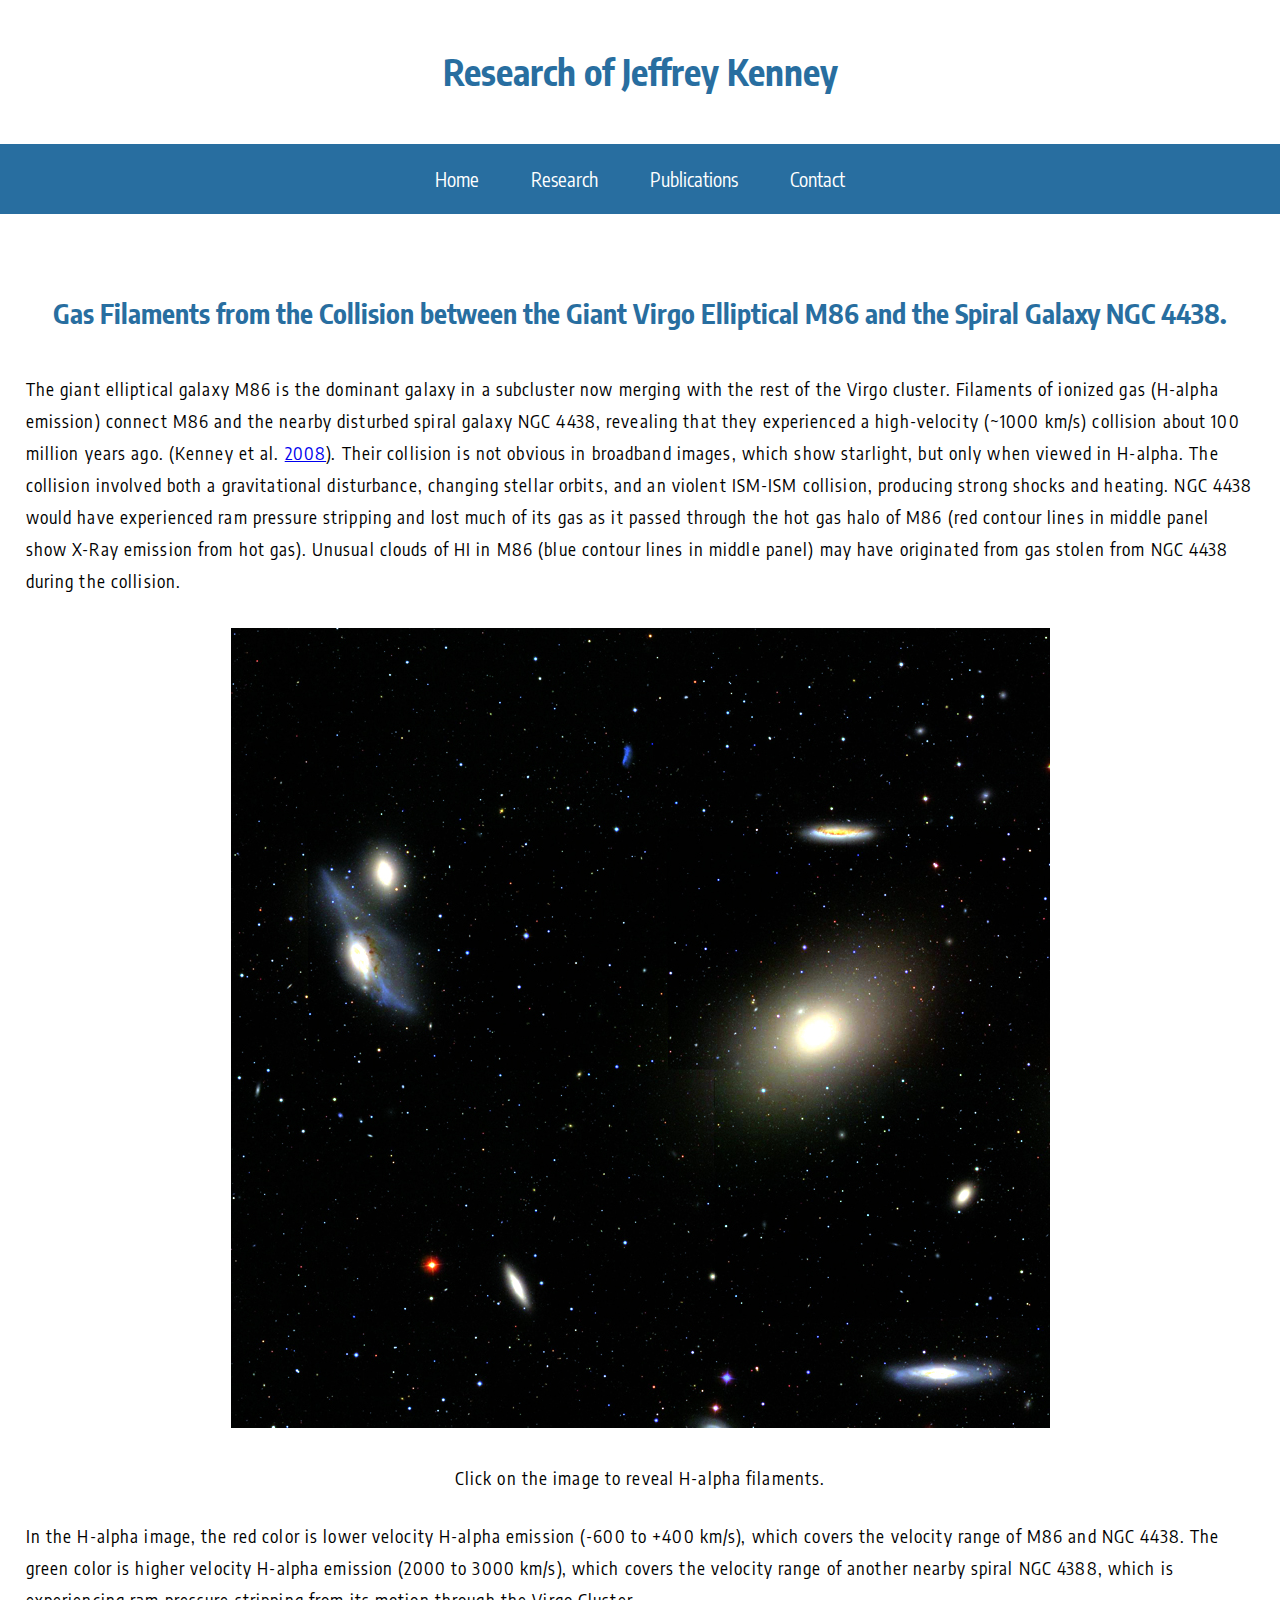
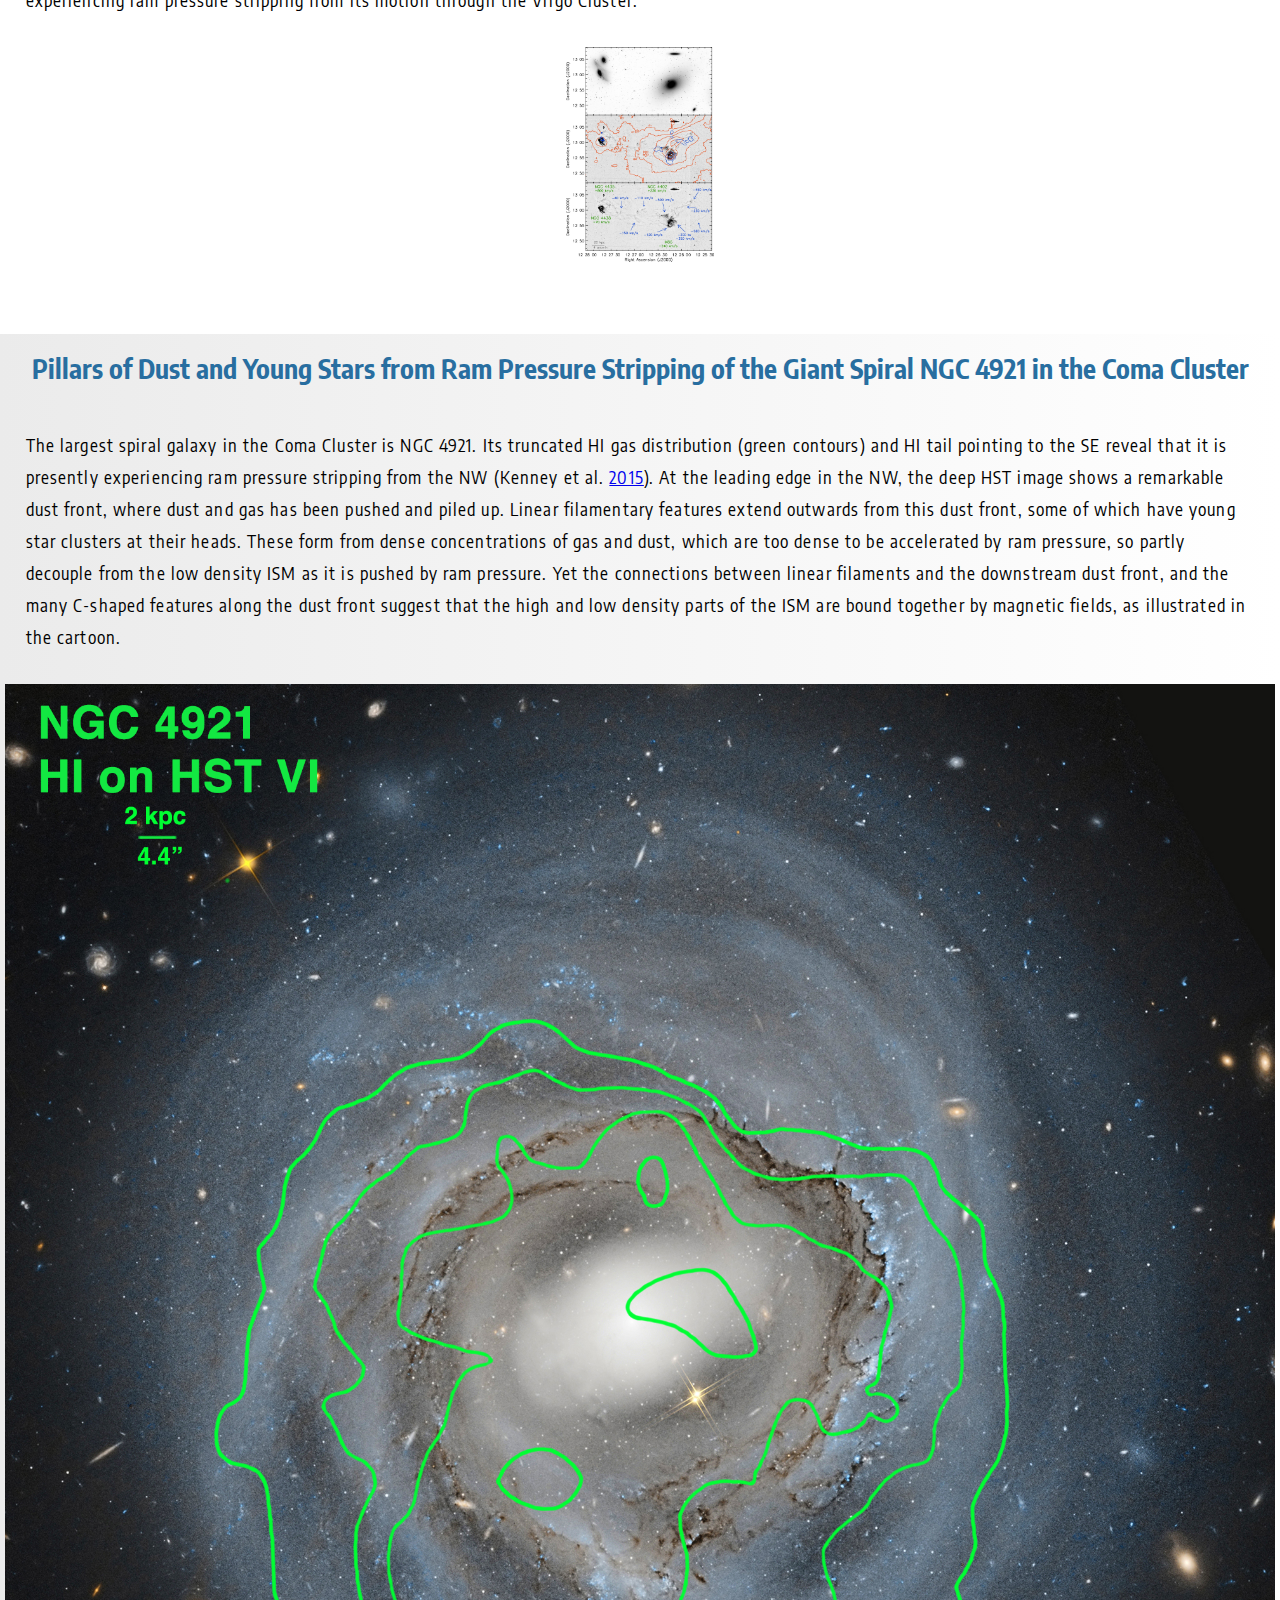
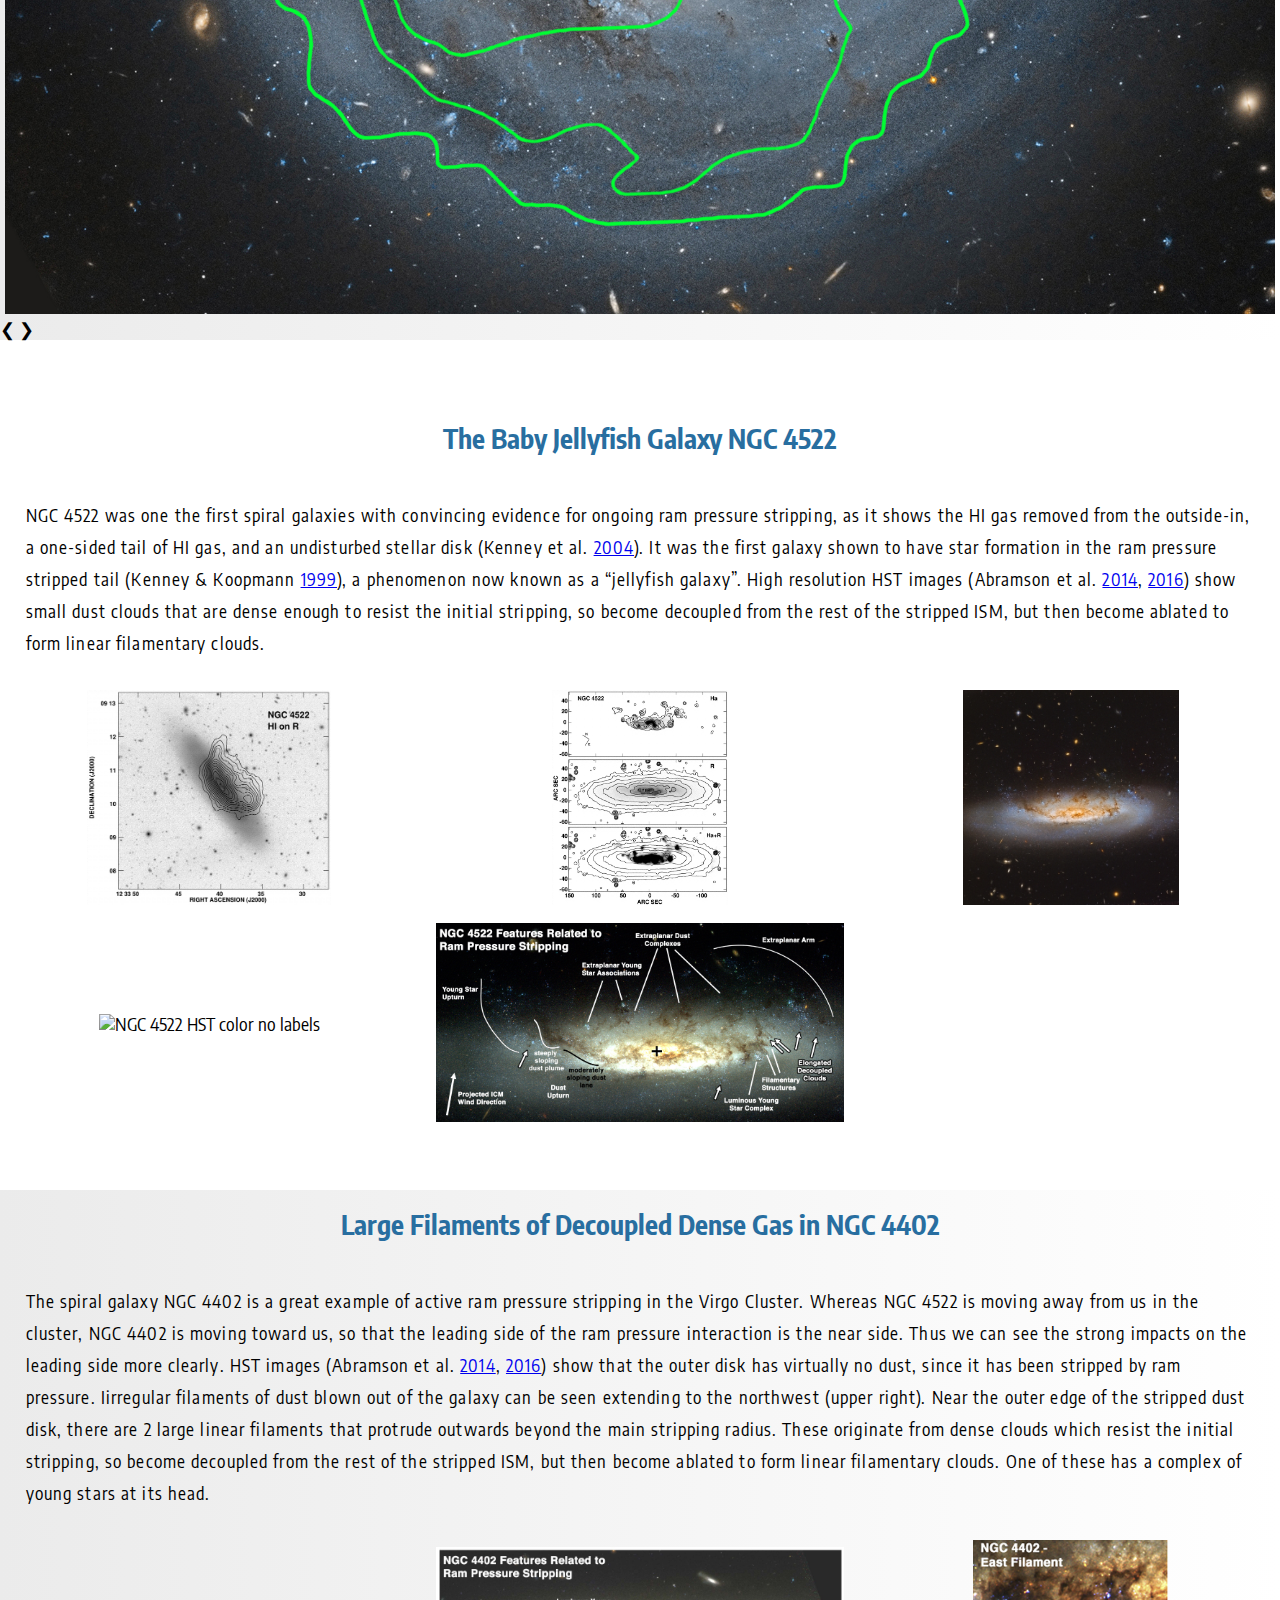
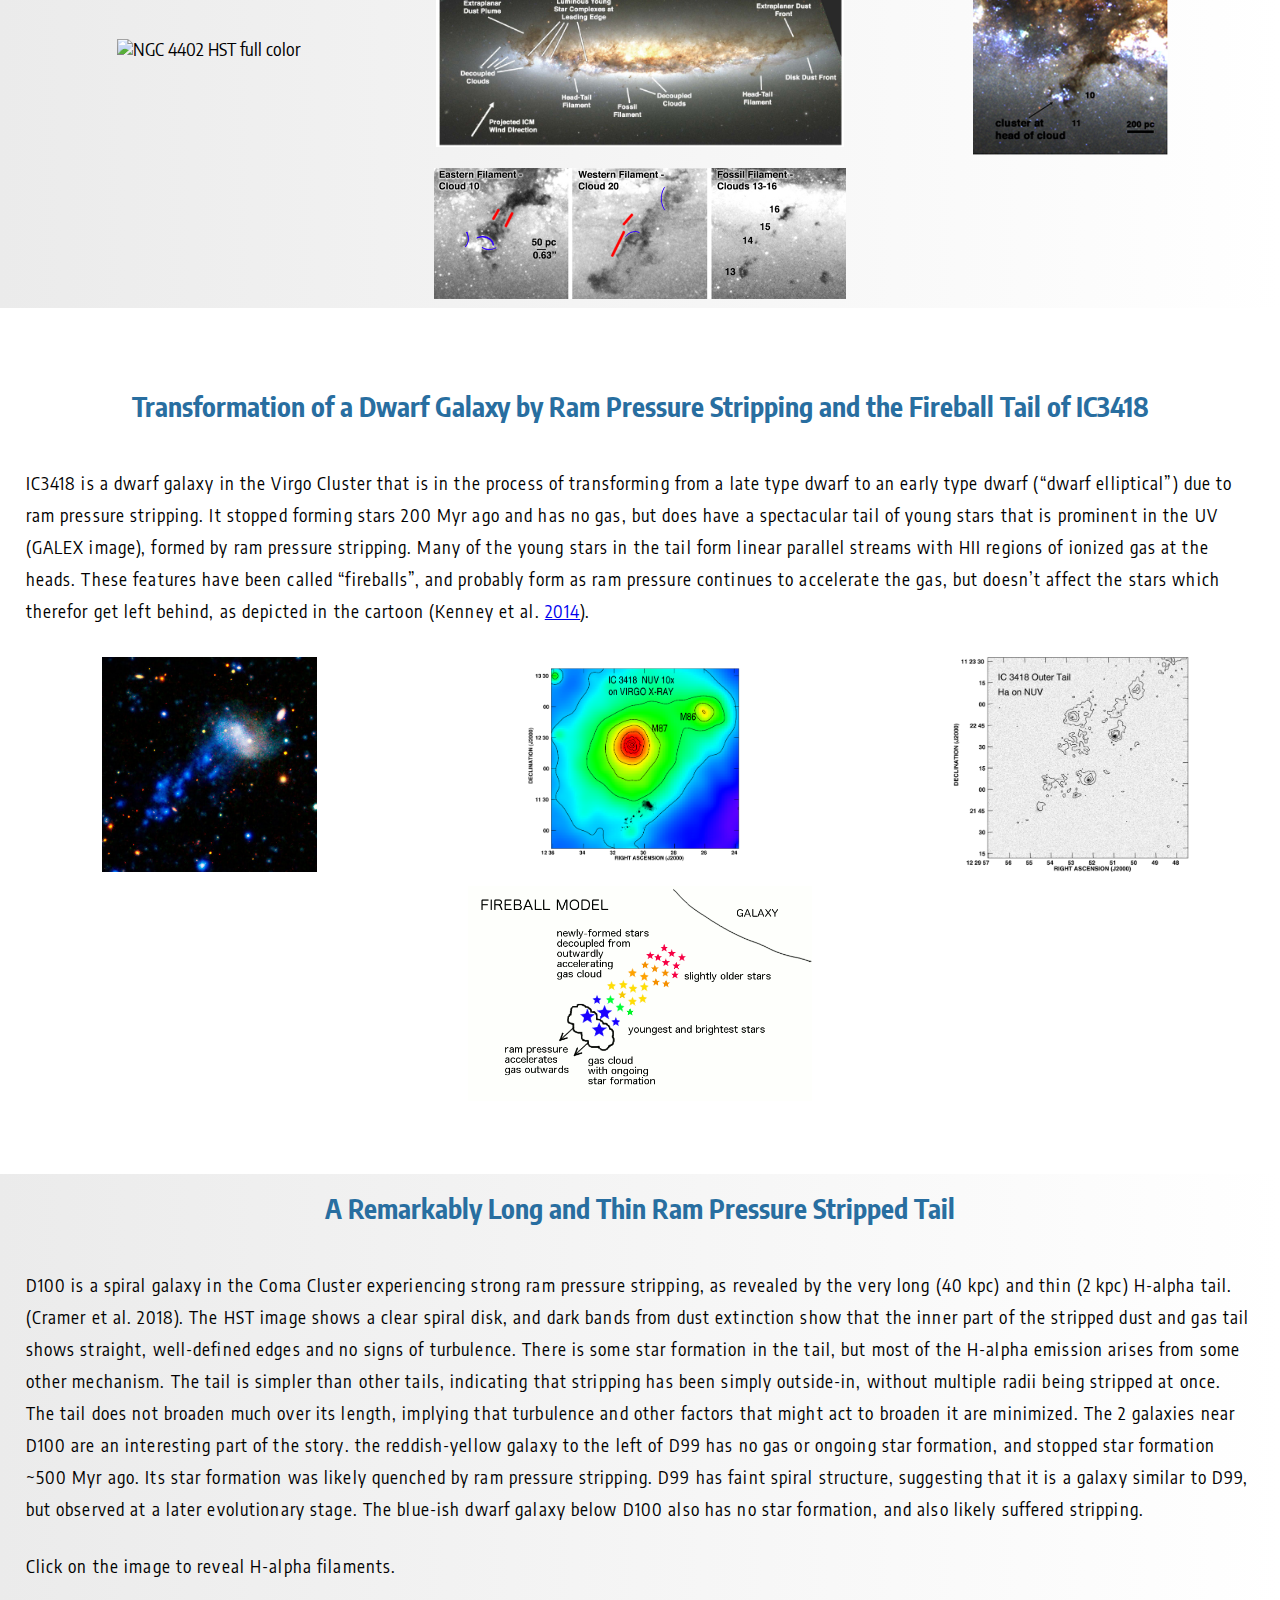
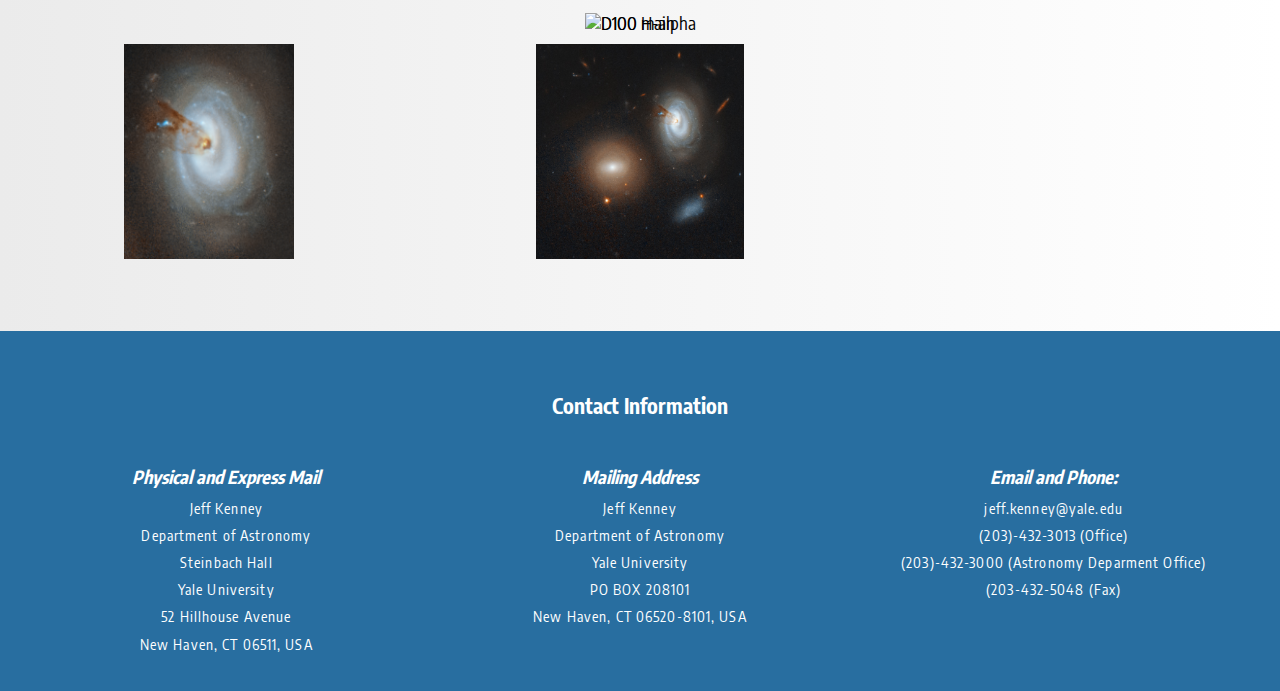
==== pages/projects.html @ bc6828a7 "Implemented slide show for images." ====
<!DOCTYPE html>

<html lang="en">

<head>

	<!-- Meta and title -->
	<meta charset="utf-8" />
	<meta name="viewport" content="width=device-width, initial-scale=1">
	<title>Research Projects of Jeffrey Kenney</title>

	<!-- Styles -->
	<link rel="stylesheet" type="text/css" href="../css/normalize.css">
	<link href="https://fonts.googleapis.com/css?family=Encode+Sans+Condensed" rel="stylesheet">
	<link rel="stylesheet" type="text/css" href="../css/style.css">
	<link rel="stylesheet" type="text/css" media="screen and (max-device-width:500px)" href="../css/media-500.css">
	<link rel="stylesheet" type="text/css" media="screen and (min-device-width:501px) and (max-width:800px)" href="../css/media-500-800.css">

	<!-- Scripts -->
	<script type="text/javascript" src="../scripts/script.js"></script>

</head>


<body id="body">

	<header role="banner">

		<div class="head-title center">
			<h1> Research of Jeffrey Kenney </h1>
		</div>

	</header>

	<!-- Navigation  -->
	<nav id="nav-bar">
		<a href="index.html"> Home </a>
		<a href="projects.html"> Research </a>
		<a href="publications.html"> Publications </a>
		<a href="#contact"> Contact </a>
	</nav>

	<main role="main">

		<!-- M86 -->
		<section id="M86">
			<!-- Project description -->
			<div>
				<h2 class="center"> Gas Filaments from the Collision between the Giant Virgo Elliptical M86 and the Spiral Galaxy NGC 4438. </h2>
				<p> The giant elliptical galaxy M86 is the dominant galaxy in a subcluster now merging with the rest of the Virgo cluster.
					Filaments of ionized gas (H-alpha emission) connect M86 and the nearby disturbed spiral galaxy NGC 4438, revealing that
					they experienced a high-velocity (~1000 km/s) collision about 100 million years ago. (Kenney et al.
					<a target="_blank" href="http://adsabs.harvard.edu/abs/2008ApJ...687L..69K">2008</a>). Their collision is not obvious in broadband images, which show starlight, but only when viewed in H-alpha.
					The collision involved both a gravitational disturbance, changing stellar orbits, and an violent ISM-ISM collision,
					producing strong shocks and heating. NGC 4438 would have experienced ram pressure stripping and lost much of its gas
					as it passed through the hot gas halo of M86 (red contour lines in middle panel show X-Ray emission from hot gas). Unusual
					clouds of HI in M86 (blue contour lines in middle panel) may have originated from gas stolen from NGC 4438 during the
					collision.
				</p>
			</div>
			<!-- Main H-alpha image -->
			<div class="h-alpha-pair center">
				<img class="top-img" src="../images/m86_2.jpg" onclick="toggleImage(0)" alt="M86 main">
				<img src="../images/m86_rg2.jpg" alt="M86 H-alpha">
			</div>
			<p class="center"> Click on the image to reveal H-alpha filaments. </p>
			<!-- Paragraph below image -->
			<p>
				In the H-alpha image, the red color is lower velocity H-alpha emission (-600 to +400 km/s), which covers the velocity range
				of M86 and NGC 4438. The green color is higher velocity H-alpha emission (2000 to 3000 km/s), which covers the velocity
				range of another nearby spiral NGC 4388, which is experiencing ram pressure stripping from its motion through the Virgo
				Cluster.
			</p>
			<!-- Additional Images for M86 -->
			<div class="grid-item-img auto-width center">
				<img src="../images/m86+ngc4438-3panel-large-fg2.jpeg" onclick="openModal(0);currentImg(0, 1)" alt="M86 3-pannel">
			</div>
			<!-- Modal popup -->
			<div id="modal-0">
				<!-- Close button -->
				<span class="close" onclick="closeModal(0)">&times;</span>
				<!-- Modal left / right navigation -->
				<span class="prev" onclick="changeImg(-1, 0)">&#10094;</span>
				<span class="next" onclick="changeImg(1, 0)">&#10095;</span>
				<!-- Modal Images -->
				<div class="modal-content-0">
					<img src="../images/m86+ngc4438-3panel-large-fg2.jpeg" alt="M86 3-pannel">
					<p> desription. </p>
				</div>
			</div>
		</section>

		<!-- NGC 4921 -->
		<section id="NGC4921">
			<!-- This is shown on page -->
			<div>
				<h2 class="center"> Pillars of Dust and Young Stars from Ram Pressure Stripping of the Giant Spiral NGC 4921 in the Coma Cluster </h2>
				<p> The largest spiral galaxy in the Coma Cluster is NGC 4921. Its truncated HI gas distribution (green contours) and HI
					tail pointing to the SE reveal that it is presently experiencing ram pressure stripping from the NW (Kenney et al.
					<a target="_blank" href="http://adsabs.harvard.edu/abs/2015AJ....150...59K">2015</a>). At the leading edge in the NW, the deep HST image shows a remarkable dust front, where dust and gas has been
					pushed and piled up. Linear filamentary features extend outwards from this dust front, some of which have young star
					clusters at their heads. These form from dense concentrations of gas and dust, which are too dense to be accelerated
					by ram pressure, so partly decouple from the low density ISM as it is pushed by ram pressure. Yet the connections between
					linear filaments and the downstream dust front, and the many C-shaped features along the dust front suggest that the
					high and low density parts of the ISM are bound together by magnetic fields, as illustrated in the cartoon.
				</p>
			</div>
			<!-- Container for scroll images -->
			<div class="scroll-container">
				<!-- Onclick opens the modal box (larger images) on click - arguement corresponds to the project id  -->
				<!-- Current image arguements - ID of the current image, modal of the project to open -->
				<img class="scroll-item-image-1 show-img" src="../images/ngc4921-color-hi-medium.jpg" onclick="openModal(1);currentImg(2, 1)" alt="NGC 4291 HI labeled">
				<img class="scroll-item-image-1" src="../images/n4921-hst-columbari-rotated+labels-small.jpg" onclick="openModal(1);currentImg(3, 1)" alt="NGC 4291 zoom sections">
				<img class="scroll-item-image-1" src="../images/ngc4921-fig2.jpg" onclick="openModal(1);currentImg(4, 1)" alt="NGC 4291 dust front">
				<img class="scroll-item-image-1" src="../images/ngc4921-fig3.jpg" onclick="openModal(1);currentImg(5, 1)" alt="NGC 4291 dust front">
				<img class="scroll-item-image-1" src="../images/ngc4921-fig4.jpg" onclick="openModal(1);currentImg(6, 1)" alt="NGC 4291 dust front">
				<img class="scroll-item-image-1" src="../images/ngc4921-filament-decoupling-Bfields-cartoon.jpg" onclick="openModal(1);currentImg(7, 1)" alt="NGC 4291 decoupling magnetic fields cartoon">
			</div>
			<!-- Buttons to move left / right in slideshow -->
			<span class="display-left" onclick="changeSlide(-1, 1)">&#10094;</span>
			<span class="display-right" onclick="changeSlide(+1, 1)">&#10095;</span>
			<!-- Popup (modal) image on click (hidden) -->
			<div id="modal-1">
				<!-- Close button -->
				<span class="close" onclick="closeModal(1)">&times;</span>
				<!-- Modal left / right navigation -->
				<span class="prev" onclick="changeImg(-1, 1)">&#10094;</span>
				<span class="next" onclick="changeImg(1, 1)">&#10095;</span>
				<!-- Modal Images and captions -->
				<!-- A container for modal picture and description -->
				<div class="modal-content-1">
					<img src="../images/ngc4921_colombari_rotated.jpg" alt="NGC 4291 HST">
					<p> A Hubble Space Telescope image of NGC 4921. </p>
				</div>
				<div class="modal-content-1">
					<img src="../images/ngc4921-color-hi-medium.jpg" alt="NGC 4291 HI labeled">
					<p> Hubble Space Telescope image of NGC 4921 with labeled HI regions. </p>
				</div>
				<div class="modal-content-1">
					<img src="../images/n4921-hst-columbari-rotated+labels-small.jpg" alt="NGC 4291 zoom sections">
					<p> Hubble Space Telescope image with indicated zoom-in regions. </p>
				</div>
				<div class="modal-content-1">
					<img src="../images/ngc4921-fig2.jpg" alt="NGC 4291 dust front">
					<p> Zoom in on the dust front showing the filaments. </p>
				</div>
				<div class="modal-content-1">
					<img src="../images/ngc4921-fig3.jpg" alt="NGC 4291 dust front">
					<p> Super zoom-ins on the galaxies dust filaments. </p>
				</div>
				<div class="modal-content-1">
					<img src="../images/ngc4921-fig4.jpg" alt="NGC 4291 dust front">
					<p> Super zoom-ins on the galaxies dust filaments </p>
				</div>
				<div class="modal-content-1">
					<img src="../images/ngc4921-filament-decoupling-Bfields-cartoon.jpg" alt="NGC 4291 decoupling magnetic fields cartoon">
					<p> Cartoon of filament and magnetic field decoupling.  </p>
				</div>
			</div>
		</section>

		<!-- NGC 4522 -->
		<section id="NGC4522">
			<div>
				<h2 class="center"> The Baby Jellyfish Galaxy NGC 4522 </h2>
				<p> NGC 4522 was one the first spiral galaxies with convincing evidence for ongoing ram pressure stripping, as it shows the
					HI gas removed from the outside-in, a one-sided tail of HI gas, and an undisturbed stellar disk (Kenney et al.
					<a target="_blank" href="http://adsabs.harvard.edu/abs/2004AJ....127.3361K">2004</a>). It was the first galaxy shown to have star formation in the ram pressure stripped tail (Kenney &amp; Koopmann
					<a target="_blank" href="http://adsabs.harvard.edu/abs/1999AJ....117..181K">1999</a>), a phenomenon now known as a “jellyfish galaxy”. High resolution HST images (Abramson et al.
					<a target="_blank" href="http://adsabs.harvard.edu/abs/2014AJ....147...63A">2014</a>,
					<a target="_blank" href="http://adsabs.harvard.edu/abs/2016AJ....152...32A">2016</a>) show small dust clouds that are dense enough to resist the initial stripping, so become decoupled from the
					rest of the stripped ISM, but then become ablated to form linear filamentary clouds.
				</p>
			</div>
			<!-- Images for NGC 4522 -->
			<div class="grid-container">
				<div class="grid-item-img">
					<img src="../images/ngc4522-HI+Roptical.gif" onclick="openModal(2);currentImg(1, 2)" alt="NGC 4522 HI">
				</div>
				<div class="grid-item-img">
					<img src="../images/n4522-kk99-ha+r-3panel.gif" onclick="openModal(2);currentImg(2, 2)" alt="NGC 4522 H-alpha + R 3-panel">
				</div>
				<div class="grid-item-img">
					<img src="../images/n4522-hstimage-colombari-right-orientation.jpg" onclick="openModal(2);currentImg(3, 2)"
					 alt="NGC 4522 HST">
				</div>
				<div class="grid-item-img">
					<img src="../images/n4522-hst-color-nolabel-bigger.jpg" onclick="openModal(2);currentImg(4, 2)" alt="NGC 4522 HST color no labels">
				</div>
				<div class="grid-item-img">
					<img src="../images/4522-structures-labelled.jpg" onclick="openModal(2);currentImg(5, 2)" alt="NGC 4522 structures labelled">
				</div>
			</div>
			<!-- Modal popup -->
			<div id="modal-2">
				<!-- Close button -->
				<span class="close" onclick="closeModal(2)">&times;</span>
				<!-- Modal left / right navigation -->
				<span class="prev" onclick="changeImg(-1, 2)">&#10094;</span>
				<span class="next" onclick="changeImg(1, 2)">&#10095;</span>
				<!-- Modal Images -->
				<div class="modal-content-2">
					<img src="../images/ngc4522-HI+Roptical.gif" alt="NGC 4522 HI">
					<p> desription. </p>
				</div>
				<div class="modal-content-2">
					<img src="../images/n4522-kk99-ha+r-3panel.gif" alt="NGC 4522 H-alpha + R 3-panel">
					<p> desription. </p>
				</div>
				<div class="modal-content-2">
					<img src="../images/n4522-hstimage-colombari-right-orientation.jpg" alt="NGC 4522 HST">
					<p> desription. </p>
				</div>
				<div class="modal-content-2">
					<img src="../images/n4522-hst-color-nolabel-bigger.jpg" alt="NGC 4522 HST color no labels">
					<p> desription. </p>
				</div>
				<div class="modal-content-2">
					<img src="../images/4522-structures-labelled.jpg" alt="NGC 4522 structures labelled">
					<p> desription. </p>
				</div>
			</div>
		</section>

		<!-- NGC 4402 -->
		<section id="NGC4402">
			<div>
				<h2 class="center"> Large Filaments of Decoupled Dense Gas in NGC 4402 </h2>
				<p> The spiral galaxy NGC 4402 is a great example of active ram pressure stripping in the Virgo Cluster. Whereas NGC 4522
					is moving away from us in the cluster, NGC 4402 is moving toward us, so that the leading side of the ram pressure interaction
					is the near side. Thus we can see the strong impacts on the leading side more clearly. HST images (Abramson et al.
					<a target="_blank" href="http://adsabs.harvard.edu/abs/2014AJ....147...63A">2014</a>,
					<a target="_blank" href="http://adsabs.harvard.edu/abs/2016AJ....152...32A">2016</a>) show that the outer disk has virtually no dust, since it has been stripped by ram pressure. Iirregular filaments
					of dust blown out of the galaxy can be seen extending to the northwest (upper right). Near the outer edge of the stripped
					dust disk, there are 2 large linear filaments that protrude outwards beyond the main stripping radius. These originate
					from dense clouds which resist the initial stripping, so become decoupled from the rest of the stripped ISM, but then
					become ablated to form linear filamentary clouds. One of these has a complex of young stars at its head.
				</p>
			</div>
			<!-- Images for NGC 4402 -->
			<div class="grid-container">
				<div class="grid-item-img">
					<img src="../images/n4402-hst-full-nolabel-color-bigger.jpg" onclick="openModal(3);currentImg(1, 3)" alt="NGC 4402 HST full color">
				</div>
				<div class="grid-item-img">
					<img src="../images/n4402-hst-labelled-rps-features.jpg" onclick="openModal(3);currentImg(2, 3)" alt="NGC 4402 HST features labelled">
				</div>
				<div class="grid-item-img">
					<img src="../images/ngc4402-hst-east-filament.jpg" onclick="openModal(3);currentImg(3, 3)" alt="NGC 4402 HST east filament">
				</div>
			</div>
			<div class="grid-item-img auto-width center">
				<img src="../images/ngc4402-hst-3filaments.jpg" onclick="openModal(3);currentImg(4, 3)" alt="NGC HST 3 filaments">
			</div>
			<!-- Modal popup -->
			<div id="modal-3">
				<!-- Close button -->
				<span class="close" onclick="closeModal(3)">&times;</span>
				<!-- Modal left / right navigation -->
				<span class="prev" onclick="changeImg(-1, 3)">&#10094;</span>
				<span class="next" onclick="changeImg(1, 3)">&#10095;</span>
				<!-- Modal Images -->
				<div class="modal-content-3">
					<img src="../images/n4402-hst-full-nolabel-color-bigger.jpg" alt="NGC 4402 HST full color">
					<p> description. </p>
				</div>
				<div class="modal-content-3">
					<img src="../images/n4402-hst-labelled-rps-features.jpg" alt="NGC 4402 HST features labelled">
					<p> description. </p>
				</div>
				<div class="modal-content-3">
					<img src="../images/ngc4402-hst-east-filament.jpg" alt="NGC 4402 HST east filament">
					<p> description. </p>
				</div>
				<div class="modal-content-3">
					<img src="../images/ngc4402-hst-3filaments.jpg" alt="NGC HST 3 filaments">
					<p> description. </p>
				</div>
			</div>
		</section>

		<!-- IC 3418 -->
		<section id="IC3418">
			<div>
				<h2 class="center"> Transformation of a Dwarf Galaxy by Ram Pressure Stripping and the Fireball Tail of IC3418 </h2>
				<p> IC3418 is a dwarf galaxy in the Virgo Cluster that is in the process of transforming from a late type dwarf to an early
					type dwarf (“dwarf elliptical”) due to ram pressure stripping. It stopped forming stars 200 Myr ago and has no gas,
					but does have a spectacular tail of young stars that is prominent in the UV (GALEX image), formed by ram pressure stripping.
					Many of the young stars in the tail form linear parallel streams with HII regions of ionized gas at the heads. These
					features have been called “fireballs”, and probably form as ram pressure continues to accelerate the gas, but doesn’t
					affect the stars which therefor get left behind, as depicted in the cartoon (Kenney et al.
					<a target="_blank" href="http://adsabs.harvard.edu/abs/2014ApJ...780..119K">2014</a>).
				</p>
			</div>
			<!-- Images for IC 3418 -->
			<div class="grid-container">
				<div class="grid-item-img">
					<img src="../images/IC_3418_UV+opt.jpg" onclick="openModal(4);currentImg(1, 4)" alt="IC 3418 UV and opical">
				</div>
				<div class="grid-item-img">
					<img src="../images/ic3418-in-virgo.PNG" onclick="openModal(4);currentImg(2, 4)" alt="IC 3418 in Virgo Cluster">
				</div>
				<div class="grid-item-img">
					<img src="../images/ic3418-Halpha+NUV-fireballs.jpg" onclick="openModal(4);currentImg(3, 4)" alt="IC 3418 H-alpha and near-UV and 'fireballs'">
				</div>
			</div>
			<div class="grid-item-img auto-width center">
				<img src="../images/ic3418-fireball-cartoon.gif" onclick="openModal(4);currentImg(4, 4)" alt="IC 3418 fireball cartoon">
			</div>
			<!-- Modal popup -->
			<div id="modal-4">
				<!-- Close button -->
				<span class="close" onclick="closeModal(4)">&times;</span>
				<!-- Modal left / right navigation -->
				<span class="prev" onclick="changeImg(-1, 4)">&#10094;</span>
				<span class="next" onclick="changeImg(1, 4)">&#10095;</span>
				<!-- Modal Images -->
				<div class="modal-content-4">
					<img src="../images/IC_3418_UV+opt.jpg" alt="IC 3418 UV and opical">
					<p> description. </p>
				</div>
				<div class="modal-content-4">
					<img src="../images/ic3418-in-virgo.PNG" alt="IC 3418 in Virgo Cluster">
					<p> description. </p>
				</div>
				<div class="modal-content-4">
					<img src="../images/ic3418-Halpha+NUV-fireballs.jpg" alt="IC 3418 H-alpha and near-UV and 'fireballs'">
					<p> description. </p>
				</div>
				<div class="modal-content-4">
					<img src="../images/ic3418-fireball-cartoon.gif" alt="IC 3418 fireball cartoon">
					<p> description. </p>
				</div>
			</div>
		</section>

		<!-- D100 - uncomment to implement -->
		<section id="D100">
			<div>
				<h2 class="center"> A Remarkably Long and Thin Ram Pressure Stripped Tail </h2>
				<p> D100 is a spiral galaxy in the Coma Cluster experiencing strong ram pressure stripping, as revealed by the very long
					(40 kpc) and thin (2 kpc) H-alpha tail. (Cramer et al. 2018). The HST image shows a clear spiral disk, and dark bands
					from dust extinction show that the inner part of the stripped dust and gas tail shows straight, well-defined edges and
					no signs of turbulence. There is some star formation in the tail, but most of the H-alpha emission arises from some
					other mechanism. The tail is simpler than other tails, indicating that stripping has been simply outside-in, without
					multiple radii being stripped at once. The tail does not broaden much over its length, implying that turbulence and
					other factors that might act to broaden it are minimized. The 2 galaxies near D100 are an interesting part of the story.
					the reddish-yellow galaxy to the left of D99 has no gas or ongoing star formation, and stopped star formation ~500 Myr
					ago. Its star formation was likely quenched by ram pressure stripping. D99 has faint spiral structure, suggesting that
					it is a galaxy similar to D99, but observed at a later evolutionary stage. The blue-ish dwarf galaxy below D100 also
					has no star formation, and also likely suffered stripping.
				</p>
			</div>
			<!-- Main H-alpha image -->
			<p> Click on the image to reveal H-alpha filaments. </p>
			<div class="h-alpha-pair center">
				<img class="top-img" src="../images/D100_wideCrop_180702.png" onclick="toggleImage(1)" alt="D100 main">
				<img src="../images/D100_wideCrop_Ha_180702.png" alt="D100 H-alpha">
			</div>
			<!-- Images for IC 3418 -->
			<div class="grid-container">
				<div class="grid-item-img">
					<img src="../images/d100_dust_tail.png" onclick="openModal(5);currentImg(1, 5)" alt="D100 dust tail">
				</div>
				<div class="grid-item-img">
					<img src="../images/d100+d99+dwarf-sub.jpg" onclick="openModal(5);currentImg(2, 5)" alt="D100 dwarf sub-focus">
				</div>
			</div>
			<!-- Modal popup -->
			<div id="modal-5">
				<!-- Close button and left / right nav -->
				<span class="close" onclick="closeModal(5)">&times;</span>
				<span class="prev" onclick="changeImg(-1, 5)">&#10094;</span>
				<span class="next" onclick="changeImg(1, 5)">&#10095;</span>
				<!-- Modal Images -->
				<div class="modal-content-5">
					<img src="../images/d100_dust_tail.png" alt="D100 dust tail">
					<p> description. </p>
				</div>
				<div class="modal-content-5">
					<img src="../images/d100+d99+dwarf-sub.jpg" alt="D100 dwarf sub-focus">
					<p> description. </p>
				</div>
			</div>
		</section>

	</main>


	<footer>

		<!-- Contact Info -->
		<div class="center">
			<h3 id="contact"> Contact Information </h3>
		</div>
		<div class="grid-container">
			<div class="grid-item-txt center">
				<h4>
					<em> Physical and Express Mail </em>
				</h4>
				<p>Jeff Kenney</p>
				<p>Department of Astronomy</p>
				<p>Steinbach Hall</p>
				<p>Yale University</p>
				<p>52 Hillhouse Avenue</p>
				<p>New Haven, CT 06511, USA</p>
			</div>
			<div class="grid-item-txt center">
				<h4>
					<em> Mailing Address </em>
				</h4>
				<p>Jeff Kenney</p>
				<p>Department of Astronomy</p>
				<p>Yale University</p>
				<p>PO BOX 208101</p>
				<p>New Haven, CT 06520-8101, USA</p>
			</div>
			<div class="grid-item-txt center">
				<h4>
					<em> Email and Phone: </em>
				</h4>
				<p>jeff.kenney@yale.edu</p>
				<p>(203)-432-3013 (Office)</p>
				<p>(203)-432-3000 (Astronomy Deparment Office)</p>
				<p>(203-432-5048 (Fax)</p>
			</div>
		</div>

	</footer>

</body>

</html>
---- css/style.css ----
/* ----------
Global styles 
---------- */
html {
    box-sizing: border-box;
}
*, *:before, *:after {
    box-sizing: inherit;
}
body {
    font-family: "Encode Sans Condensed", sans-serif;
    margin: 0;
    font-size: 18px;
}
section {
    margin: 5% 0;
}
section:nth-of-type(even) {
    background: linear-gradient(to right, rgb(235, 235, 235), rgb(255, 255, 255));
}
section:last-of-type {
    padding-bottom: 5%;
    margin-bottom: 0;
}
/* Text */
h1, h2 {
    color: rgb(40, 110, 160);
    margin: 1% 0;
    padding: 1.5%;
}
h3, h4, h5, h6 {
    margin: 1% 0;
    padding: 1%;
}
p {
    margin: 2%;
    font-size: 1.1rem;
    letter-spacing: 0.07rem;
    line-height: 2rem;
}
hr {
    border-color: rgb(40, 110, 160);
}
a {
    /* text-decoration: none; */
}
a:hover {
    text-decoration: none;
    background-color:  rgb(126, 175, 231);
    transition: all 0.4s ease-in-out;
    -webkit-transition: all 0.4s ease-in-out;
    -moz-transition: all 0.4s ease-in-out;
    -ms-transition: all 0.4s ease-in-out;
    -o-transition: all 0.4s ease-in-out;
}
/* Images */
img {
    width: 100%;
    padding: 5px;
}

/* --------------
Header and Footer
-------------- */
header {
    position: relative;
}
.head-title {
    margin: 2rem 0;
}
.header-back {
    background: url(../images/m86_rg2.jpg);
    background-position: center;
    /* background-repeat: no-repeat; */
    height: 50vh;
}
.washout-back {
    background: #FFF;
    opacity: 0.5;
    display: inline-block;
    position: absolute;
    padding: 2%;
    /* Center alignment */
    top: 50%;
    left: 50%;
    transform: translateY(-50%) translateX(-50%);
}
footer {
    padding: 2%;
    background-color:rgb(40, 110, 160);
    color: #FFF;
}
footer h3 {
    margin: 0;
    padding: 3%;
}
footer p {
    margin: 2%;
    font-size: 0.9rem;
    letter-spacing: 0.07rem;
    line-height: 1.2rem;
}

/* -----
Wrappers
----- */
/* Text alignment */
.center {
    text-align: center;
}
.center-justify {
    text-align: justify;
    text-align-last: center;
}
/* Grids */
.sources-grid-container {
    display: grid;
    grid-template-columns: 1fr 1fr;
    grid-gap: 1%;
}
.grid-container {
    display: grid;
    grid-template-columns: 1fr 1fr 1fr;
    grid-gap: 1%;
}
.grid-item-txt {
    padding: 1%;
    text-align: center;
}
.grid-item-img {
    display: relative;
    margin: auto;
}
/* Last row of grid */
/* ?? */
.grid-item-img img {
    max-height: 25vh;
}
.auto-width img{
    width: auto;
    max-width: 33%;
}
.grid-item-img:hover {
    cursor: pointer;
}
.flex {
	display: flex;
}
.col-narrow {
	width: 30%;
    float: left;
}
.col-wide {
    display: inline-block;
	width: 70%;
	padding-left: 1%;
}

/* -------
Navigation
------- */
nav {
    background: rgb(40, 110, 160);
    padding: 1.5rem 0.5rem;
    text-align: center;
}
nav a {
    color: #FFF;
    font-size: 1.2rem;
    text-decoration: none;
    margin: 0 1rem;
    padding: 0.5rem 0.5rem;
    position: relative;
    z-index: 0;
    cursor: pointer;
    border-radius: 10%;
}

/* -----
Homepage
----- */
/* About and profile image */


/* ----------------
Projects / Research
---------------- */
.h-alpha-pair {
    position: relative;
    margin: 0 auto;
}
.h-alpha-pair img {
    max-width: 100%;
    width: auto;
    height: auto;
}
.h-alpha-pair img:first-child {
    position: absolute;
    -webkit-transition: opacity 1s ease-in-out;
    -moz-transition: opacity 1s ease-in-out;
    -o-transition: opacity 1s ease-in-out;
    transition: opacity 1s ease-in-out;
}
/* Class added on user click to hide top image */
.hidden {
    opacity: 0;
}

/* Image slides */
.scroll-item-image-1 {
    display: none;
}
.show-img {
    display: block;
}
/* Modal box (fullscreen image pop) */
#modal-0,
#modal-1,
#modal-2,
#modal-3,
#modal-4,
#modal-5 {
    display: none;
    position: fixed;
    z-index: 1;
    left: 0;
    top: 0;
    padding: 5%;
    overflow: auto;
    height: 100vh;
    width: 100vw;
    background-color: rgba(0, 0, 0, 0.95);
    font-size: 1.5rem;
}
.modal-content-0,
.modal-content-1,
.modal-content-2,
.modal-content-3,
.modal-content-4,
.modal-content-5 {
    position: relative;
    color: white;
    text-align: center;
    margin: auto;
    padding: 0;
    width: 90%;
}
/* Close and navigation buttons for modal */
.close {
    color: white;
    position: fixed;
    top: 3%;
    right: 5%;
    font-weight: bold;
}
.close:hover, .close:focus {
    cursor: pointer;
}
.prev, .next {
    cursor: pointer;
    color: white;
    position: fixed;
    top: 50%;
    padding: 3%;
    user-select: none;
    -webkit-user-select: none;
}
.next {
    right: 0;
}
---- css/media-500.css ----
/* ----------------------------
Mobile media (phones) - < 815px
---------------------------- */

@media screen and (max-width: 500px) {

    /* General */
    body {
        font-size: 15px;
    }
    h2 {
        font-size: 1.3rem;
    }
    body h2 {
        padding: 3%;
    }
    h3 {
        margin: 2%;
    }
    h4 {
        font-size: 0.85rem;
    }
    p {
        padding: 0.1rem;
        margin: 0 2%;
        font-size: 0.9rem;
        letter-spacing: 0.07rem;
        line-height: 1.5rem;
    }

    /* Header / Footer */
    .header-back {
        height: 40vh;
    }
    footer p {
        margin: 0.4rem 0;
        font-size: 0.7rem;
        letter-spacing: 0.05rem;
        line-height: 0.8rem;
    }

    /* Nav */
    nav a {
        margin: 0;
        font-size: 1rem;
    }

}
---- css/media-500-800.css ----
/* ----------------------------------
Mobile media (tablets) - 816 - 1100px
---------------------------------- */

@media screen and (min-width: 501px) and (max-width: 800px) {

    /* General */
    body {
        font-size: 20px;
    }
    p {
        font-size: 1.3rem;
        letter-spacing: 0.07rem;
        line-height: 1.75rem;
    }

    /* Header / Footer */
    footer p {
        margin: 0.75rem 0;
        font-size: 1.2rem;
        letter-spacing: 0.07rem;
        line-height: 1.5rem;
    }

}
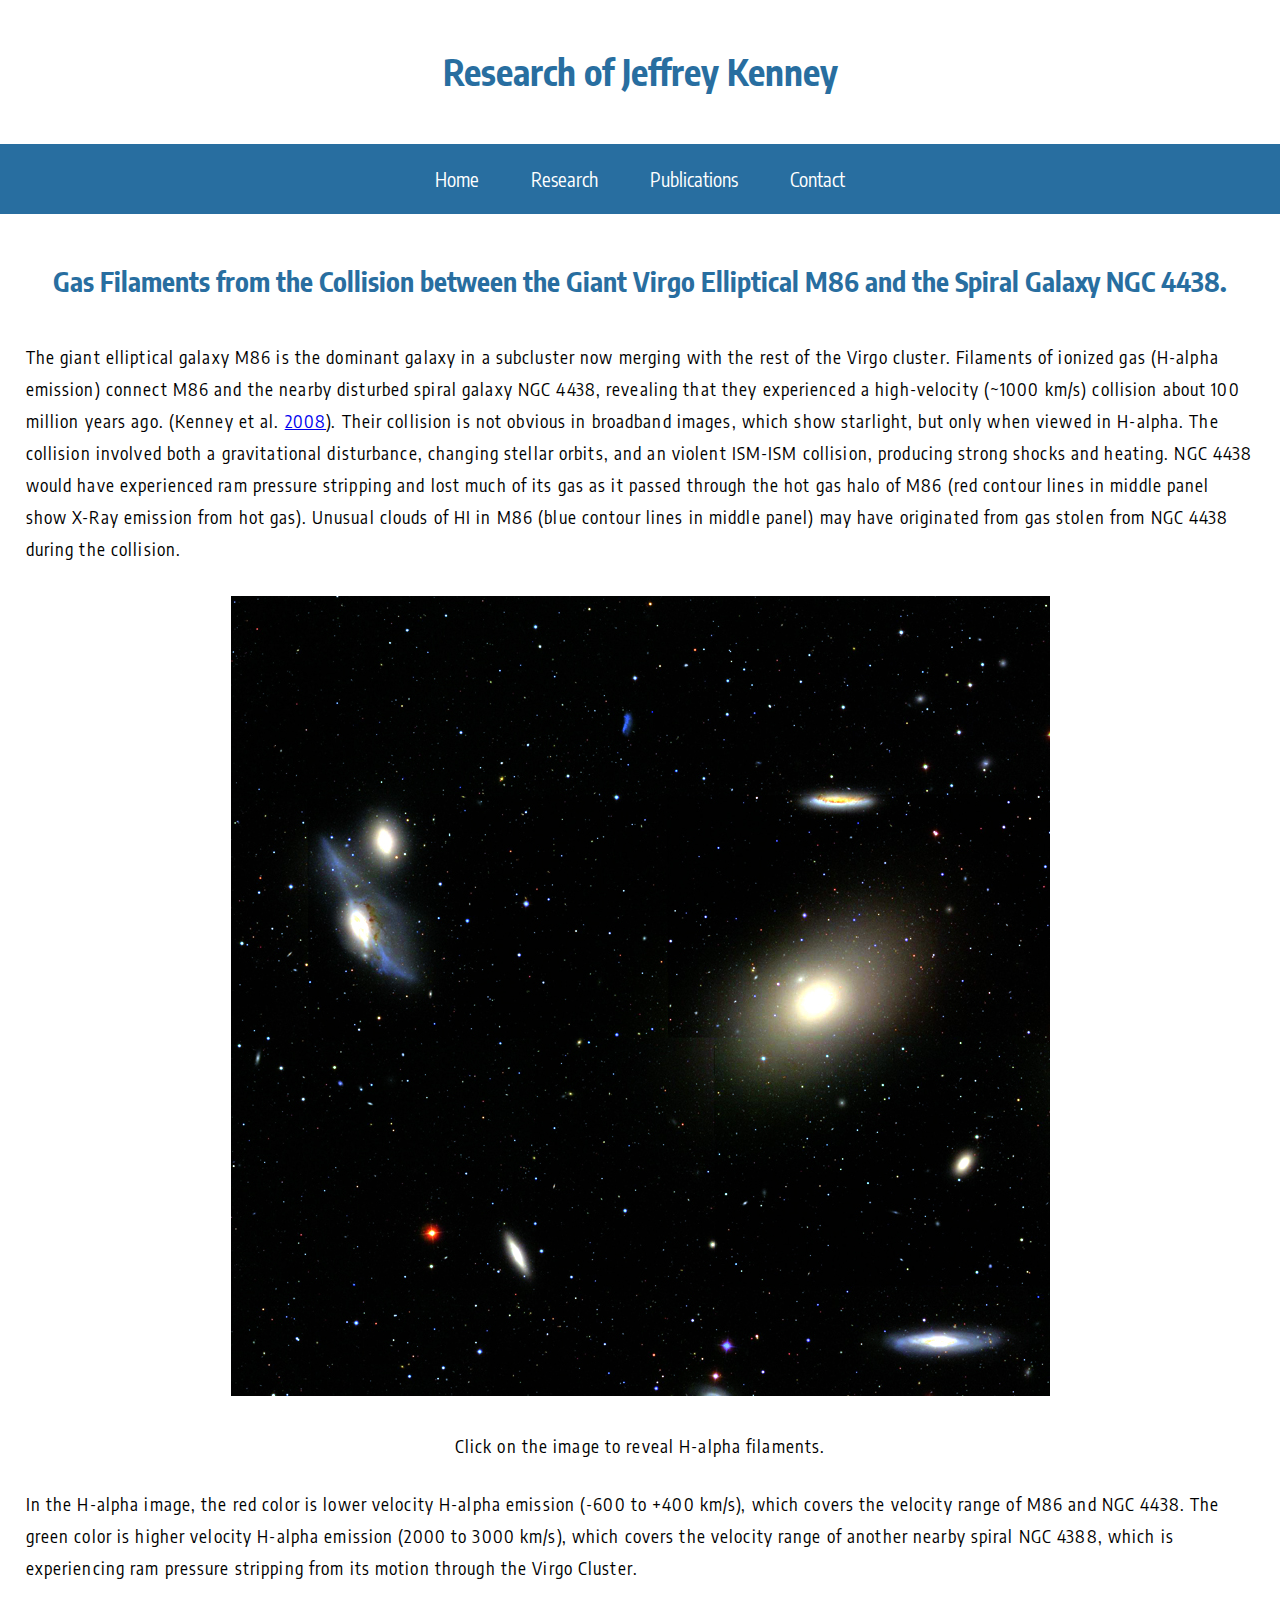
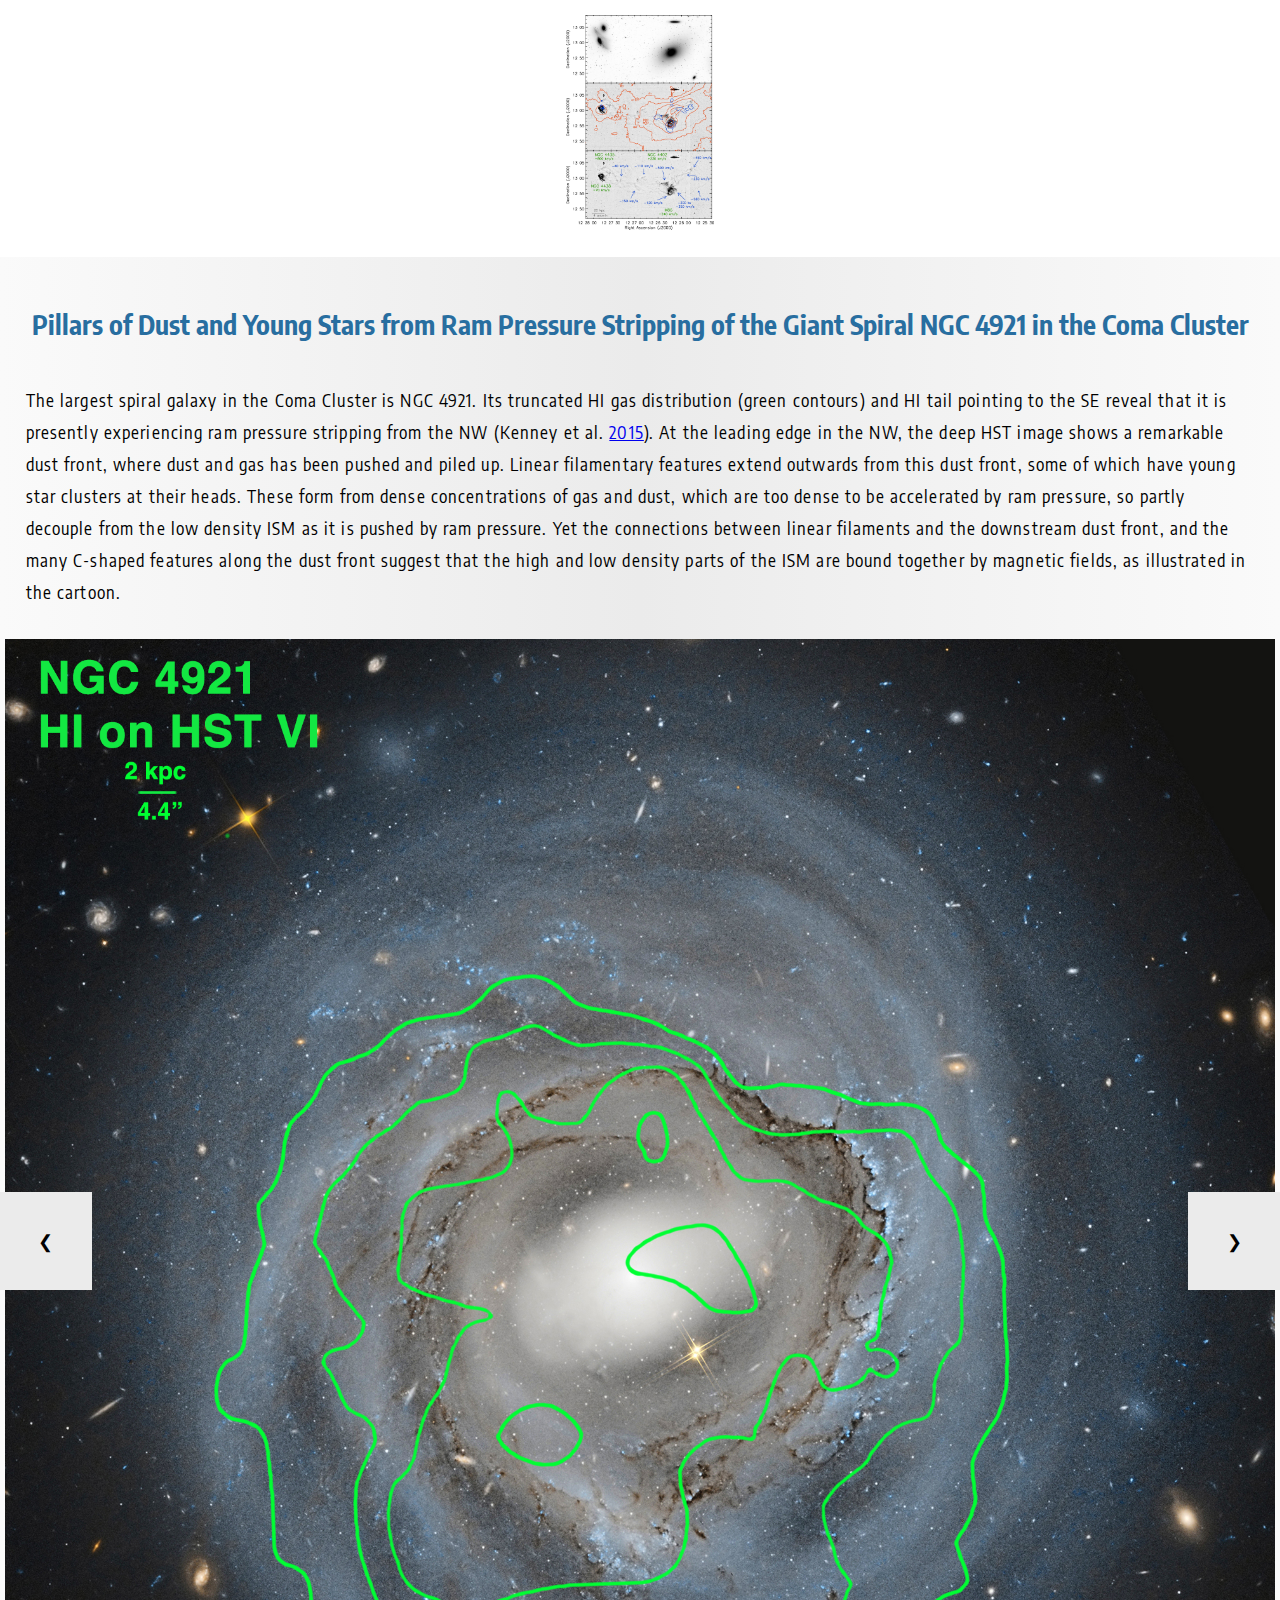
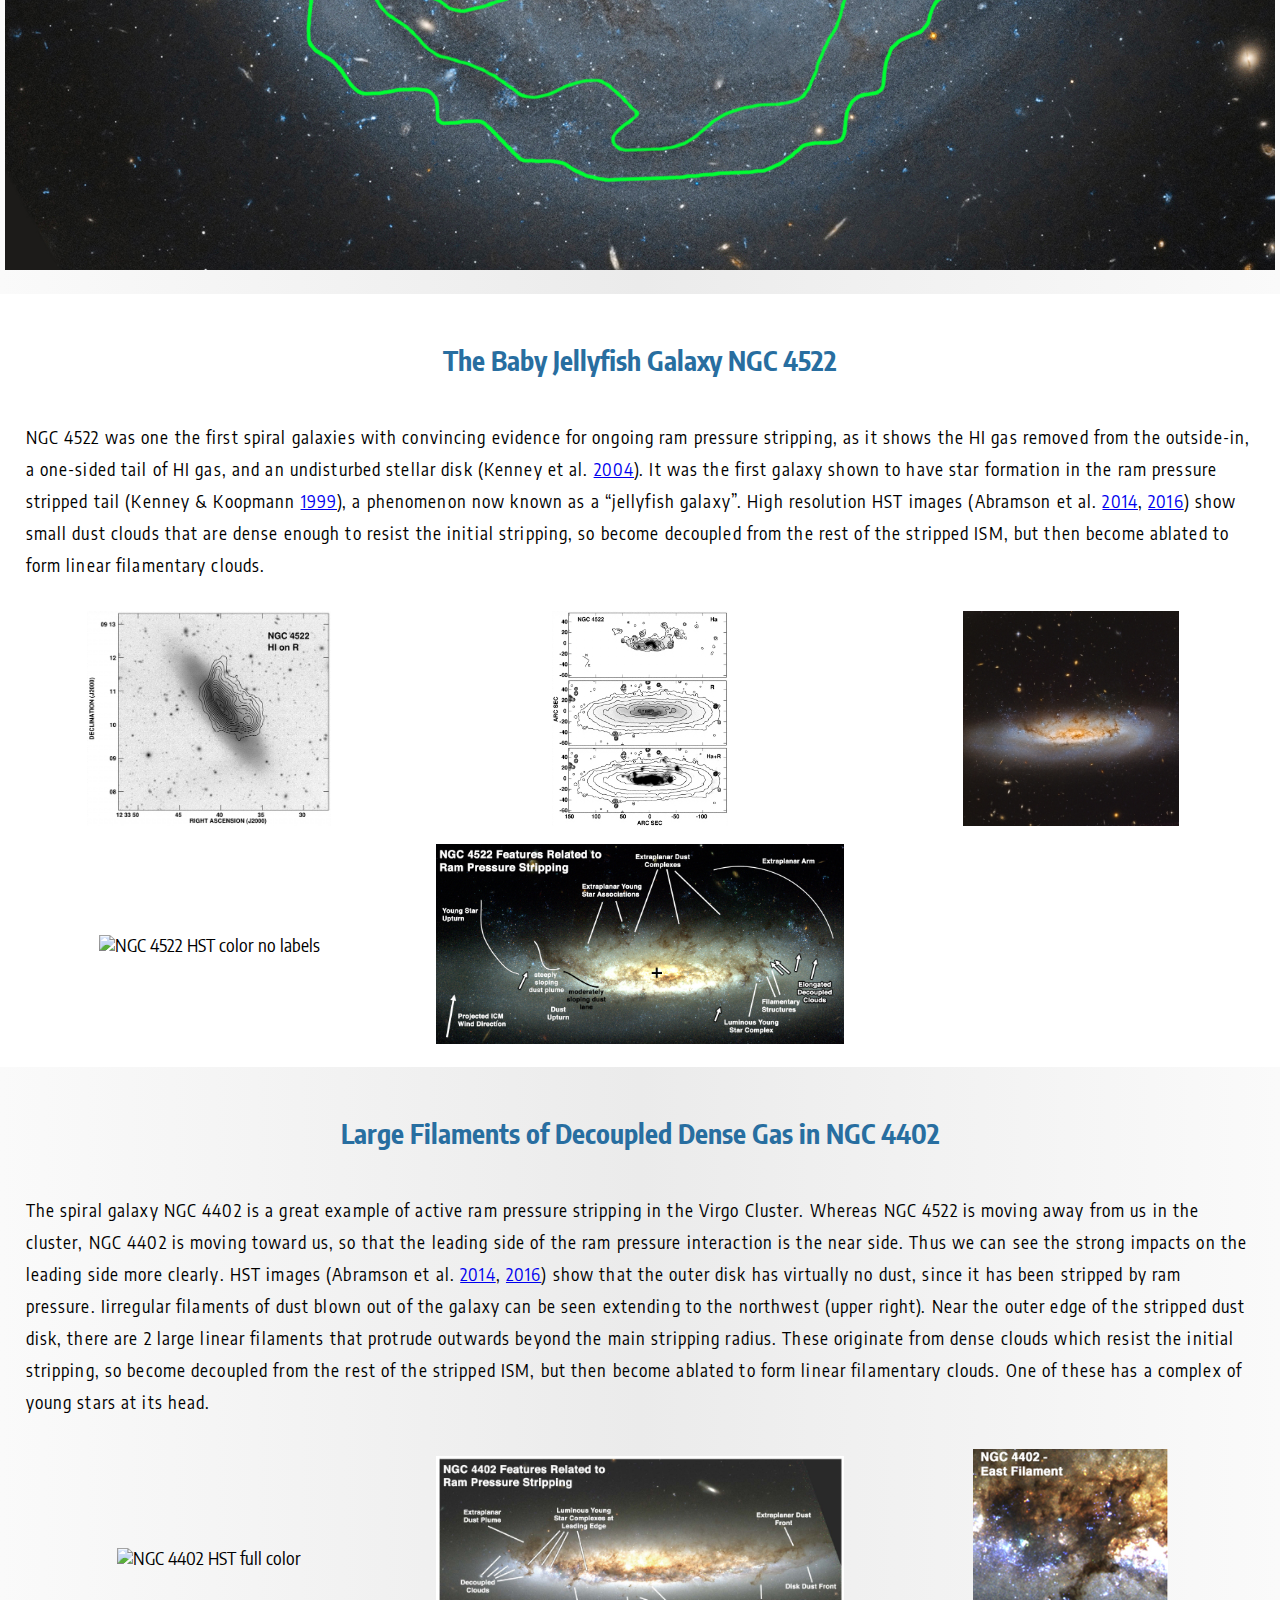
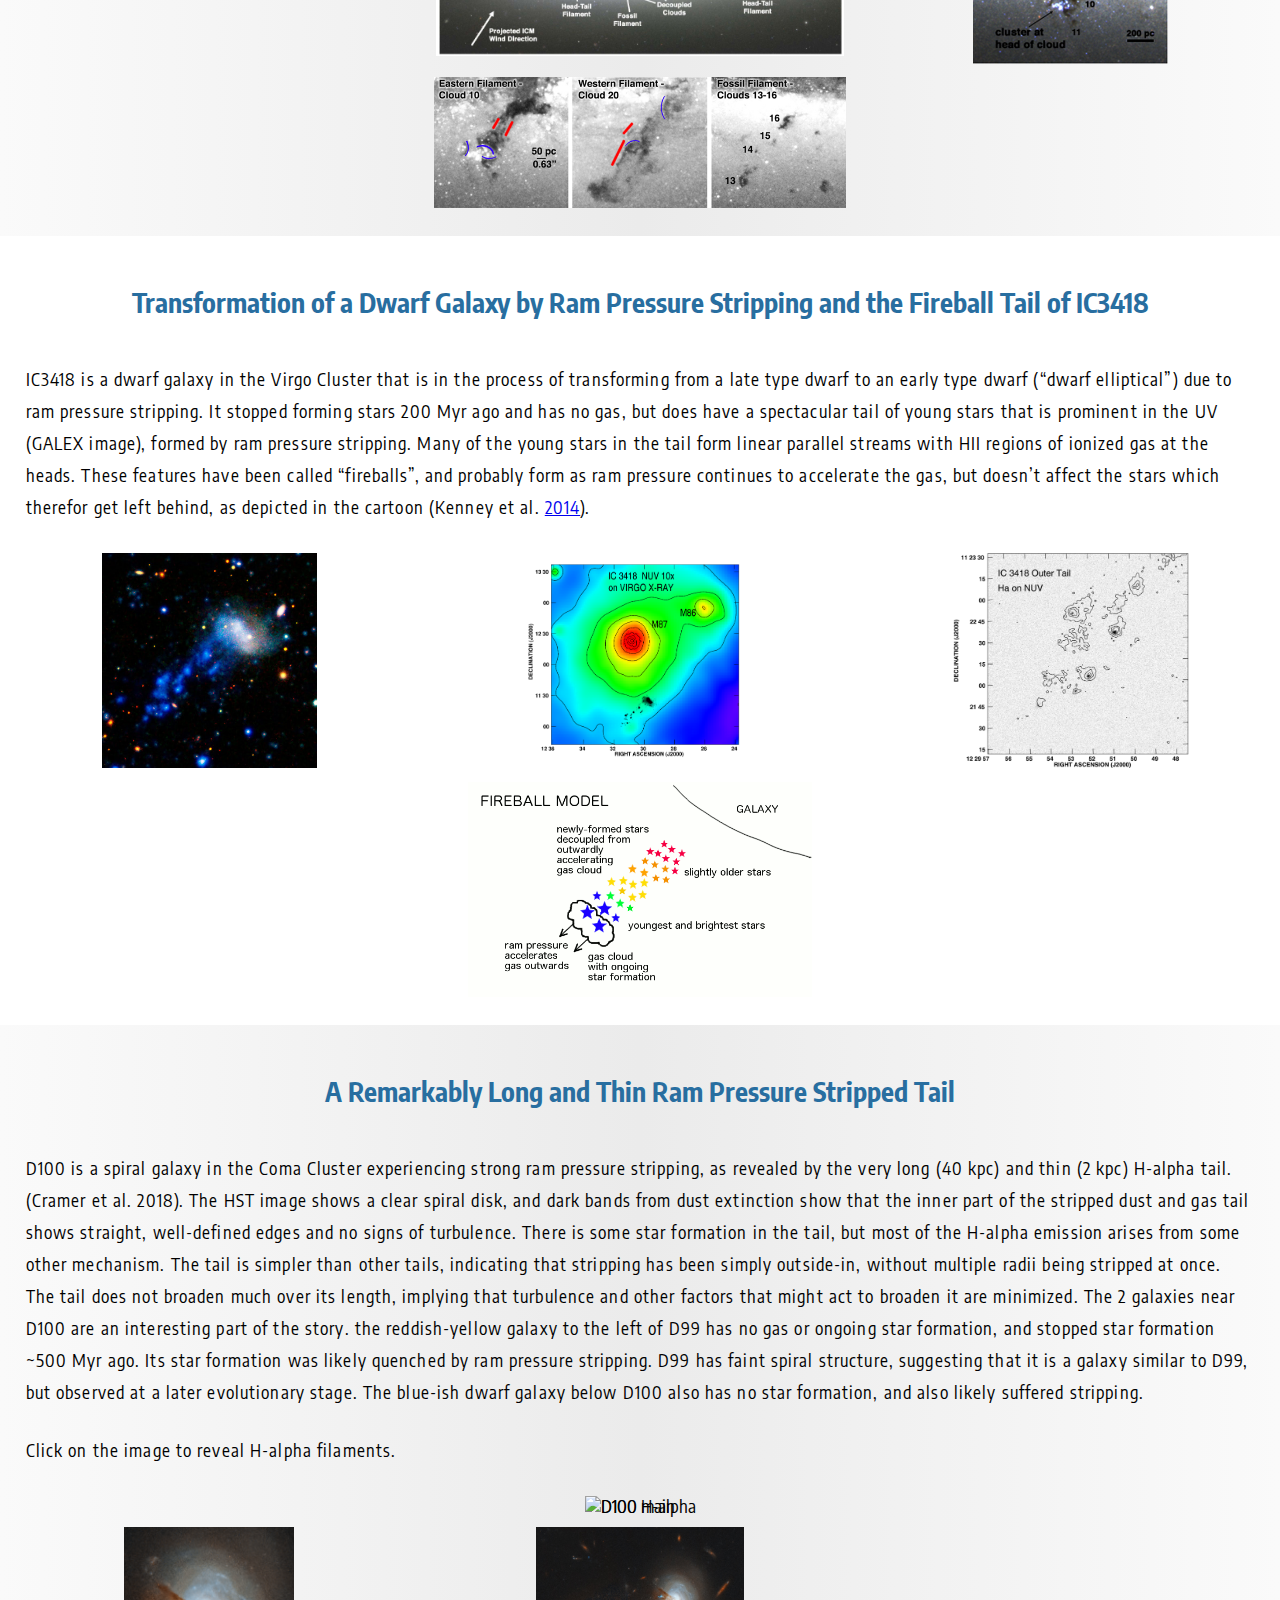
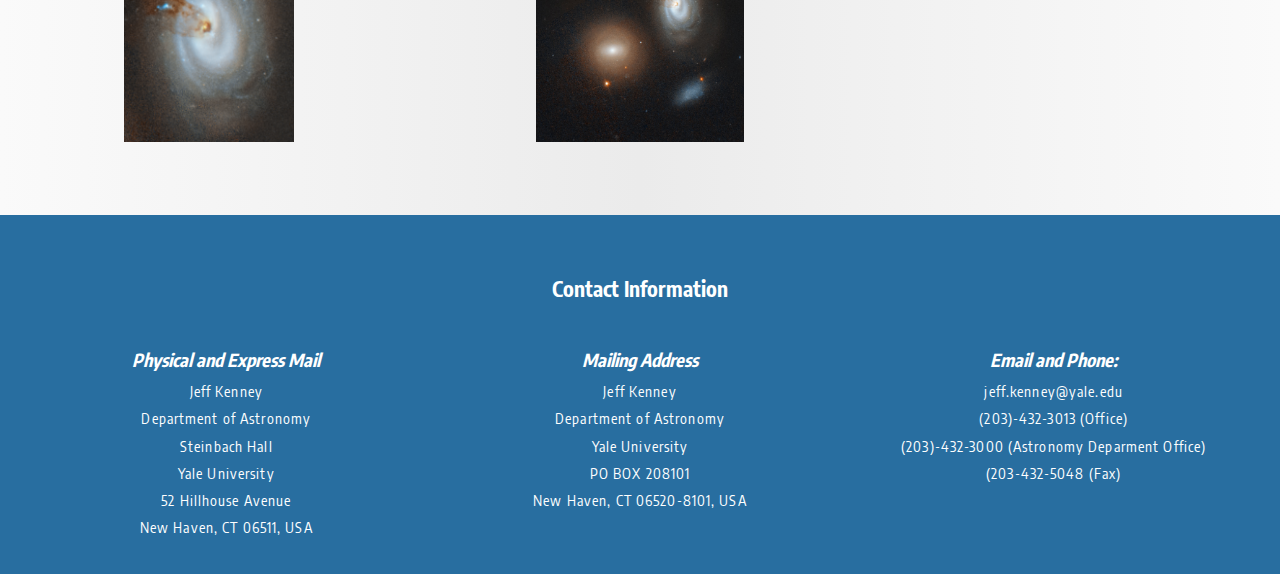
==== commit 1e5c41be: "Changed a grid to scroll container." ====
--- a/pages/projects.html
+++ b/pages/projects.html
@@ -115,10 +115,10 @@
 				<img class="scroll-item-image-1" src="../images/ngc4921-fig3.jpg" onclick="openModal(1);currentImg(5, 1)" alt="NGC 4291 dust front">
 				<img class="scroll-item-image-1" src="../images/ngc4921-fig4.jpg" onclick="openModal(1);currentImg(6, 1)" alt="NGC 4291 dust front">
 				<img class="scroll-item-image-1" src="../images/ngc4921-filament-decoupling-Bfields-cartoon.jpg" onclick="openModal(1);currentImg(7, 1)" alt="NGC 4291 decoupling magnetic fields cartoon">
-			</div>
-			<!-- Buttons to move left / right in slideshow -->
-			<span class="display-left" onclick="changeSlide(-1, 1)">&#10094;</span>
-			<span class="display-right" onclick="changeSlide(+1, 1)">&#10095;</span>
+				<!-- Buttons to move left / right in slideshow -->
+				<span class="display-left" onclick="changeSlide(-1, 1)">&#10094;</span>
+				<span class="display-right" onclick="changeSlide(+1, 1)">&#10095;</span>
+			</div>
 			<!-- Popup (modal) image on click (hidden) -->
 			<div id="modal-1">
 				<!-- Close button -->
--- a/css/style.css
+++ b/css/style.css
@@ -13,10 +13,10 @@
     font-size: 18px;
 }
 section {
-    margin: 5% 0;
+    padding: 1.5% 0%;
 }
 section:nth-of-type(even) {
-    background: linear-gradient(to right, rgb(235, 235, 235), rgb(255, 255, 255));
+    background: linear-gradient(to right,rgb(250, 250, 250), rgb(235, 235, 235), rgb(250, 250, 250));
 }
 section:last-of-type {
     padding-bottom: 5%;
@@ -207,11 +207,28 @@
 }
 
 /* Image slides */
+.scroll-container {
+    position: relative;
+}
 .scroll-item-image-1 {
     display: none;
+    position: relative;
 }
 .show-img {
     display: block;
+}
+.display-left, .display-right {
+    cursor: pointer;
+    position: absolute;
+    color: black;
+    background-color: rgb(235, 235, 235);
+    top: 45%;
+    padding: 3%;
+    user-select: none;
+    -webkit-user-select: none;
+}
+.display-right {
+    right: 0;
 }
 /* Modal box (fullscreen image pop) */
 #modal-0,
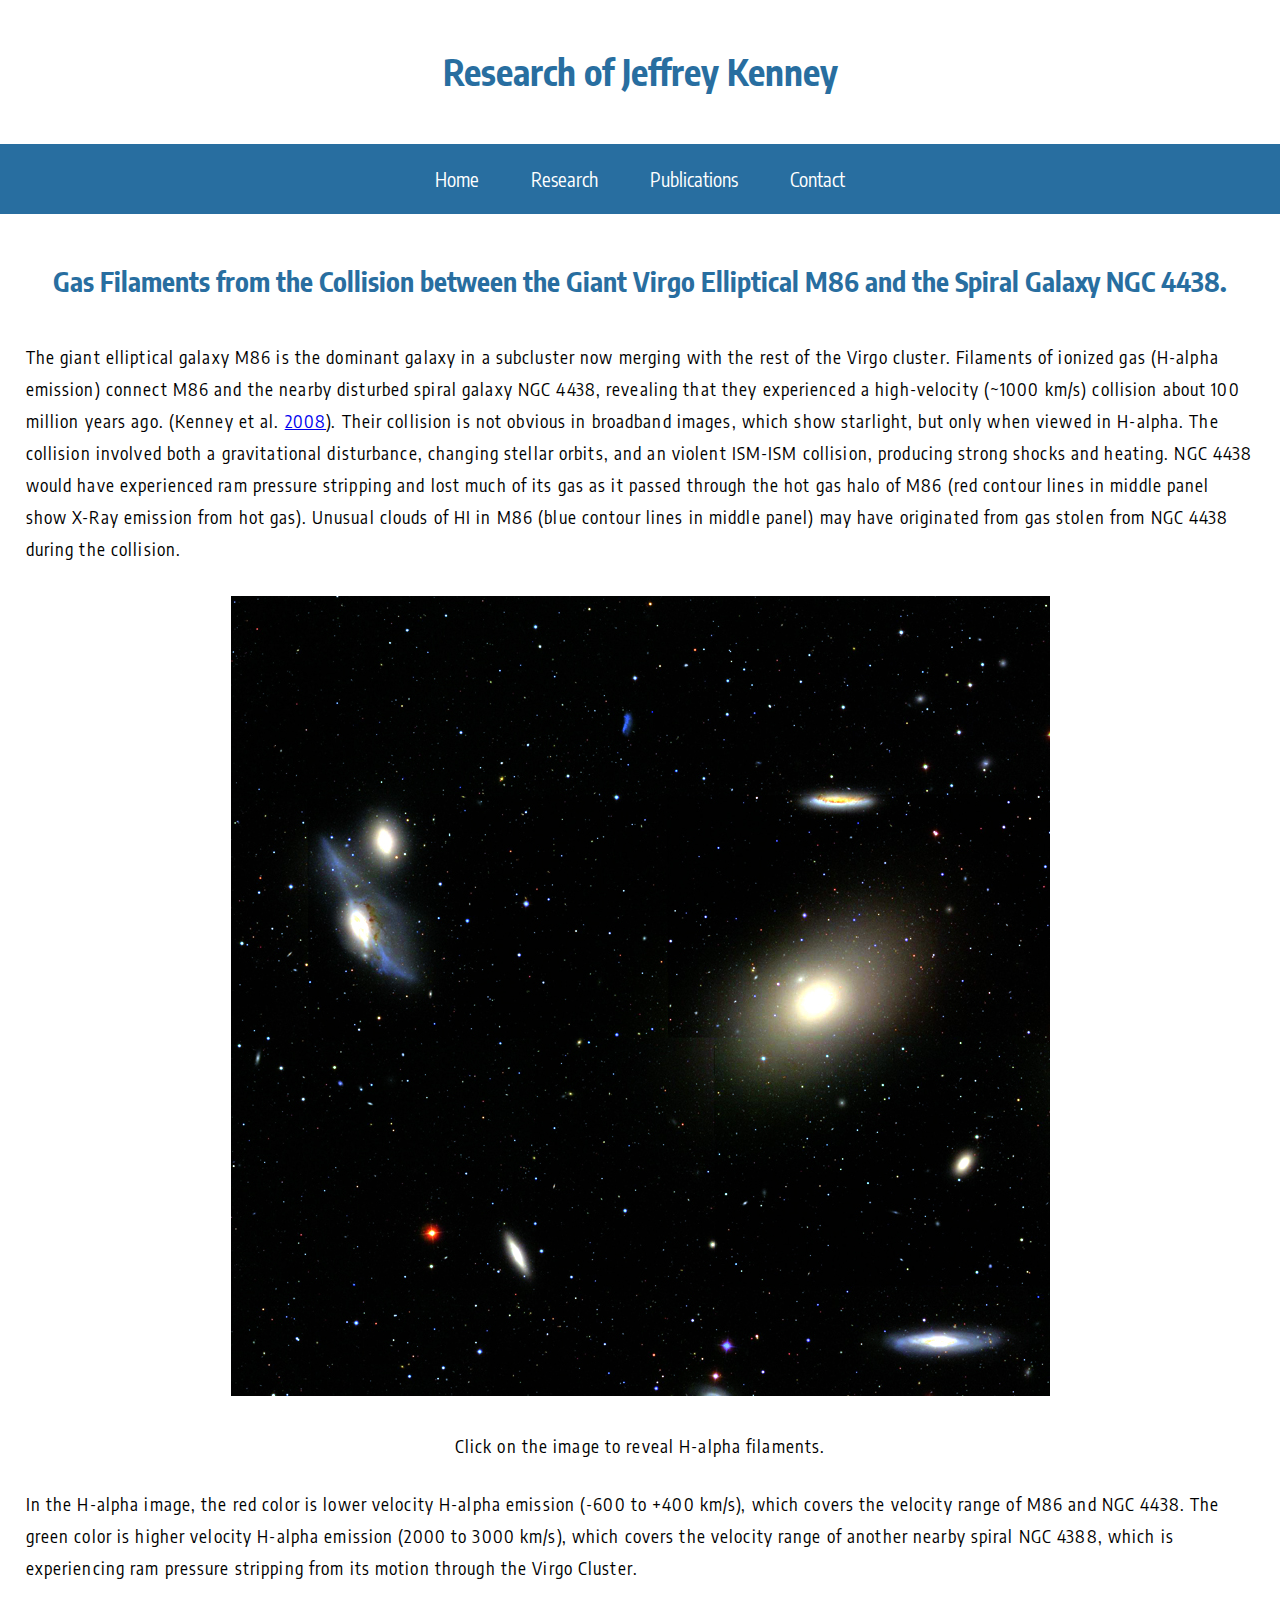
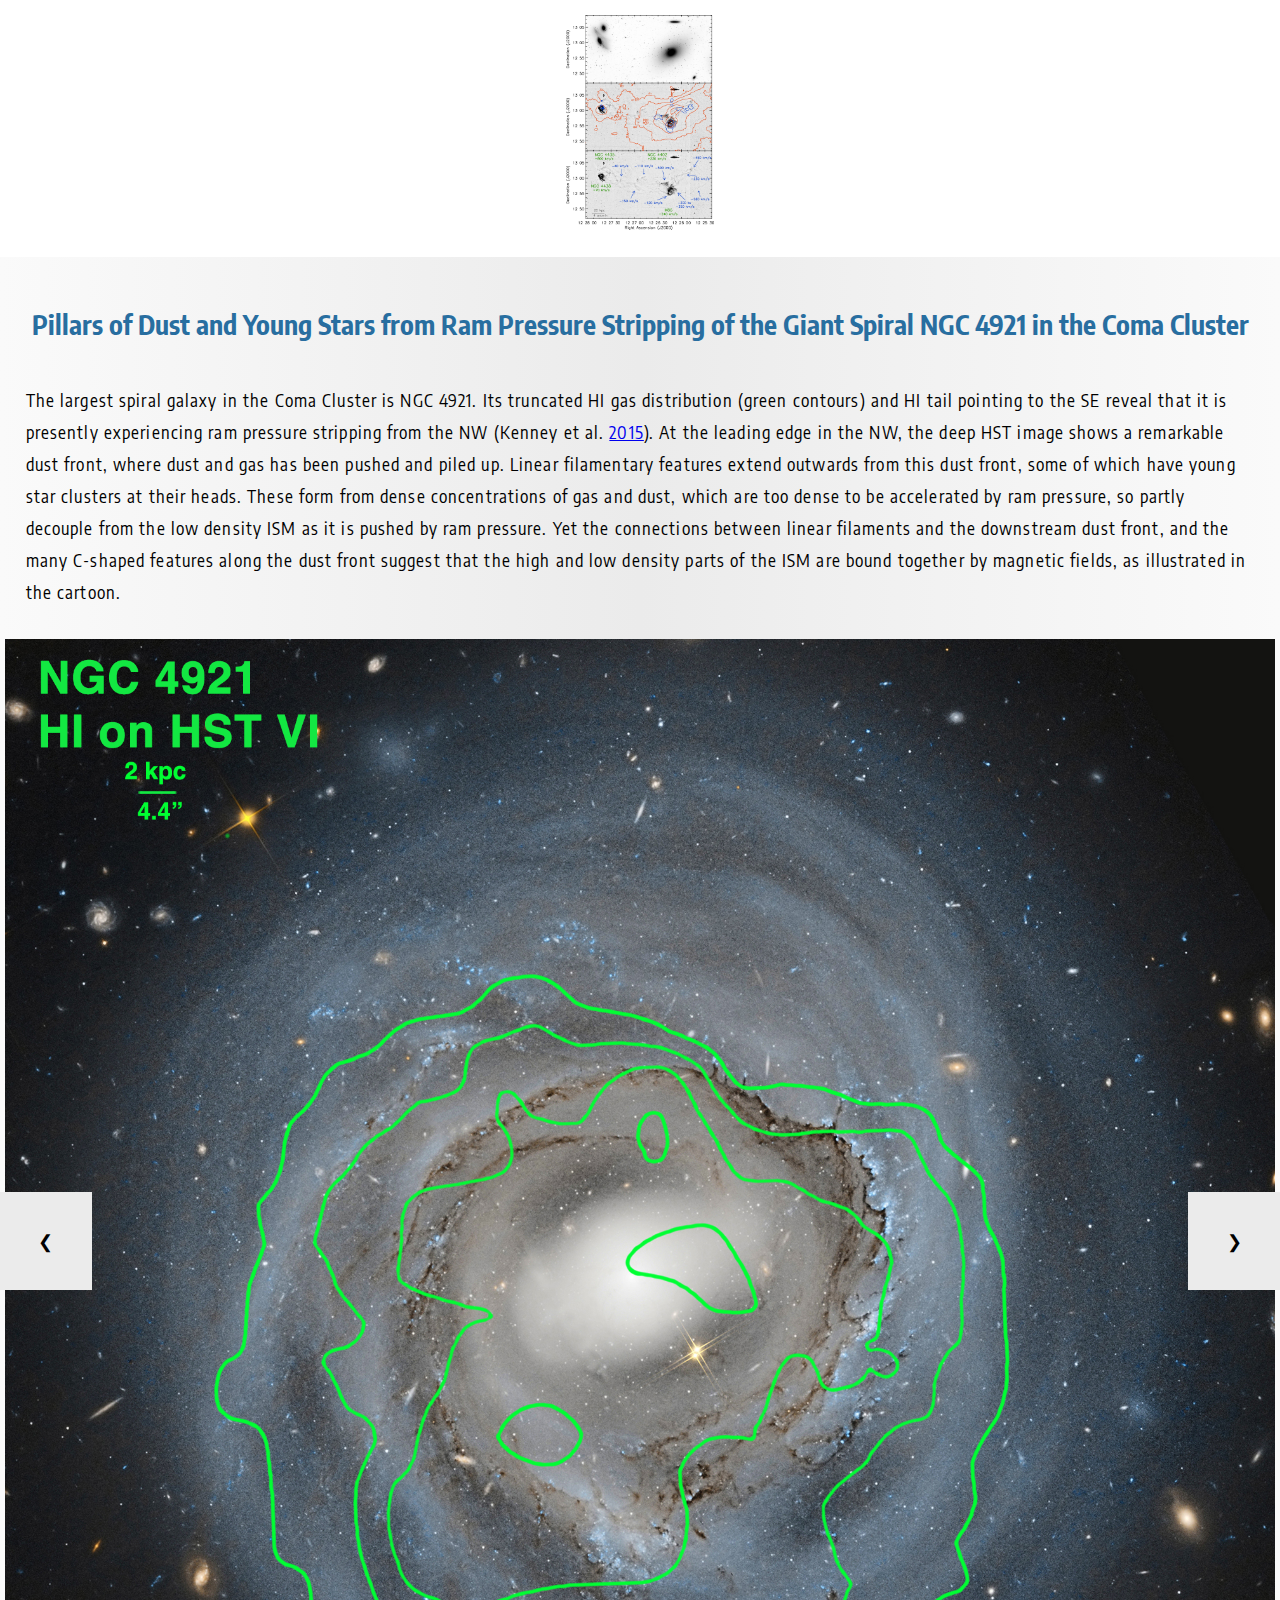
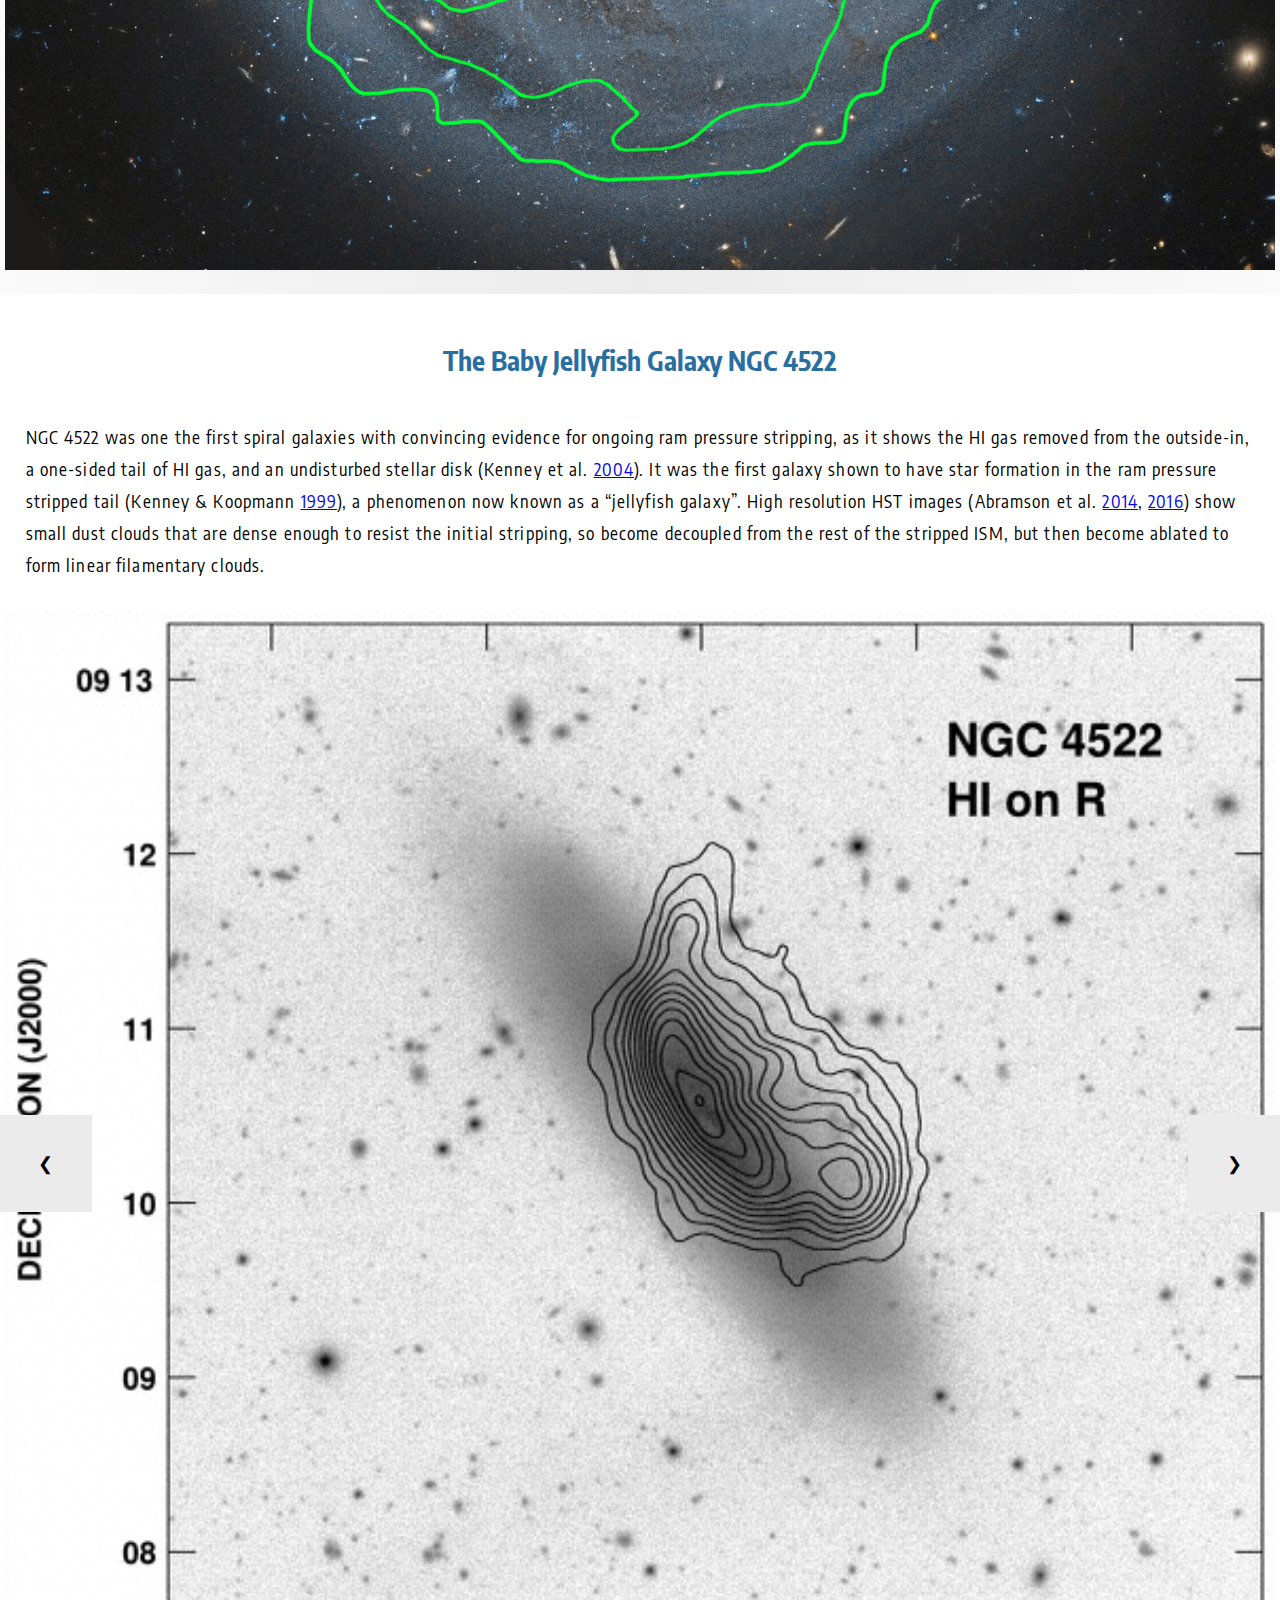
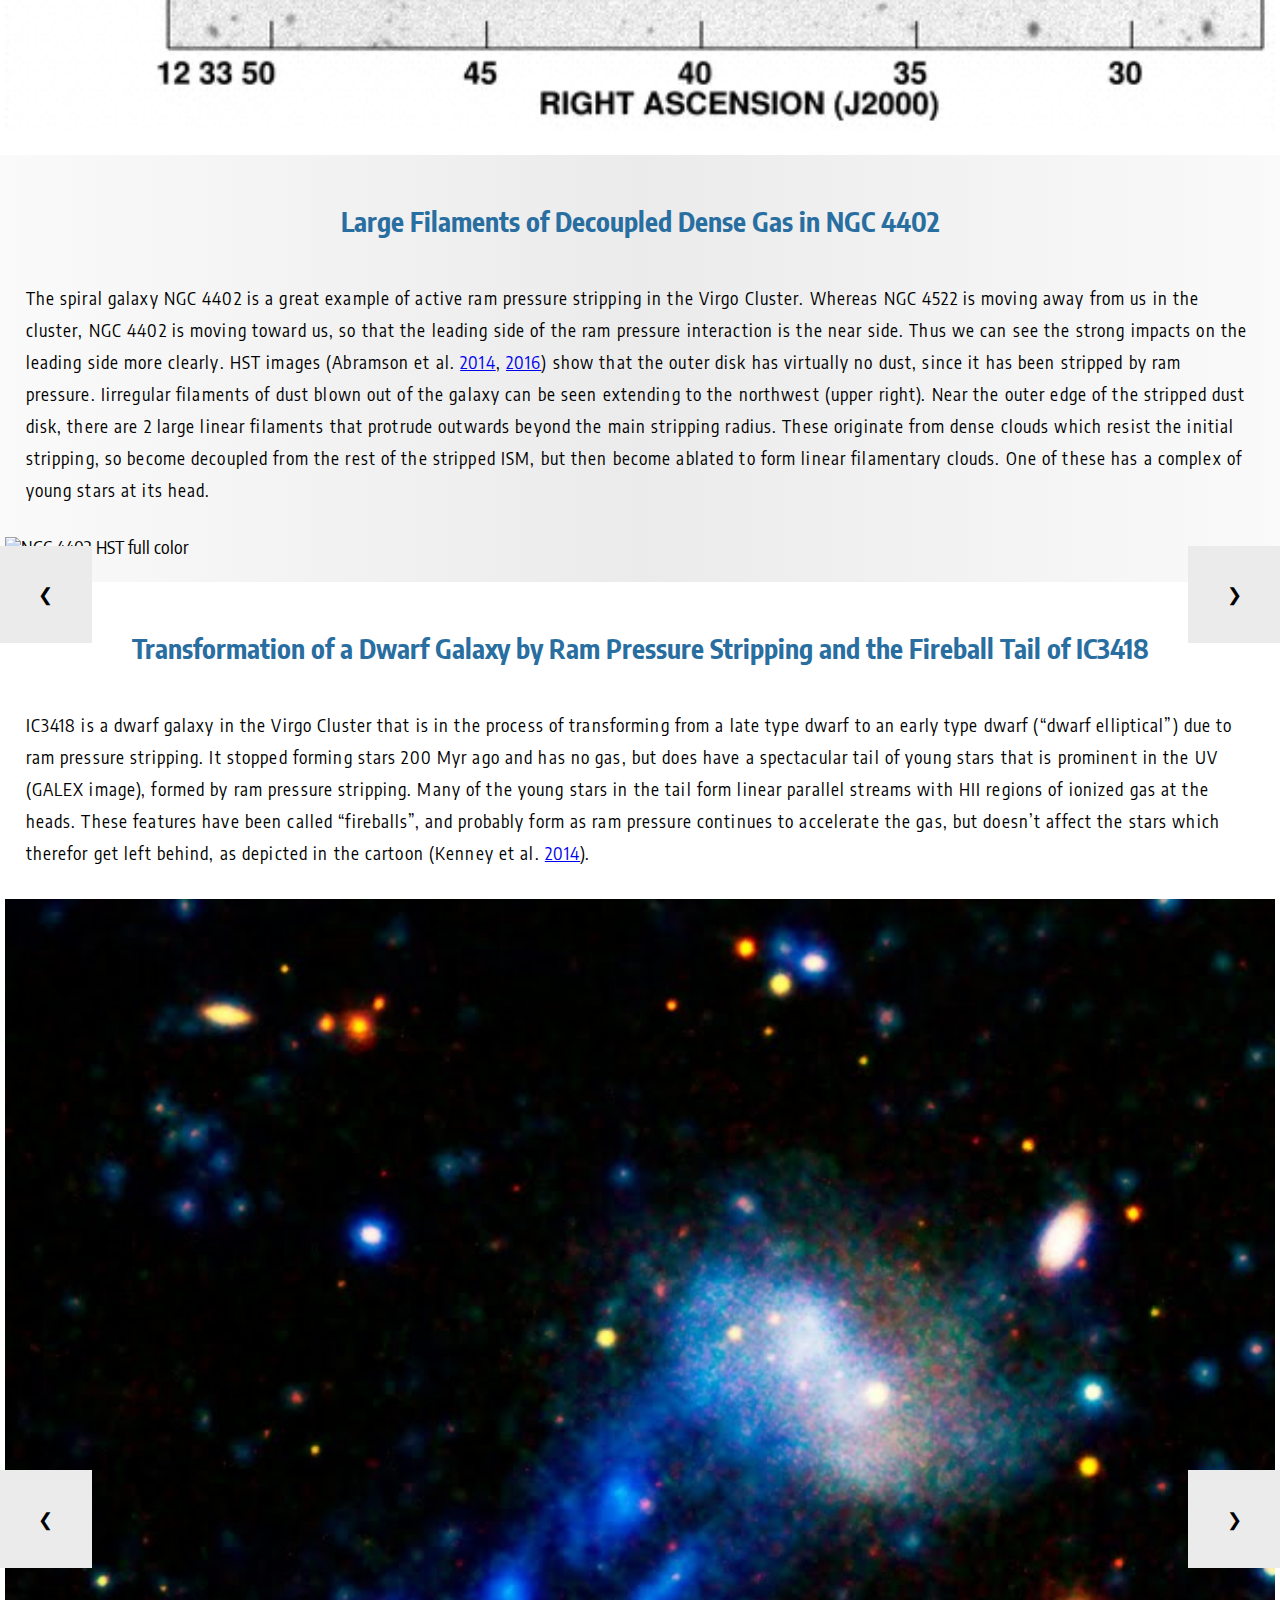
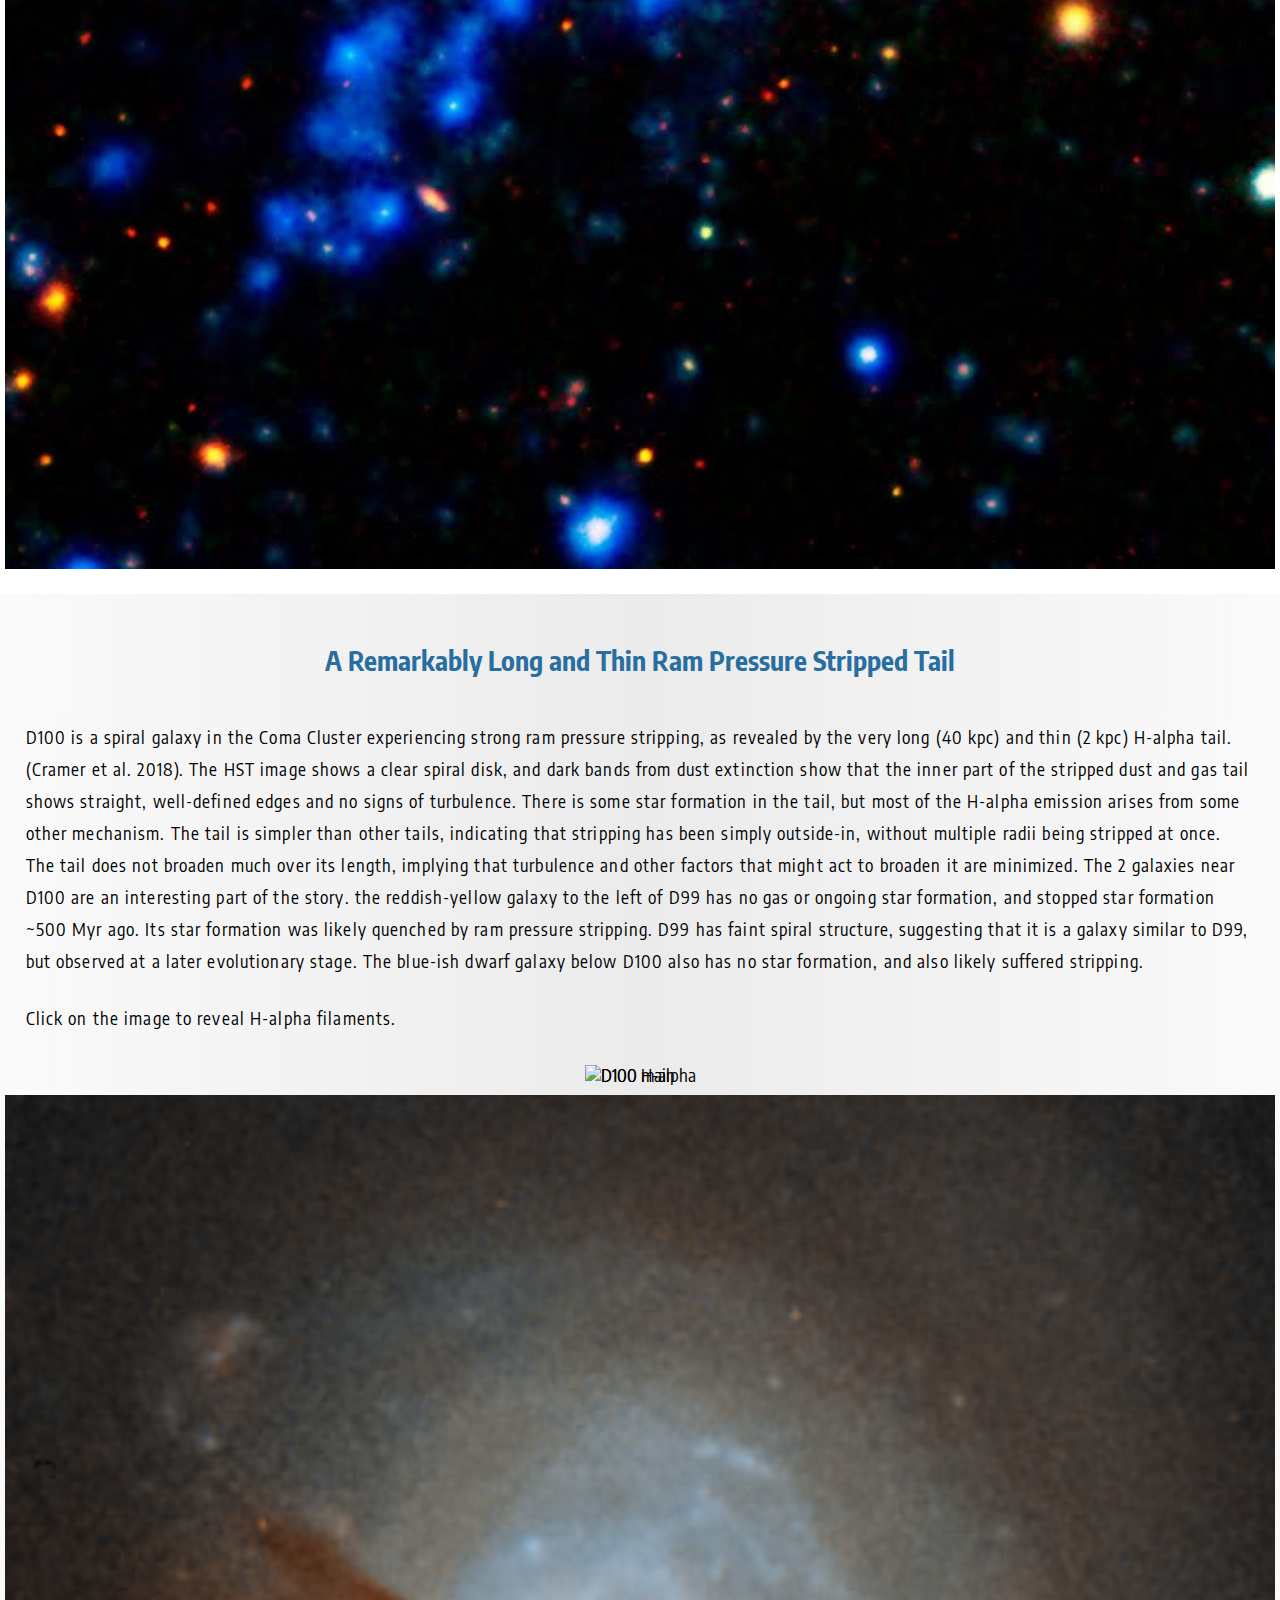
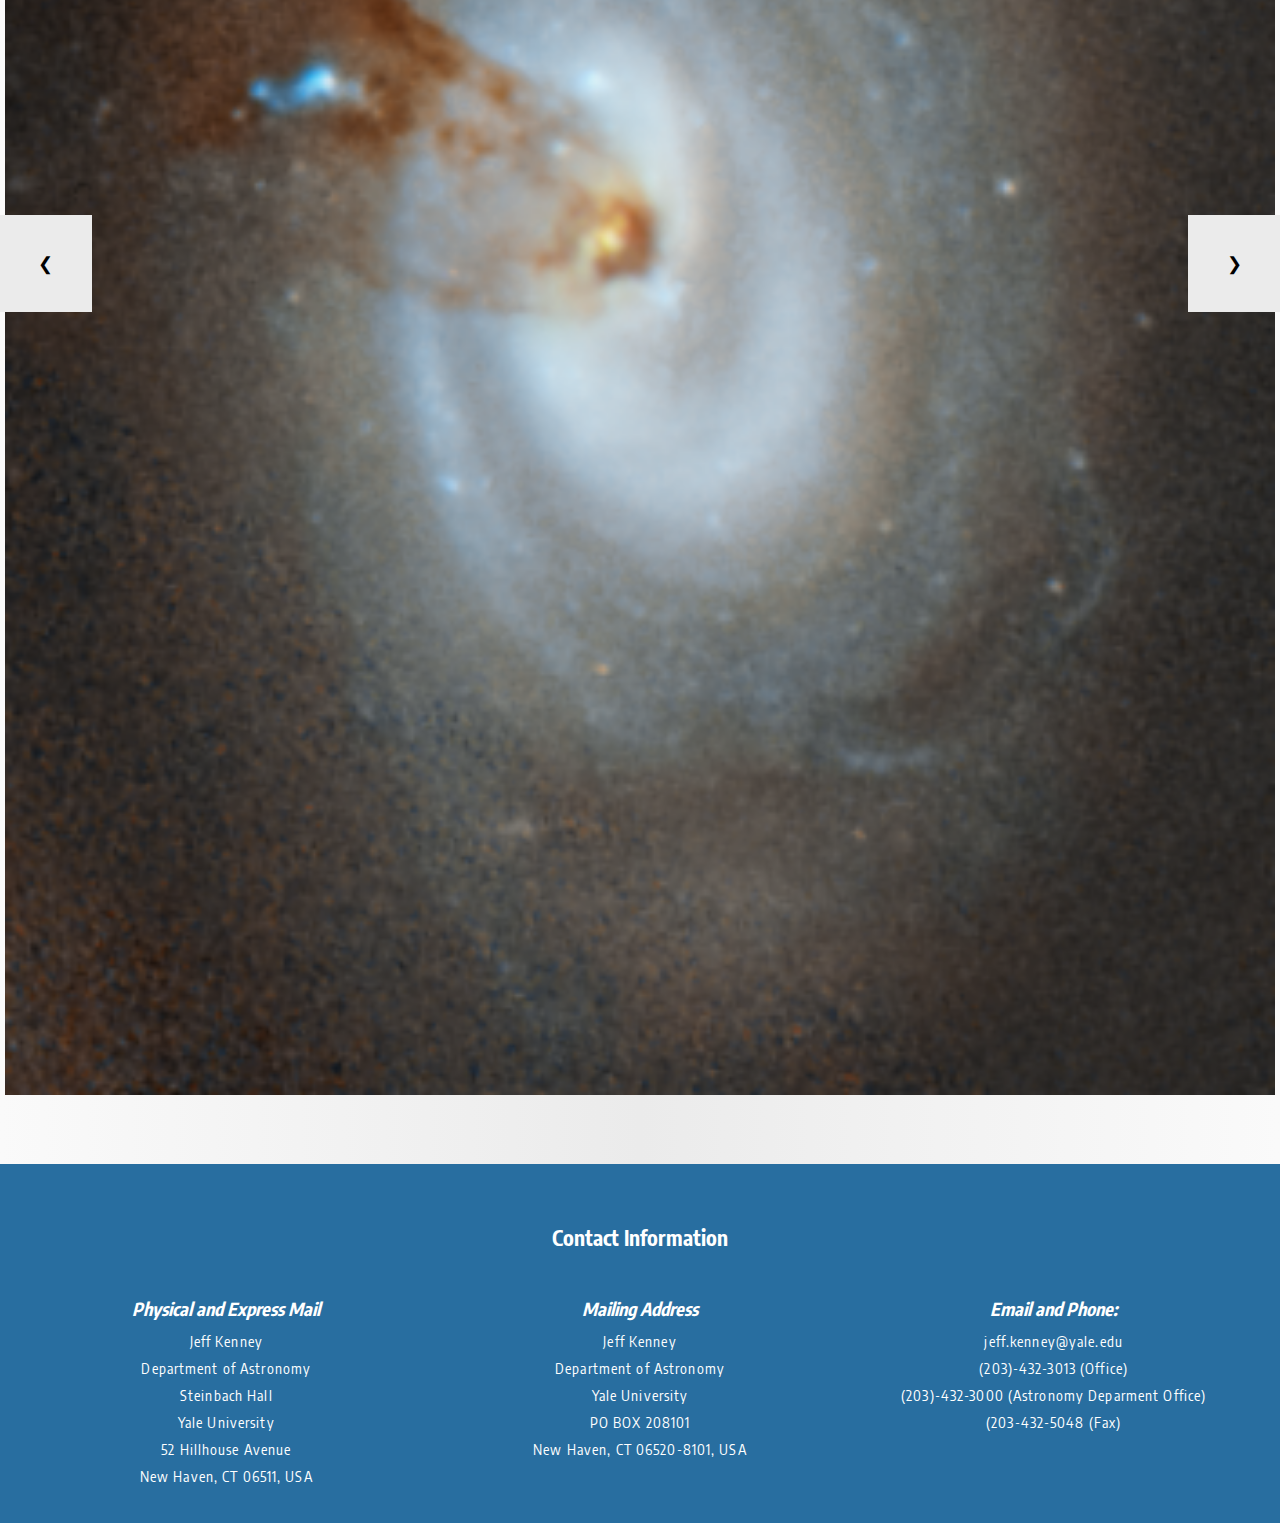
==== commit 2b56eb62: "Changed all grids to scroll sliders." ====
--- a/pages/projects.html
+++ b/pages/projects.html
@@ -173,23 +173,15 @@
 				</p>
 			</div>
 			<!-- Images for NGC 4522 -->
-			<div class="grid-container">
-				<div class="grid-item-img">
-					<img src="../images/ngc4522-HI+Roptical.gif" onclick="openModal(2);currentImg(1, 2)" alt="NGC 4522 HI">
-				</div>
-				<div class="grid-item-img">
-					<img src="../images/n4522-kk99-ha+r-3panel.gif" onclick="openModal(2);currentImg(2, 2)" alt="NGC 4522 H-alpha + R 3-panel">
-				</div>
-				<div class="grid-item-img">
-					<img src="../images/n4522-hstimage-colombari-right-orientation.jpg" onclick="openModal(2);currentImg(3, 2)"
-					 alt="NGC 4522 HST">
-				</div>
-				<div class="grid-item-img">
-					<img src="../images/n4522-hst-color-nolabel-bigger.jpg" onclick="openModal(2);currentImg(4, 2)" alt="NGC 4522 HST color no labels">
-				</div>
-				<div class="grid-item-img">
-					<img src="../images/4522-structures-labelled.jpg" onclick="openModal(2);currentImg(5, 2)" alt="NGC 4522 structures labelled">
-				</div>
+			<div class="scroll-container">
+					<img class="scroll-item-image-2 show-img" src="../images/ngc4522-HI+Roptical.gif" onclick="openModal(2);currentImg(1, 2)" alt="NGC 4522 HI">
+					<img class="scroll-item-image-2" src="../images/n4522-kk99-ha+r-3panel.gif" onclick="openModal(2);currentImg(2, 2)" alt="NGC 4522 H-alpha + R 3-panel">
+					<img class="scroll-item-image-2" src="../images/n4522-hstimage-colombari-right-orientation.jpg" onclick="openModal(2);currentImg(3, 2)" alt="NGC 4522 HST">
+					<img class="scroll-item-image-2" src="../images/n4522-hst-color-nolabel-bigger.jpg" onclick="openModal(2);currentImg(4, 2)" alt="NGC 4522 HST color no labels">
+					<img class="scroll-item-image-2" src="../images/4522-structures-labelled.jpg" onclick="openModal(2);currentImg(5, 2)" alt="NGC 4522 structures labelled">
+					<!-- Buttons to move left / right in slideshow -->
+					<span class="display-left" onclick="changeSlide(-1, 2)">&#10094;</span>
+					<span class="display-right" onclick="changeSlide(+1, 2)">&#10095;</span>
 			</div>
 			<!-- Modal popup -->
 			<div id="modal-2">
@@ -238,19 +230,14 @@
 				</p>
 			</div>
 			<!-- Images for NGC 4402 -->
-			<div class="grid-container">
-				<div class="grid-item-img">
-					<img src="../images/n4402-hst-full-nolabel-color-bigger.jpg" onclick="openModal(3);currentImg(1, 3)" alt="NGC 4402 HST full color">
-				</div>
-				<div class="grid-item-img">
-					<img src="../images/n4402-hst-labelled-rps-features.jpg" onclick="openModal(3);currentImg(2, 3)" alt="NGC 4402 HST features labelled">
-				</div>
-				<div class="grid-item-img">
-					<img src="../images/ngc4402-hst-east-filament.jpg" onclick="openModal(3);currentImg(3, 3)" alt="NGC 4402 HST east filament">
-				</div>
-			</div>
-			<div class="grid-item-img auto-width center">
-				<img src="../images/ngc4402-hst-3filaments.jpg" onclick="openModal(3);currentImg(4, 3)" alt="NGC HST 3 filaments">
+			<div class="scroll-container">
+				<img class="scroll-item-image-3 show-img" src="../images/n4402-hst-full-nolabel-color-bigger.jpg" onclick="openModal(3);currentImg(1, 3)" alt="NGC 4402 HST full color">
+				<img class="scroll-item-image-3" src="../images/n4402-hst-labelled-rps-features.jpg" onclick="openModal(3);currentImg(2, 3)" alt="NGC 4402 HST features labelled">
+				<img class="scroll-item-image-3" src="../images/ngc4402-hst-east-filament.jpg" onclick="openModal(3);currentImg(3, 3)" alt="NGC 4402 HST east filament">
+				<img class="scroll-item-image-3" src="../images/ngc4402-hst-3filaments.jpg" onclick="openModal(3);currentImg(4, 3)" alt="NGC HST 3 filaments">
+				<!-- Buttons to move left / right in slideshow -->
+				<span class="display-left" onclick="changeSlide(-1, 3)">&#10094;</span>
+				<span class="display-right" onclick="changeSlide(+1, 3)">&#10095;</span>
 			</div>
 			<!-- Modal popup -->
 			<div id="modal-3">
@@ -293,19 +280,14 @@
 				</p>
 			</div>
 			<!-- Images for IC 3418 -->
-			<div class="grid-container">
-				<div class="grid-item-img">
-					<img src="../images/IC_3418_UV+opt.jpg" onclick="openModal(4);currentImg(1, 4)" alt="IC 3418 UV and opical">
-				</div>
-				<div class="grid-item-img">
-					<img src="../images/ic3418-in-virgo.PNG" onclick="openModal(4);currentImg(2, 4)" alt="IC 3418 in Virgo Cluster">
-				</div>
-				<div class="grid-item-img">
-					<img src="../images/ic3418-Halpha+NUV-fireballs.jpg" onclick="openModal(4);currentImg(3, 4)" alt="IC 3418 H-alpha and near-UV and 'fireballs'">
-				</div>
-			</div>
-			<div class="grid-item-img auto-width center">
-				<img src="../images/ic3418-fireball-cartoon.gif" onclick="openModal(4);currentImg(4, 4)" alt="IC 3418 fireball cartoon">
+			<div class="scroll-container">
+				<img class="scroll-item-image-4 show-img" src="../images/IC_3418_UV+opt.jpg" onclick="openModal(4);currentImg(1, 4)" alt="IC 3418 UV and opical">
+				<img class="scroll-item-image-4" src="../images/ic3418-in-virgo.PNG" onclick="openModal(4);currentImg(2, 4)" alt="IC 3418 in Virgo Cluster">
+				<img class="scroll-item-image-4" src="../images/ic3418-Halpha+NUV-fireballs.jpg" onclick="openModal(4);currentImg(3, 4)" alt="IC 3418 H-alpha and near-UV and 'fireballs'">
+				<img class="scroll-item-image-4" src="../images/ic3418-fireball-cartoon.gif" onclick="openModal(4);currentImg(4, 4)" alt="IC 3418 fireball cartoon">
+				<!-- Buttons to move left / right in slideshow -->
+				<span class="display-left" onclick="changeSlide(-1, 4)">&#10094;</span>
+				<span class="display-right" onclick="changeSlide(+1, 4)">&#10095;</span>
 			</div>
 			<!-- Modal popup -->
 			<div id="modal-4">
@@ -358,13 +340,12 @@
 				<img src="../images/D100_wideCrop_Ha_180702.png" alt="D100 H-alpha">
 			</div>
 			<!-- Images for IC 3418 -->
-			<div class="grid-container">
-				<div class="grid-item-img">
-					<img src="../images/d100_dust_tail.png" onclick="openModal(5);currentImg(1, 5)" alt="D100 dust tail">
-				</div>
-				<div class="grid-item-img">
-					<img src="../images/d100+d99+dwarf-sub.jpg" onclick="openModal(5);currentImg(2, 5)" alt="D100 dwarf sub-focus">
-				</div>
+			<div class="scroll-container">
+				<img class="scroll-item-image-5 show-img" src="../images/d100_dust_tail.png" onclick="openModal(5);currentImg(1, 5)" alt="D100 dust tail">
+				<img class="scroll-item-image-5" src="../images/d100+d99+dwarf-sub.jpg" onclick="openModal(5);currentImg(2, 5)" alt="D100 dwarf sub-focus">
+				<!-- Buttons to move left / right in slideshow -->
+				<span class="display-left" onclick="changeSlide(-1, 5)">&#10094;</span>
+				<span class="display-right" onclick="changeSlide(+1, 5)">&#10095;</span>
 			</div>
 			<!-- Modal popup -->
 			<div id="modal-5">
--- a/css/style.css
+++ b/css/style.css
@@ -210,9 +210,13 @@
 .scroll-container {
     position: relative;
 }
-.scroll-item-image-1 {
+.scroll-item-image-0,
+.scroll-item-image-1,
+.scroll-item-image-2,
+.scroll-item-image-3,
+.scroll-item-image-4,
+.scroll-item-image-5 {
     display: none;
-    position: relative;
 }
 .show-img {
     display: block;
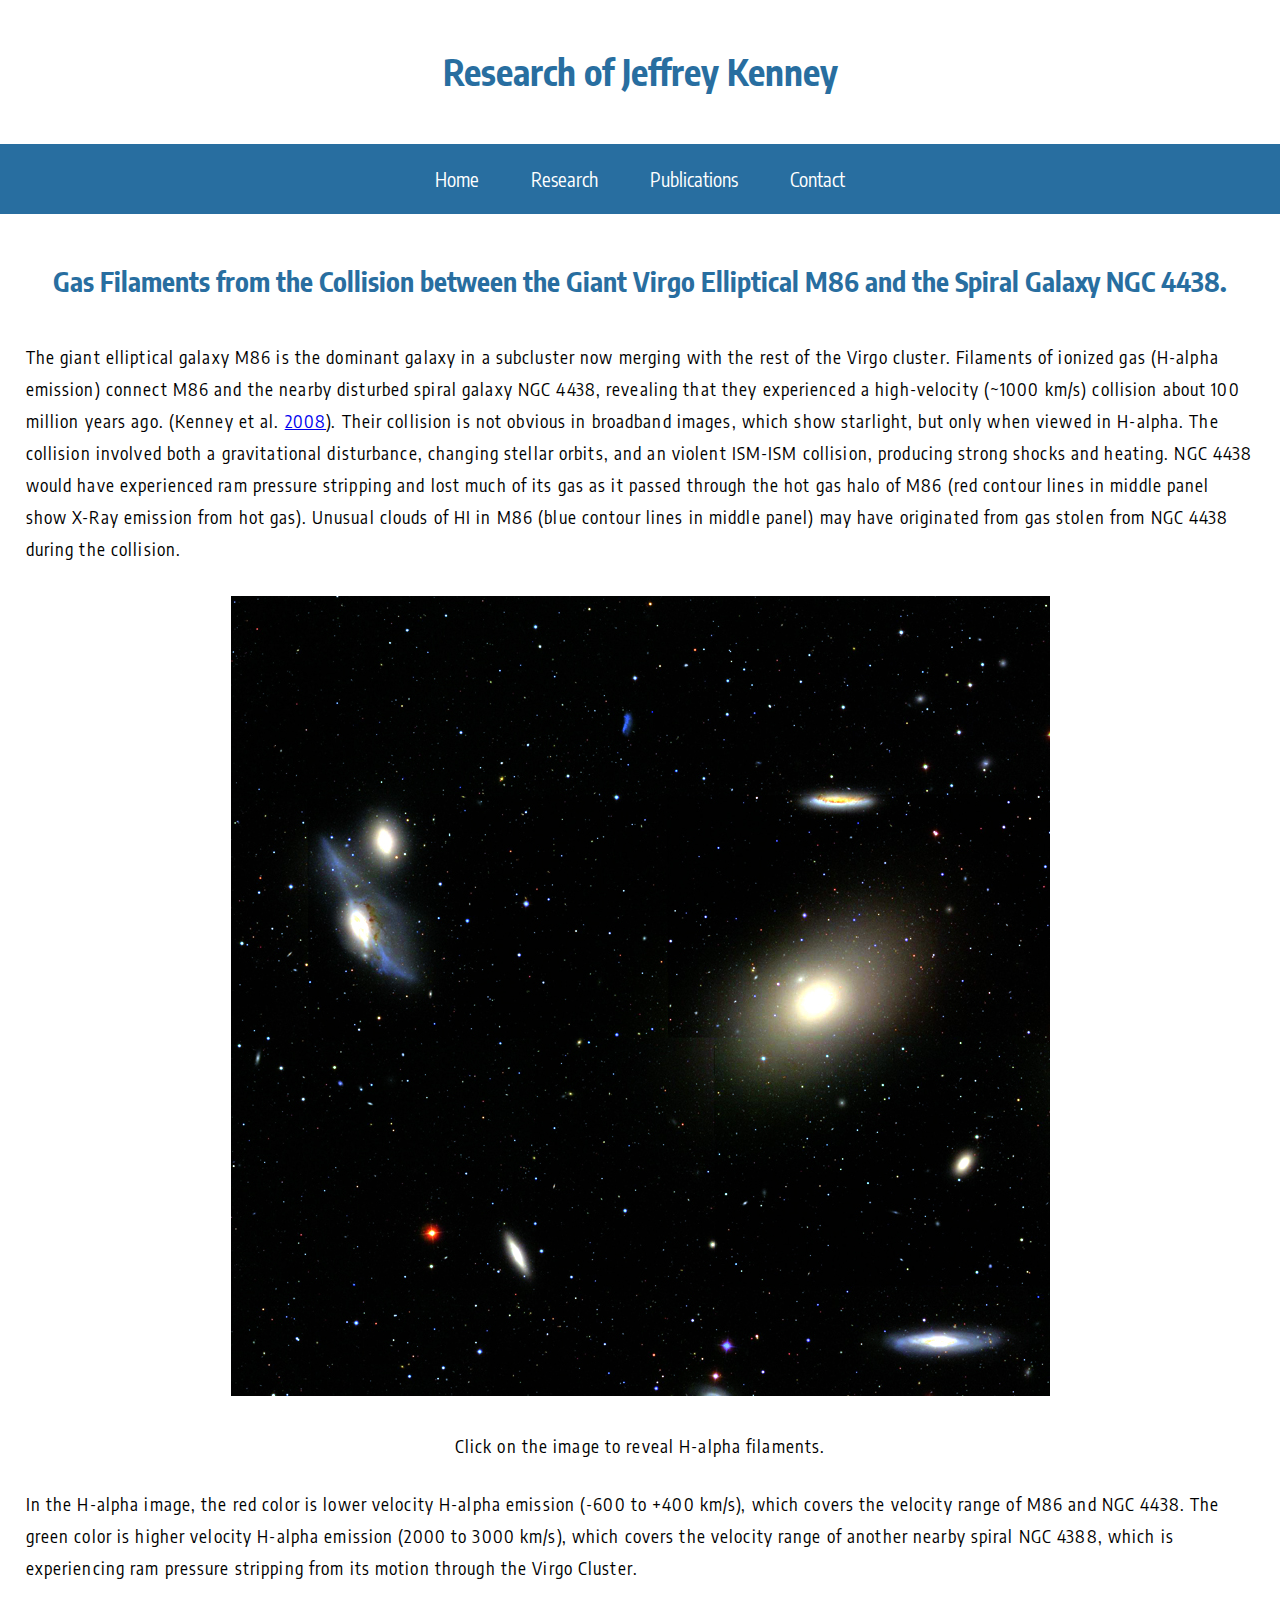
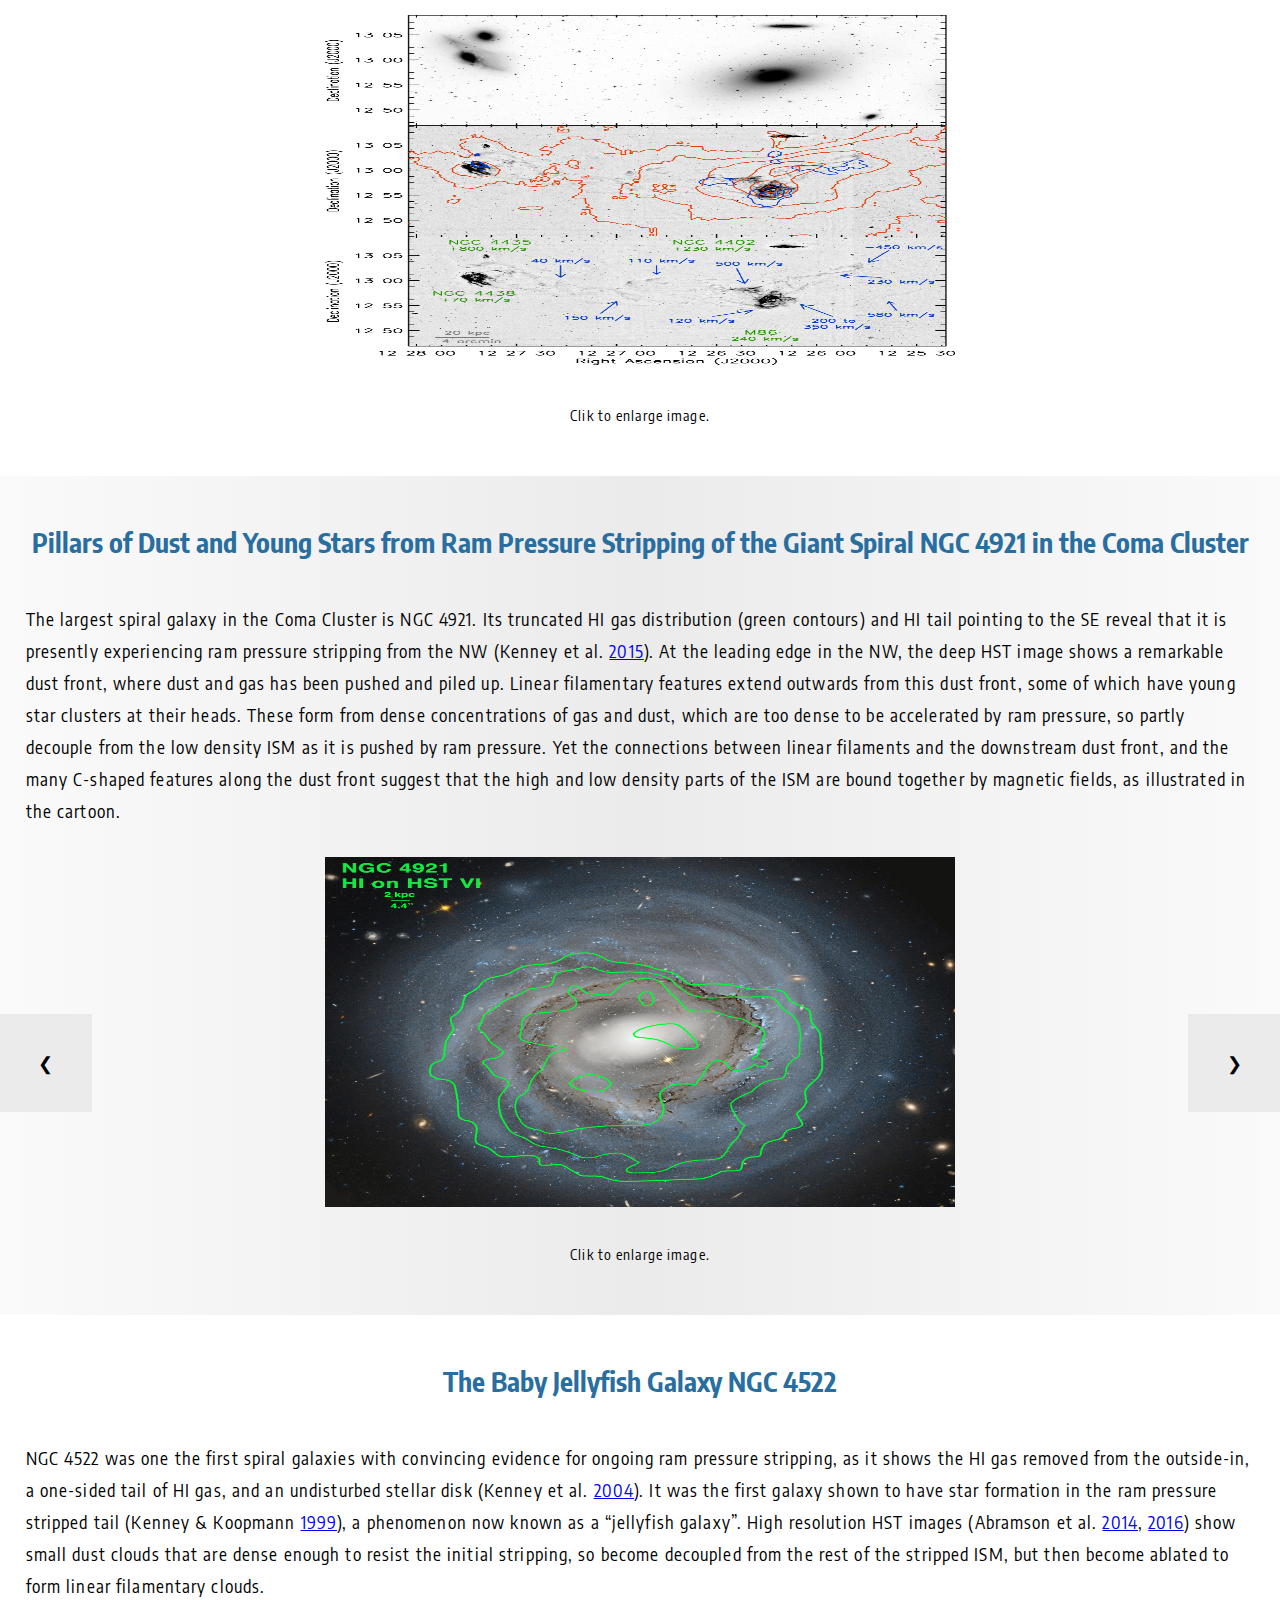
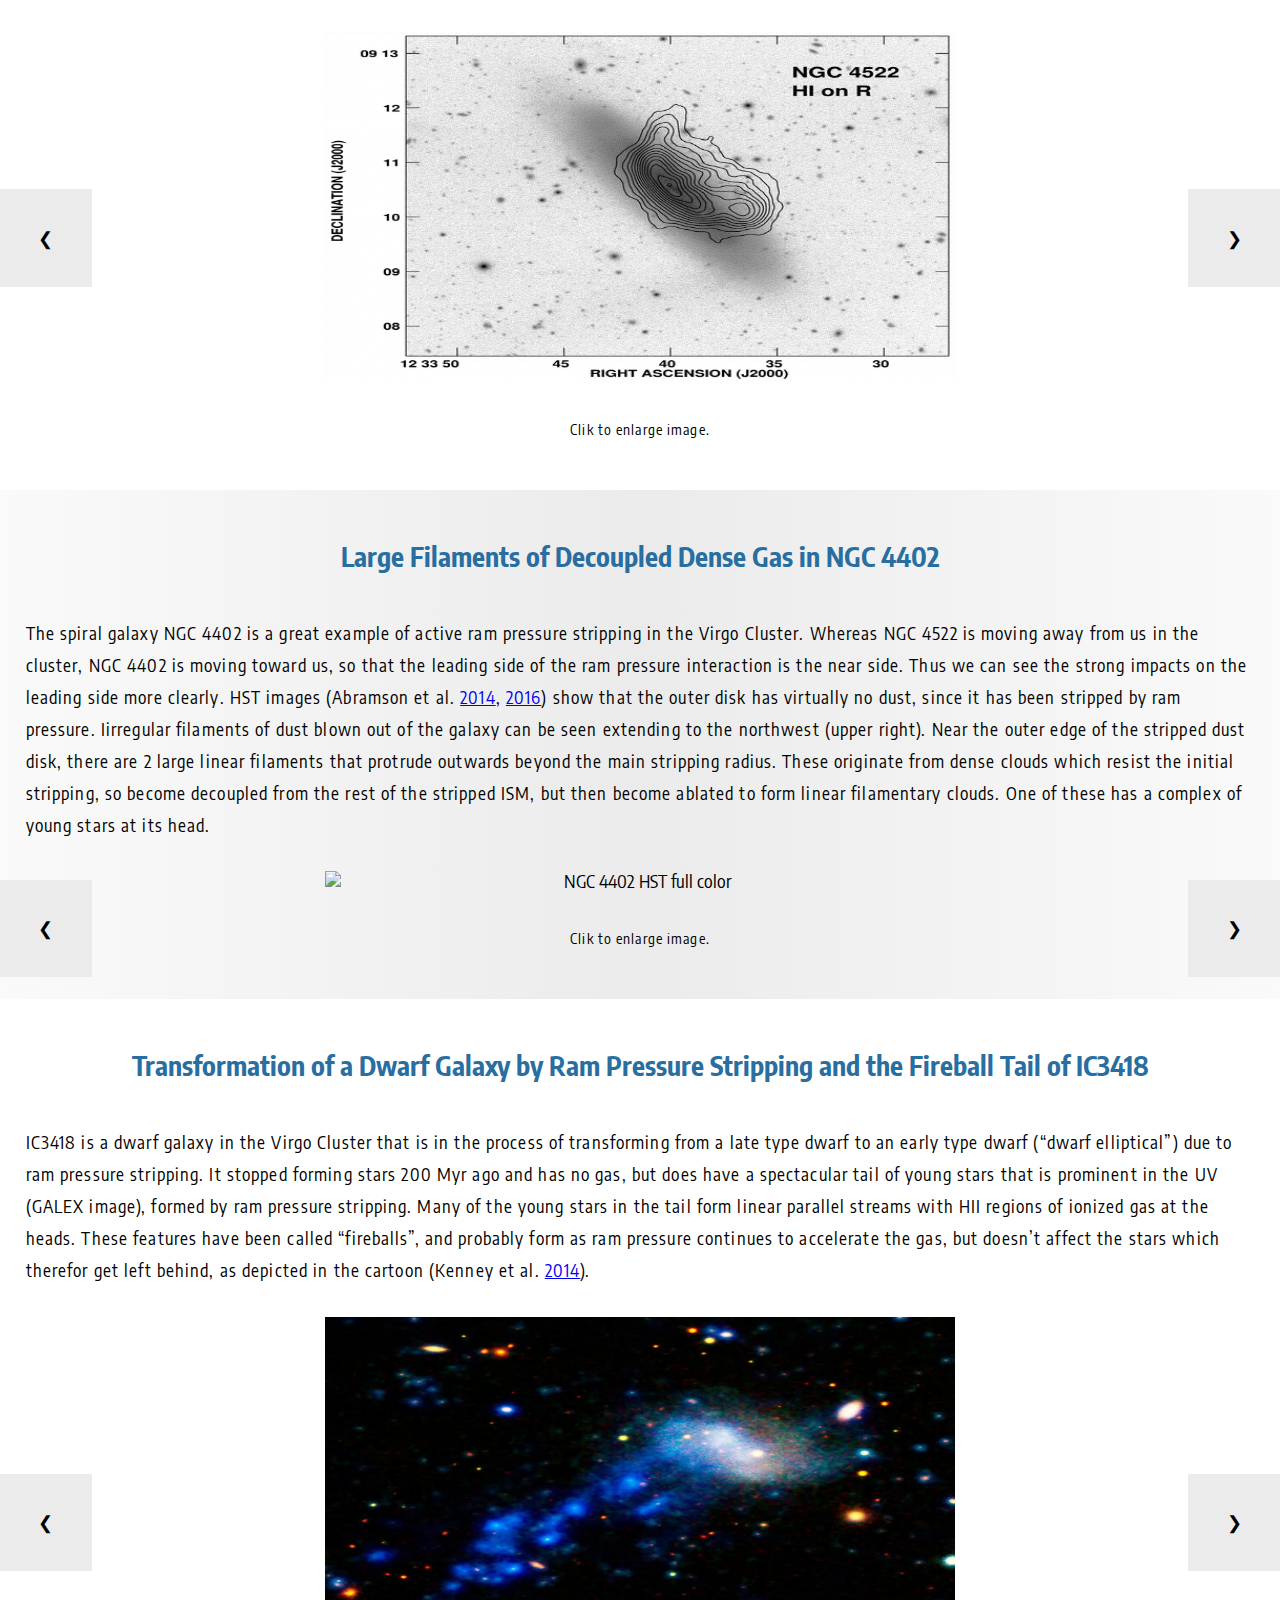
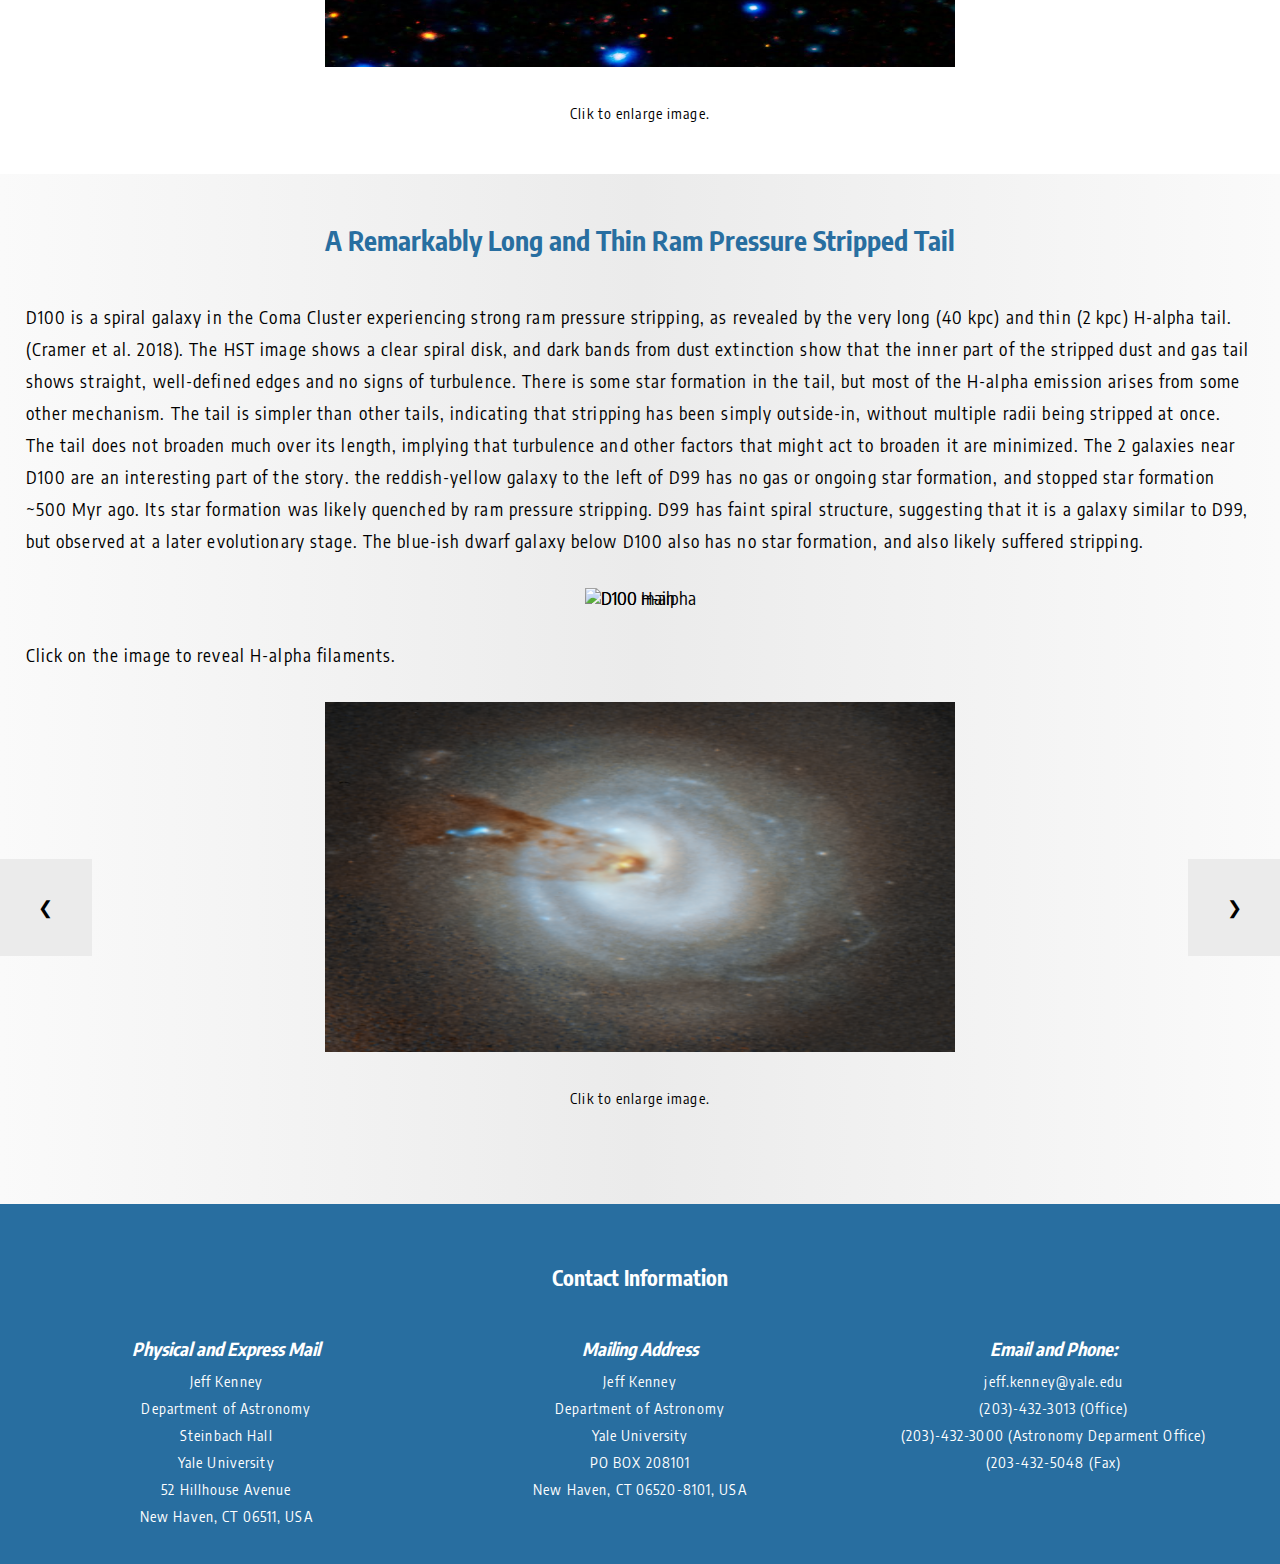
==== commit 88d57740: "Finished (?) scrolling images." ====
--- a/pages/projects.html
+++ b/pages/projects.html
@@ -72,9 +72,10 @@
 				Cluster.
 			</p>
 			<!-- Additional Images for M86 -->
-			<div class="grid-item-img auto-width center">
+			<div class="grid-item-img third-width center">
 				<img src="../images/m86+ngc4438-3panel-large-fg2.jpeg" onclick="openModal(0);currentImg(0, 1)" alt="M86 3-pannel">
 			</div>
+			<p class="center comment">Clik to enlarge image.</p>
 			<!-- Modal popup -->
 			<div id="modal-0">
 				<!-- Close button -->
@@ -107,18 +108,21 @@
 			</div>
 			<!-- Container for scroll images -->
 			<div class="scroll-container">
-				<!-- Onclick opens the modal box (larger images) on click - arguement corresponds to the project id  -->
-				<!-- Current image arguements - ID of the current image, modal of the project to open -->
-				<img class="scroll-item-image-1 show-img" src="../images/ngc4921-color-hi-medium.jpg" onclick="openModal(1);currentImg(2, 1)" alt="NGC 4291 HI labeled">
-				<img class="scroll-item-image-1" src="../images/n4921-hst-columbari-rotated+labels-small.jpg" onclick="openModal(1);currentImg(3, 1)" alt="NGC 4291 zoom sections">
-				<img class="scroll-item-image-1" src="../images/ngc4921-fig2.jpg" onclick="openModal(1);currentImg(4, 1)" alt="NGC 4291 dust front">
-				<img class="scroll-item-image-1" src="../images/ngc4921-fig3.jpg" onclick="openModal(1);currentImg(5, 1)" alt="NGC 4291 dust front">
-				<img class="scroll-item-image-1" src="../images/ngc4921-fig4.jpg" onclick="openModal(1);currentImg(6, 1)" alt="NGC 4291 dust front">
-				<img class="scroll-item-image-1" src="../images/ngc4921-filament-decoupling-Bfields-cartoon.jpg" onclick="openModal(1);currentImg(7, 1)" alt="NGC 4291 decoupling magnetic fields cartoon">
+				<div class="grid-item-img third-width center">
+					<!-- Onclick opens the modal box (larger images) on click - arguement corresponds to the project id  -->
+					<!-- Current image arguements - ID of the current image, modal of the project to open -->
+					<img class="scroll-item-image-1 show-img" src="../images/ngc4921-color-hi-medium.jpg" onclick="openModal(1);currentImg(2, 1)" alt="NGC 4291 HI labeled">
+					<img class="scroll-item-image-1" src="../images/n4921-hst-columbari-rotated+labels-small.jpg" onclick="openModal(1);currentImg(3, 1)" alt="NGC 4291 zoom sections">
+					<img class="scroll-item-image-1" src="../images/ngc4921-fig2.jpg" onclick="openModal(1);currentImg(4, 1)" alt="NGC 4291 dust front">
+					<img class="scroll-item-image-1" src="../images/ngc4921-fig3.jpg" onclick="openModal(1);currentImg(5, 1)" alt="NGC 4291 dust front">
+					<img class="scroll-item-image-1" src="../images/ngc4921-fig4.jpg" onclick="openModal(1);currentImg(6, 1)" alt="NGC 4291 dust front">
+					<img class="scroll-item-image-1" src="../images/ngc4921-filament-decoupling-Bfields-cartoon.jpg" onclick="openModal(1);currentImg(7, 1)" alt="NGC 4291 decoupling magnetic fields cartoon">
+				</div>
 				<!-- Buttons to move left / right in slideshow -->
 				<span class="display-left" onclick="changeSlide(-1, 1)">&#10094;</span>
 				<span class="display-right" onclick="changeSlide(+1, 1)">&#10095;</span>
 			</div>
+			<p class="center comment">Clik to enlarge image.</p>
 			<!-- Popup (modal) image on click (hidden) -->
 			<div id="modal-1">
 				<!-- Close button -->
@@ -174,15 +178,18 @@
 			</div>
 			<!-- Images for NGC 4522 -->
 			<div class="scroll-container">
+				<div class="grid-item-img third-width center">
 					<img class="scroll-item-image-2 show-img" src="../images/ngc4522-HI+Roptical.gif" onclick="openModal(2);currentImg(1, 2)" alt="NGC 4522 HI">
 					<img class="scroll-item-image-2" src="../images/n4522-kk99-ha+r-3panel.gif" onclick="openModal(2);currentImg(2, 2)" alt="NGC 4522 H-alpha + R 3-panel">
 					<img class="scroll-item-image-2" src="../images/n4522-hstimage-colombari-right-orientation.jpg" onclick="openModal(2);currentImg(3, 2)" alt="NGC 4522 HST">
 					<img class="scroll-item-image-2" src="../images/n4522-hst-color-nolabel-bigger.jpg" onclick="openModal(2);currentImg(4, 2)" alt="NGC 4522 HST color no labels">
 					<img class="scroll-item-image-2" src="../images/4522-structures-labelled.jpg" onclick="openModal(2);currentImg(5, 2)" alt="NGC 4522 structures labelled">
-					<!-- Buttons to move left / right in slideshow -->
-					<span class="display-left" onclick="changeSlide(-1, 2)">&#10094;</span>
-					<span class="display-right" onclick="changeSlide(+1, 2)">&#10095;</span>
-			</div>
+				</div>
+				<!-- Buttons to move left / right in slideshow -->
+				<span class="display-left" onclick="changeSlide(-1, 2)">&#10094;</span>
+				<span class="display-right" onclick="changeSlide(+1, 2)">&#10095;</span>
+			</div>
+			<p class="center comment">Clik to enlarge image.</p>
 			<!-- Modal popup -->
 			<div id="modal-2">
 				<!-- Close button -->
@@ -231,14 +238,17 @@
 			</div>
 			<!-- Images for NGC 4402 -->
 			<div class="scroll-container">
-				<img class="scroll-item-image-3 show-img" src="../images/n4402-hst-full-nolabel-color-bigger.jpg" onclick="openModal(3);currentImg(1, 3)" alt="NGC 4402 HST full color">
-				<img class="scroll-item-image-3" src="../images/n4402-hst-labelled-rps-features.jpg" onclick="openModal(3);currentImg(2, 3)" alt="NGC 4402 HST features labelled">
-				<img class="scroll-item-image-3" src="../images/ngc4402-hst-east-filament.jpg" onclick="openModal(3);currentImg(3, 3)" alt="NGC 4402 HST east filament">
-				<img class="scroll-item-image-3" src="../images/ngc4402-hst-3filaments.jpg" onclick="openModal(3);currentImg(4, 3)" alt="NGC HST 3 filaments">
+				<div class="grid-item-img third-width center">
+					<img class="scroll-item-image-3 show-img" src="../images/n4402-hst-full-nolabel-color-bigger.jpg" onclick="openModal(3);currentImg(1, 3)" alt="NGC 4402 HST full color">
+					<img class="scroll-item-image-3" src="../images/n4402-hst-labelled-rps-features.jpg" onclick="openModal(3);currentImg(2, 3)" alt="NGC 4402 HST features labelled">
+					<img class="scroll-item-image-3" src="../images/ngc4402-hst-east-filament.jpg" onclick="openModal(3);currentImg(3, 3)" alt="NGC 4402 HST east filament">
+					<img class="scroll-item-image-3" src="../images/ngc4402-hst-3filaments.jpg" onclick="openModal(3);currentImg(4, 3)" alt="NGC HST 3 filaments">
 				<!-- Buttons to move left / right in slideshow -->
+				</div>
 				<span class="display-left" onclick="changeSlide(-1, 3)">&#10094;</span>
 				<span class="display-right" onclick="changeSlide(+1, 3)">&#10095;</span>
 			</div>
+			<p class="center comment">Clik to enlarge image.</p>
 			<!-- Modal popup -->
 			<div id="modal-3">
 				<!-- Close button -->
@@ -281,14 +291,17 @@
 			</div>
 			<!-- Images for IC 3418 -->
 			<div class="scroll-container">
-				<img class="scroll-item-image-4 show-img" src="../images/IC_3418_UV+opt.jpg" onclick="openModal(4);currentImg(1, 4)" alt="IC 3418 UV and opical">
-				<img class="scroll-item-image-4" src="../images/ic3418-in-virgo.PNG" onclick="openModal(4);currentImg(2, 4)" alt="IC 3418 in Virgo Cluster">
-				<img class="scroll-item-image-4" src="../images/ic3418-Halpha+NUV-fireballs.jpg" onclick="openModal(4);currentImg(3, 4)" alt="IC 3418 H-alpha and near-UV and 'fireballs'">
-				<img class="scroll-item-image-4" src="../images/ic3418-fireball-cartoon.gif" onclick="openModal(4);currentImg(4, 4)" alt="IC 3418 fireball cartoon">
+				<div class="grid-item-img third-width center">
+					<img class="scroll-item-image-4 show-img" src="../images/IC_3418_UV+opt.jpg" onclick="openModal(4);currentImg(1, 4)" alt="IC 3418 UV and opical">
+					<img class="scroll-item-image-4" src="../images/ic3418-in-virgo.PNG" onclick="openModal(4);currentImg(2, 4)" alt="IC 3418 in Virgo Cluster">
+					<img class="scroll-item-image-4" src="../images/ic3418-Halpha+NUV-fireballs.jpg" onclick="openModal(4);currentImg(3, 4)" alt="IC 3418 H-alpha and near-UV and 'fireballs'">
+					<img class="scroll-item-image-4" src="../images/ic3418-fireball-cartoon.gif" onclick="openModal(4);currentImg(4, 4)" alt="IC 3418 fireball cartoon">
+				</div>
 				<!-- Buttons to move left / right in slideshow -->
 				<span class="display-left" onclick="changeSlide(-1, 4)">&#10094;</span>
 				<span class="display-right" onclick="changeSlide(+1, 4)">&#10095;</span>
 			</div>
+			<p class="center comment">Clik to enlarge image.</p>
 			<!-- Modal popup -->
 			<div id="modal-4">
 				<!-- Close button -->
@@ -334,19 +347,22 @@
 				</p>
 			</div>
 			<!-- Main H-alpha image -->
-			<p> Click on the image to reveal H-alpha filaments. </p>
 			<div class="h-alpha-pair center">
 				<img class="top-img" src="../images/D100_wideCrop_180702.png" onclick="toggleImage(1)" alt="D100 main">
 				<img src="../images/D100_wideCrop_Ha_180702.png" alt="D100 H-alpha">
 			</div>
+			<p> Click on the image to reveal H-alpha filaments. </p>
 			<!-- Images for IC 3418 -->
 			<div class="scroll-container">
-				<img class="scroll-item-image-5 show-img" src="../images/d100_dust_tail.png" onclick="openModal(5);currentImg(1, 5)" alt="D100 dust tail">
-				<img class="scroll-item-image-5" src="../images/d100+d99+dwarf-sub.jpg" onclick="openModal(5);currentImg(2, 5)" alt="D100 dwarf sub-focus">
+				<div class="grid-item-img third-width center">
+					<img class="scroll-item-image-5 show-img" src="../images/d100_dust_tail.png" onclick="openModal(5);currentImg(1, 5)" alt="D100 dust tail">
+					<img class="scroll-item-image-5" src="../images/d100+d99+dwarf-sub.jpg" onclick="openModal(5);currentImg(2, 5)" alt="D100 dwarf sub-focus">
+				</div>
 				<!-- Buttons to move left / right in slideshow -->
 				<span class="display-left" onclick="changeSlide(-1, 5)">&#10094;</span>
 				<span class="display-right" onclick="changeSlide(+1, 5)">&#10095;</span>
 			</div>
+			<p class="center comment">Clik to enlarge image.</p>
 			<!-- Modal popup -->
 			<div id="modal-5">
 				<!-- Close button and left / right nav -->
--- a/css/style.css
+++ b/css/style.css
@@ -37,6 +37,9 @@
     font-size: 1.1rem;
     letter-spacing: 0.07rem;
     line-height: 2rem;
+}
+.comment {
+    font-size: 0.9rem;
 }
 hr {
     border-color: rgb(40, 110, 160);
@@ -131,29 +134,12 @@
     display: relative;
     margin: auto;
 }
-/* Last row of grid */
-/* ?? */
 .grid-item-img img {
-    max-height: 25vh;
-}
-.auto-width img{
+    max-height: 40vh;
+}
+.third-width {
     width: auto;
-    max-width: 33%;
-}
-.grid-item-img:hover {
-    cursor: pointer;
-}
-.flex {
-	display: flex;
-}
-.col-narrow {
-	width: 30%;
-    float: left;
-}
-.col-wide {
-    display: inline-block;
-	width: 70%;
-	padding-left: 1%;
+    max-width: 50%;
 }
 
 /* -------
@@ -217,6 +203,7 @@
 .scroll-item-image-4,
 .scroll-item-image-5 {
     display: none;
+    cursor: pointer;
 }
 .show-img {
     display: block;
--- a/css/media-500.css
+++ b/css/media-500.css
@@ -27,6 +27,9 @@
         letter-spacing: 0.07rem;
         line-height: 1.5rem;
     }
+    .comment {
+        font-size: 0.7rem;
+    }
 
     /* Header / Footer */
     .header-back {
--- a/css/media-500-800.css
+++ b/css/media-500-800.css
@@ -13,6 +13,9 @@
         letter-spacing: 0.07rem;
         line-height: 1.75rem;
     }
+    .comment {
+        font-size: 1.1rem;
+    }
 
     /* Header / Footer */
     footer p {
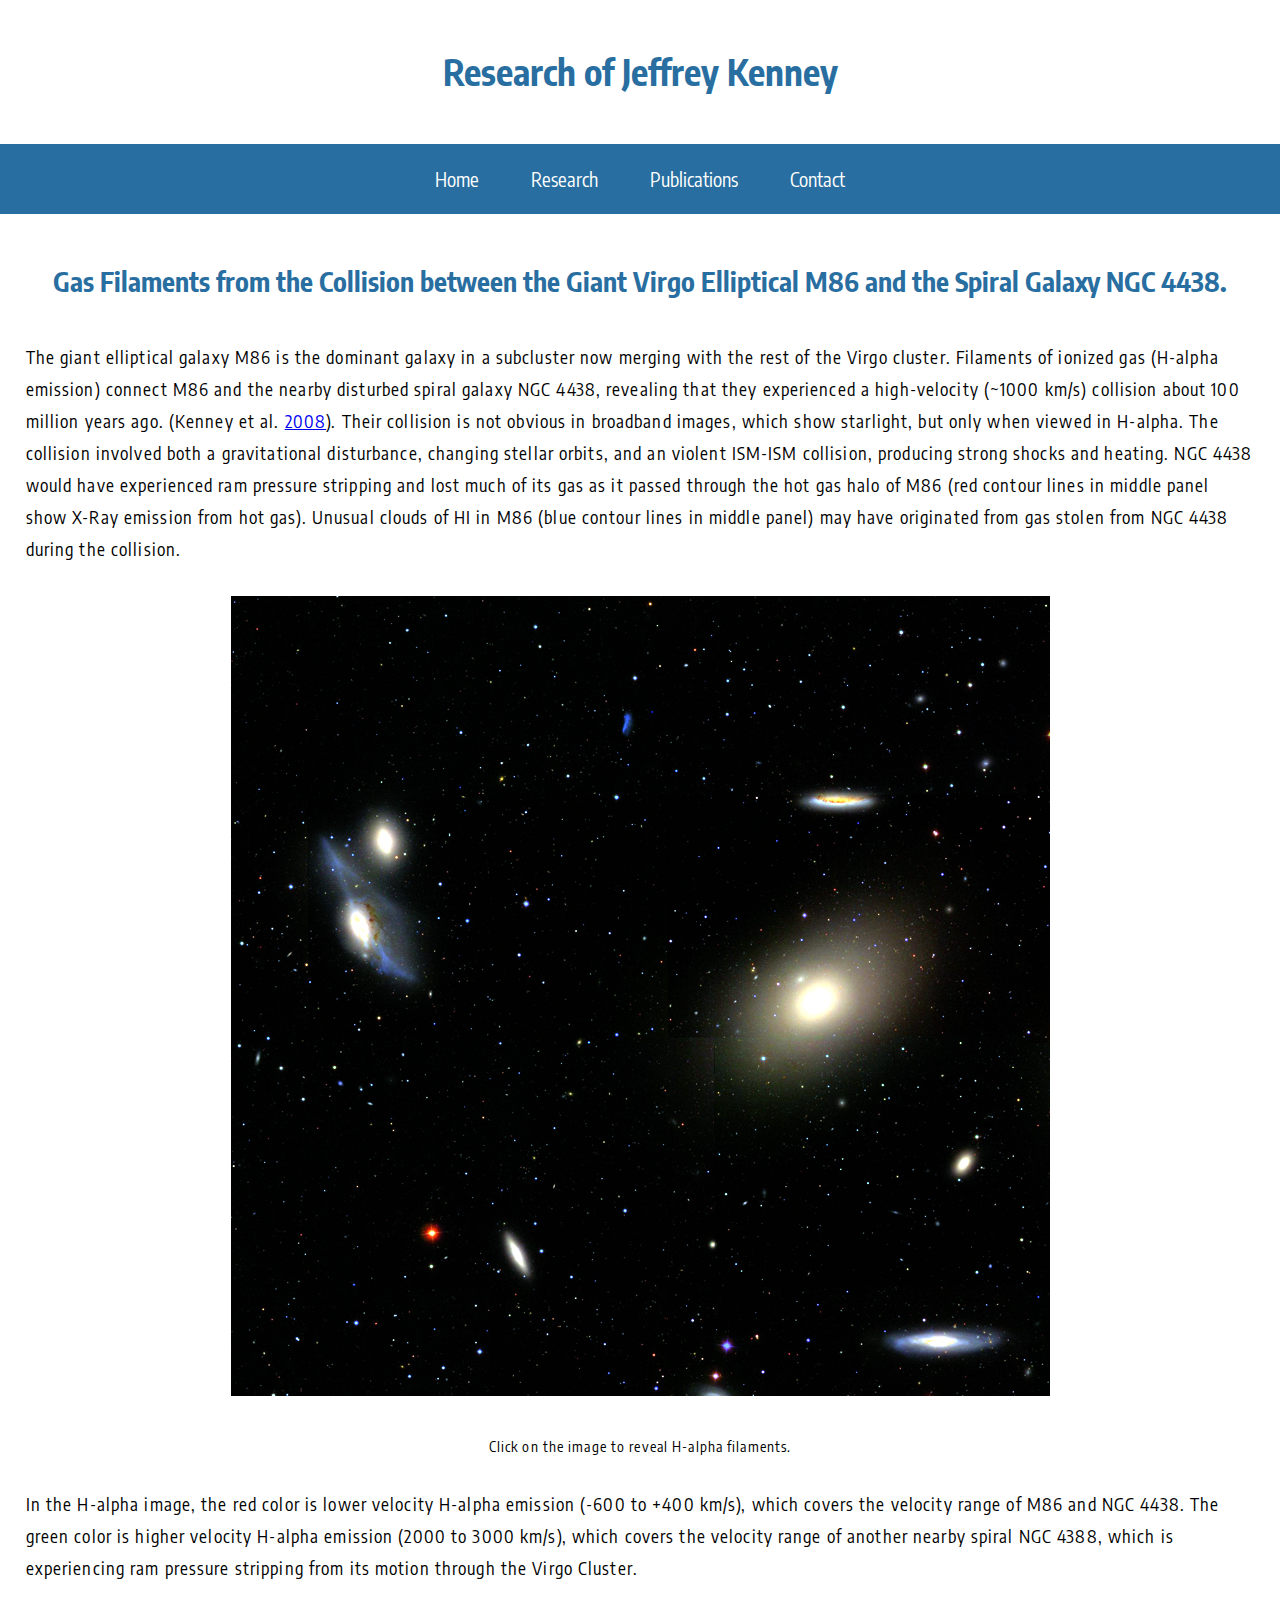
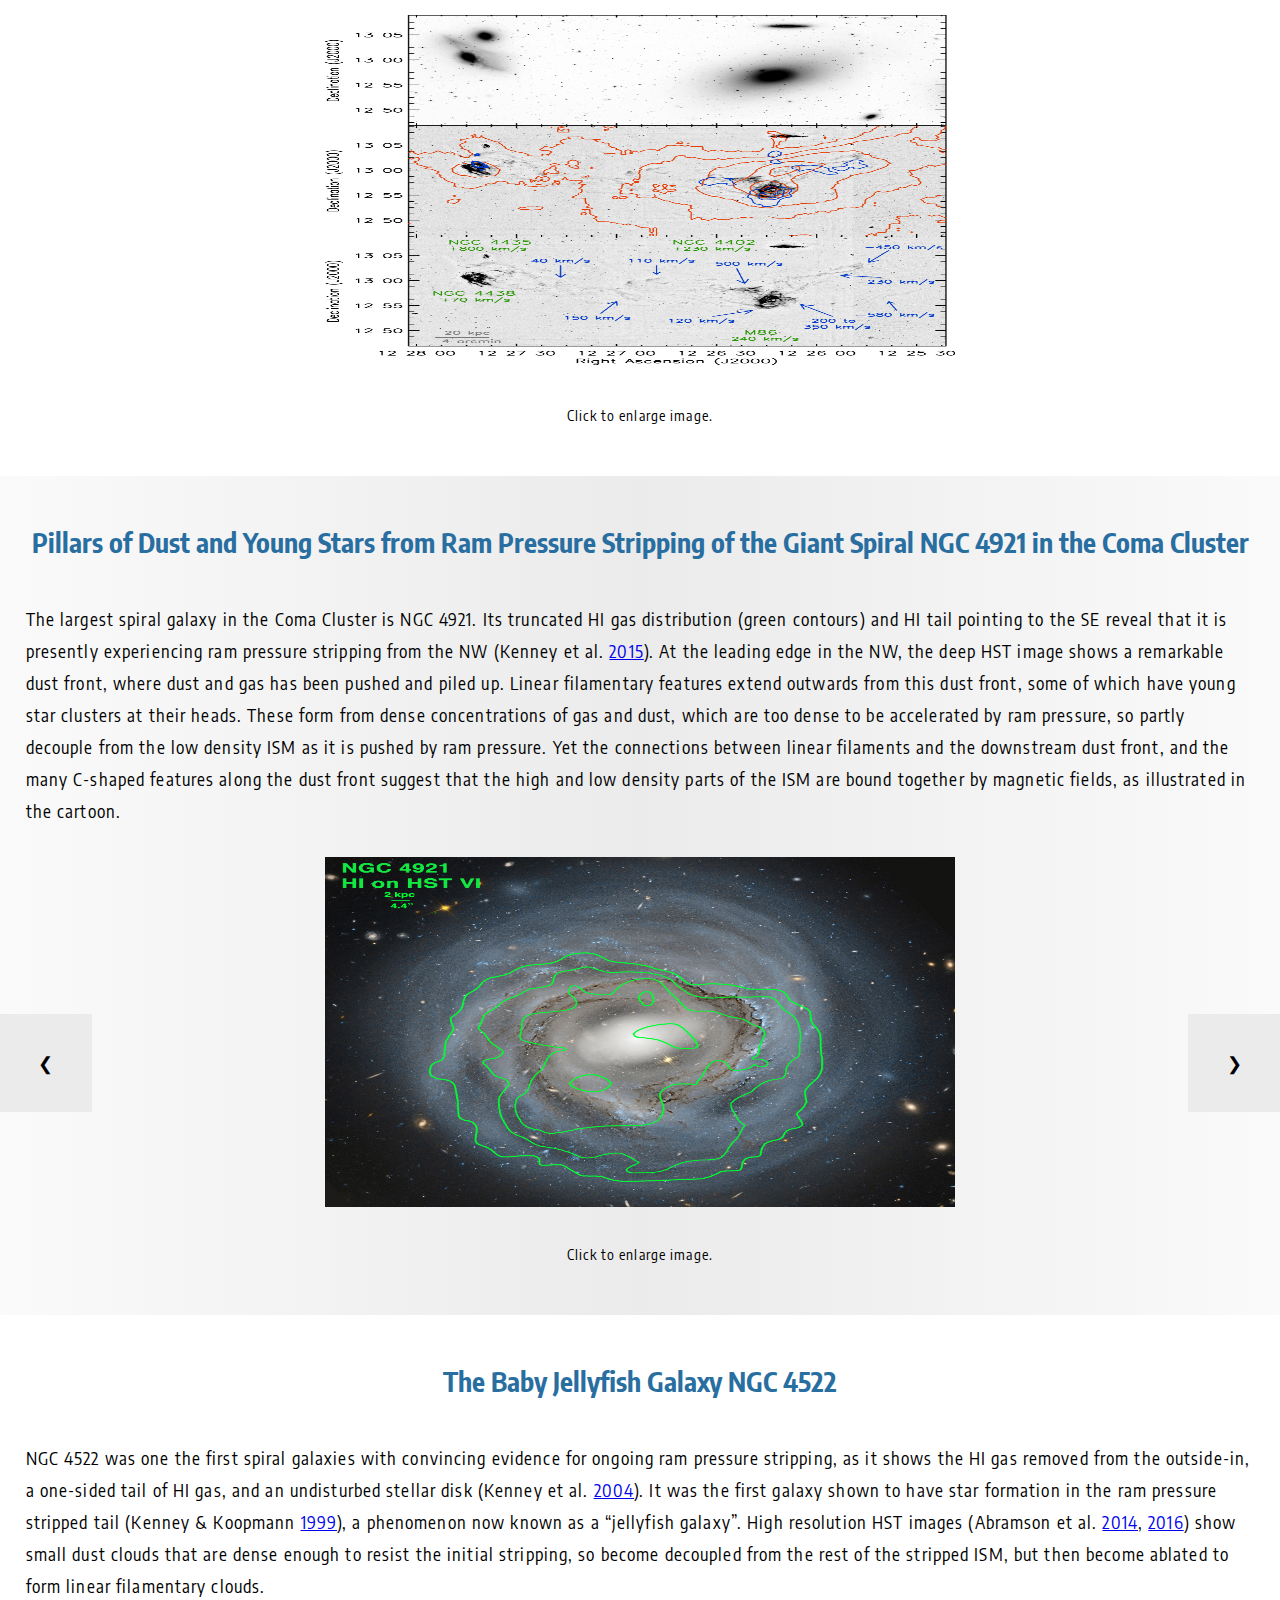
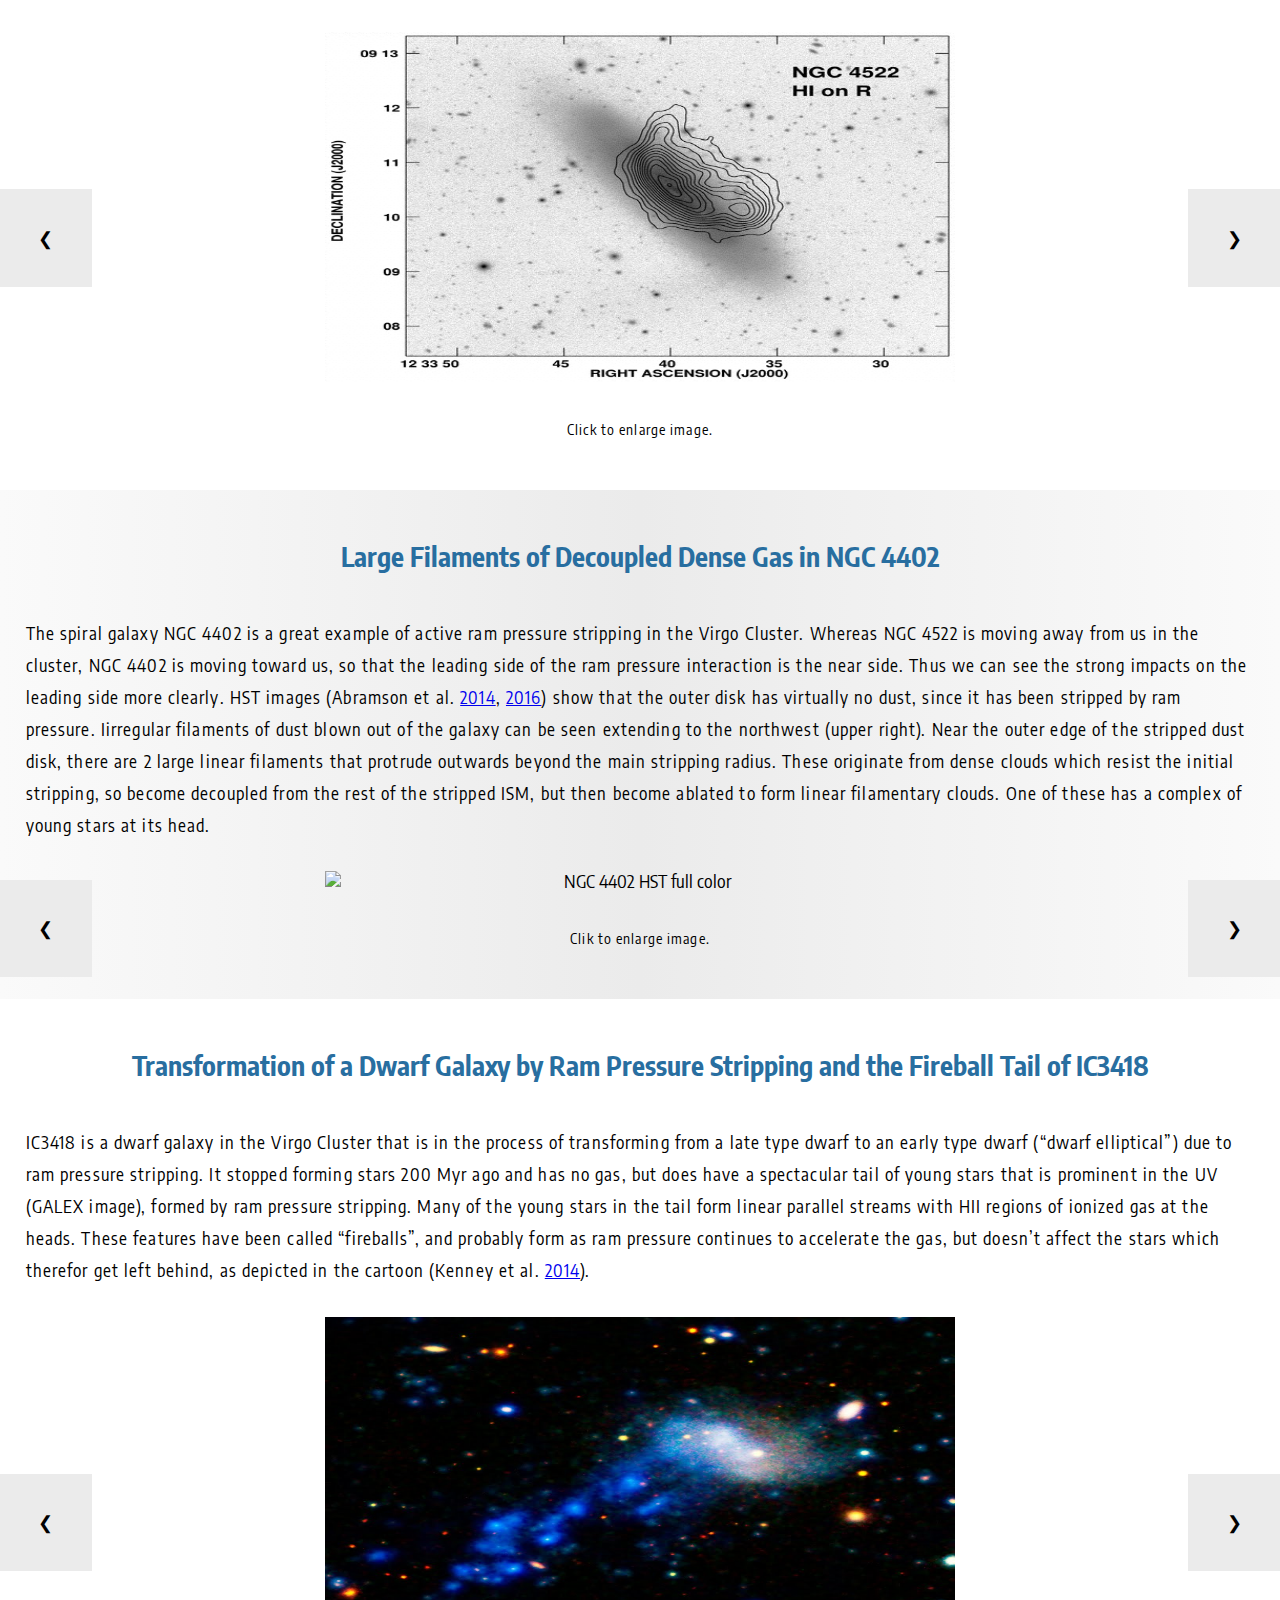
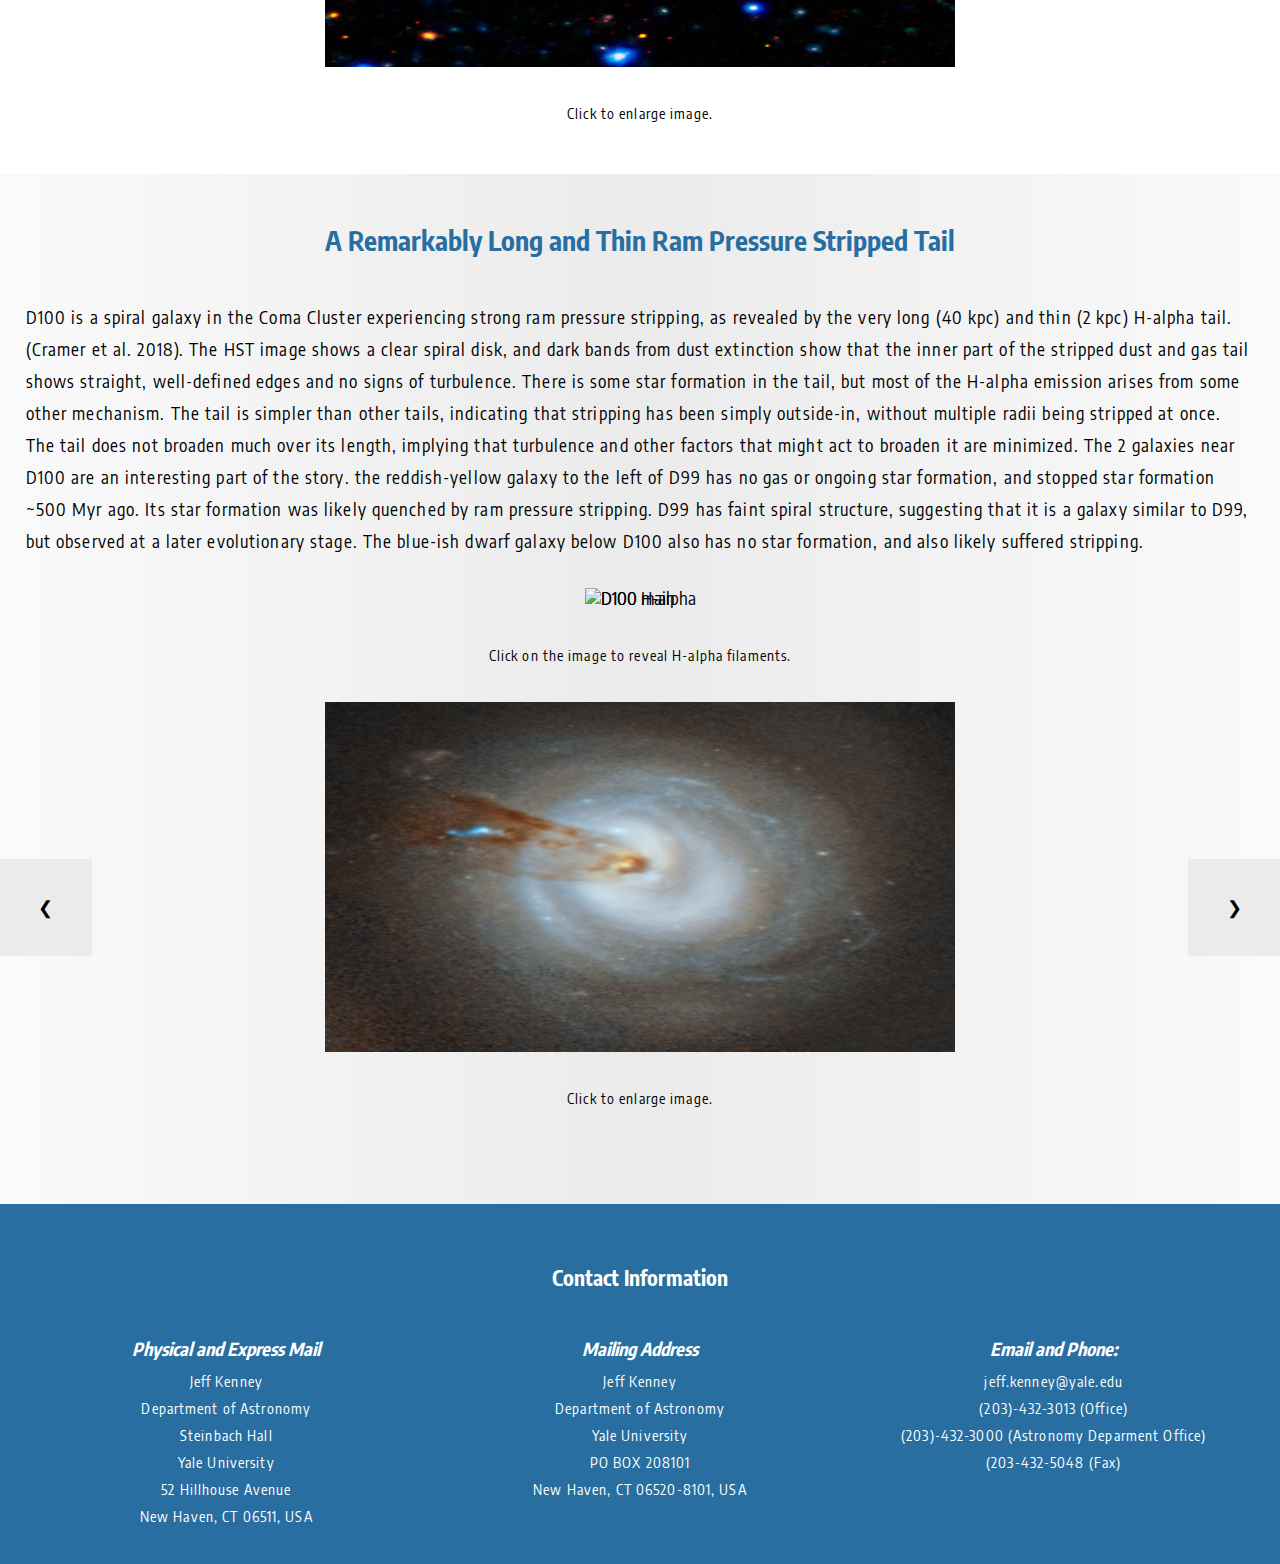
==== commit 543b7ad5: "Edited styling for larger screens and spelling corrections." ====
--- a/pages/projects.html
+++ b/pages/projects.html
@@ -63,7 +63,7 @@
 				<img class="top-img" src="../images/m86_2.jpg" onclick="toggleImage(0)" alt="M86 main">
 				<img src="../images/m86_rg2.jpg" alt="M86 H-alpha">
 			</div>
-			<p class="center"> Click on the image to reveal H-alpha filaments. </p>
+			<p class="center comment"> Click on the image to reveal H-alpha filaments. </p>
 			<!-- Paragraph below image -->
 			<p>
 				In the H-alpha image, the red color is lower velocity H-alpha emission (-600 to +400 km/s), which covers the velocity range
@@ -75,7 +75,7 @@
 			<div class="grid-item-img third-width center">
 				<img src="../images/m86+ngc4438-3panel-large-fg2.jpeg" onclick="openModal(0);currentImg(0, 1)" alt="M86 3-pannel">
 			</div>
-			<p class="center comment">Clik to enlarge image.</p>
+			<p class="center comment">Click to enlarge image.</p>
 			<!-- Modal popup -->
 			<div id="modal-0">
 				<!-- Close button -->
@@ -122,7 +122,7 @@
 				<span class="display-left" onclick="changeSlide(-1, 1)">&#10094;</span>
 				<span class="display-right" onclick="changeSlide(+1, 1)">&#10095;</span>
 			</div>
-			<p class="center comment">Clik to enlarge image.</p>
+			<p class="center comment">Click to enlarge image.</p>
 			<!-- Popup (modal) image on click (hidden) -->
 			<div id="modal-1">
 				<!-- Close button -->
@@ -189,7 +189,7 @@
 				<span class="display-left" onclick="changeSlide(-1, 2)">&#10094;</span>
 				<span class="display-right" onclick="changeSlide(+1, 2)">&#10095;</span>
 			</div>
-			<p class="center comment">Clik to enlarge image.</p>
+			<p class="center comment">Click to enlarge image.</p>
 			<!-- Modal popup -->
 			<div id="modal-2">
 				<!-- Close button -->
@@ -301,7 +301,7 @@
 				<span class="display-left" onclick="changeSlide(-1, 4)">&#10094;</span>
 				<span class="display-right" onclick="changeSlide(+1, 4)">&#10095;</span>
 			</div>
-			<p class="center comment">Clik to enlarge image.</p>
+			<p class="center comment">Click to enlarge image.</p>
 			<!-- Modal popup -->
 			<div id="modal-4">
 				<!-- Close button -->
@@ -351,7 +351,7 @@
 				<img class="top-img" src="../images/D100_wideCrop_180702.png" onclick="toggleImage(1)" alt="D100 main">
 				<img src="../images/D100_wideCrop_Ha_180702.png" alt="D100 H-alpha">
 			</div>
-			<p> Click on the image to reveal H-alpha filaments. </p>
+			<p class="center comment"> Click on the image to reveal H-alpha filaments. </p>
 			<!-- Images for IC 3418 -->
 			<div class="scroll-container">
 				<div class="grid-item-img third-width center">
@@ -362,7 +362,7 @@
 				<span class="display-left" onclick="changeSlide(-1, 5)">&#10094;</span>
 				<span class="display-right" onclick="changeSlide(+1, 5)">&#10095;</span>
 			</div>
-			<p class="center comment">Clik to enlarge image.</p>
+			<p class="center comment">Click to enlarge image.</p>
 			<!-- Modal popup -->
 			<div id="modal-5">
 				<!-- Close button and left / right nav -->
--- a/css/style.css
+++ b/css/style.css
@@ -40,12 +40,10 @@
 }
 .comment {
     font-size: 0.9rem;
+    margin-bottom: 2%;
 }
 hr {
     border-color: rgb(40, 110, 160);
-}
-a {
-    /* text-decoration: none; */
 }
 a:hover {
     text-decoration: none;
--- a/css/media-500-800.css
+++ b/css/media-500-800.css
@@ -6,23 +6,50 @@
 
     /* General */
     body {
-        font-size: 20px;
+        font-size: 24px;
+    }
+    h1 {
+        font-size: 2rem;
+    }
+    h2 {
+        font-size: 1.8rem;
+    }
+    body h2 {
+        padding: 3%;
+    }
+    h3 {
+        font-size: 1.6rem;
+        margin: 2%;
+    }
+    h4 {
+        font-size: 1.3rem;
     }
     p {
+        padding: 0.15rem;
+        margin: 0 2%;
         font-size: 1.3rem;
-        letter-spacing: 0.07rem;
+        letter-spacing: 0.1rem;
         line-height: 1.75rem;
     }
     .comment {
-        font-size: 1.1rem;
+        font-size: 1rem;
     }
 
     /* Header / Footer */
+    .header-back {
+        height: 40vh;
+    }
     footer p {
-        margin: 0.75rem 0;
-        font-size: 1.2rem;
+        margin: 0.5rem 0;
+        font-size: 1rem;
         letter-spacing: 0.07rem;
-        line-height: 1.5rem;
+        line-height: 1rem;
+    }
+
+    /* Nav */
+    nav a {
+        margin: 0;
+        font-size: 1.5rem;
     }
 
 }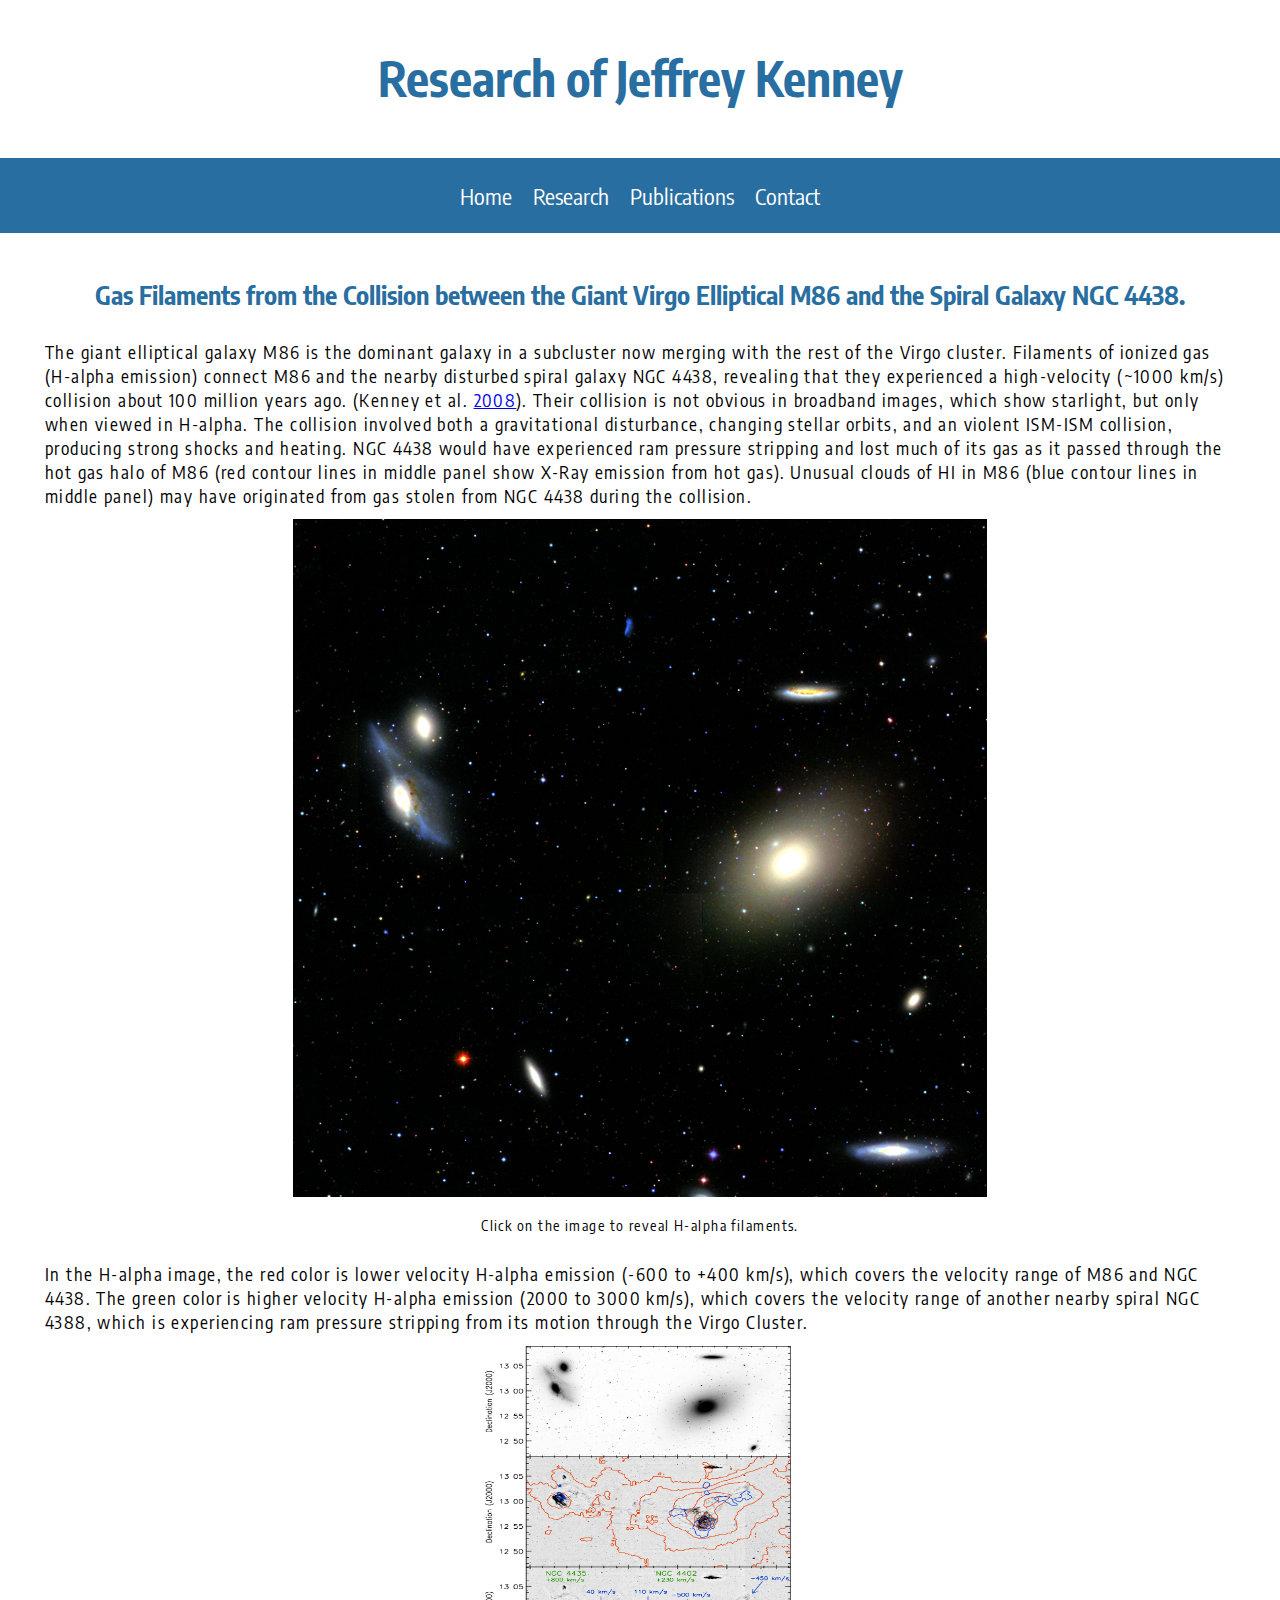
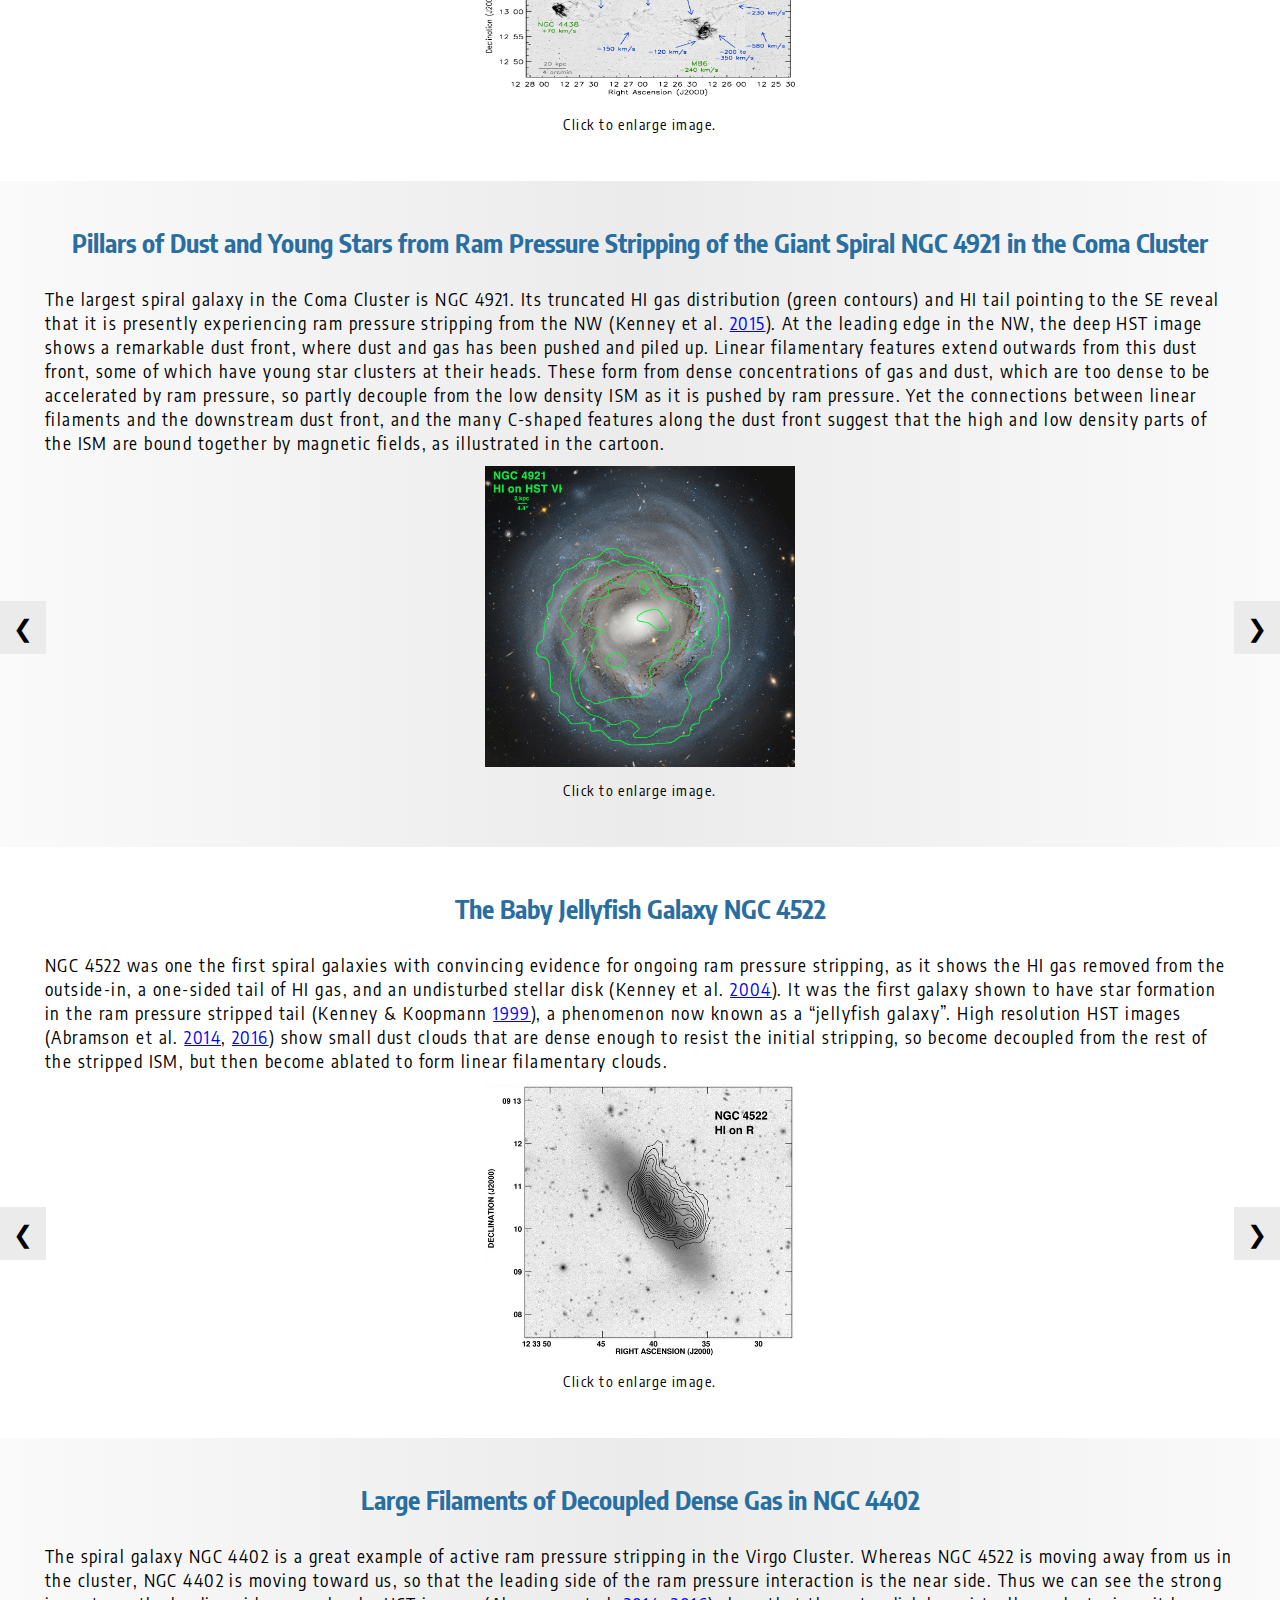
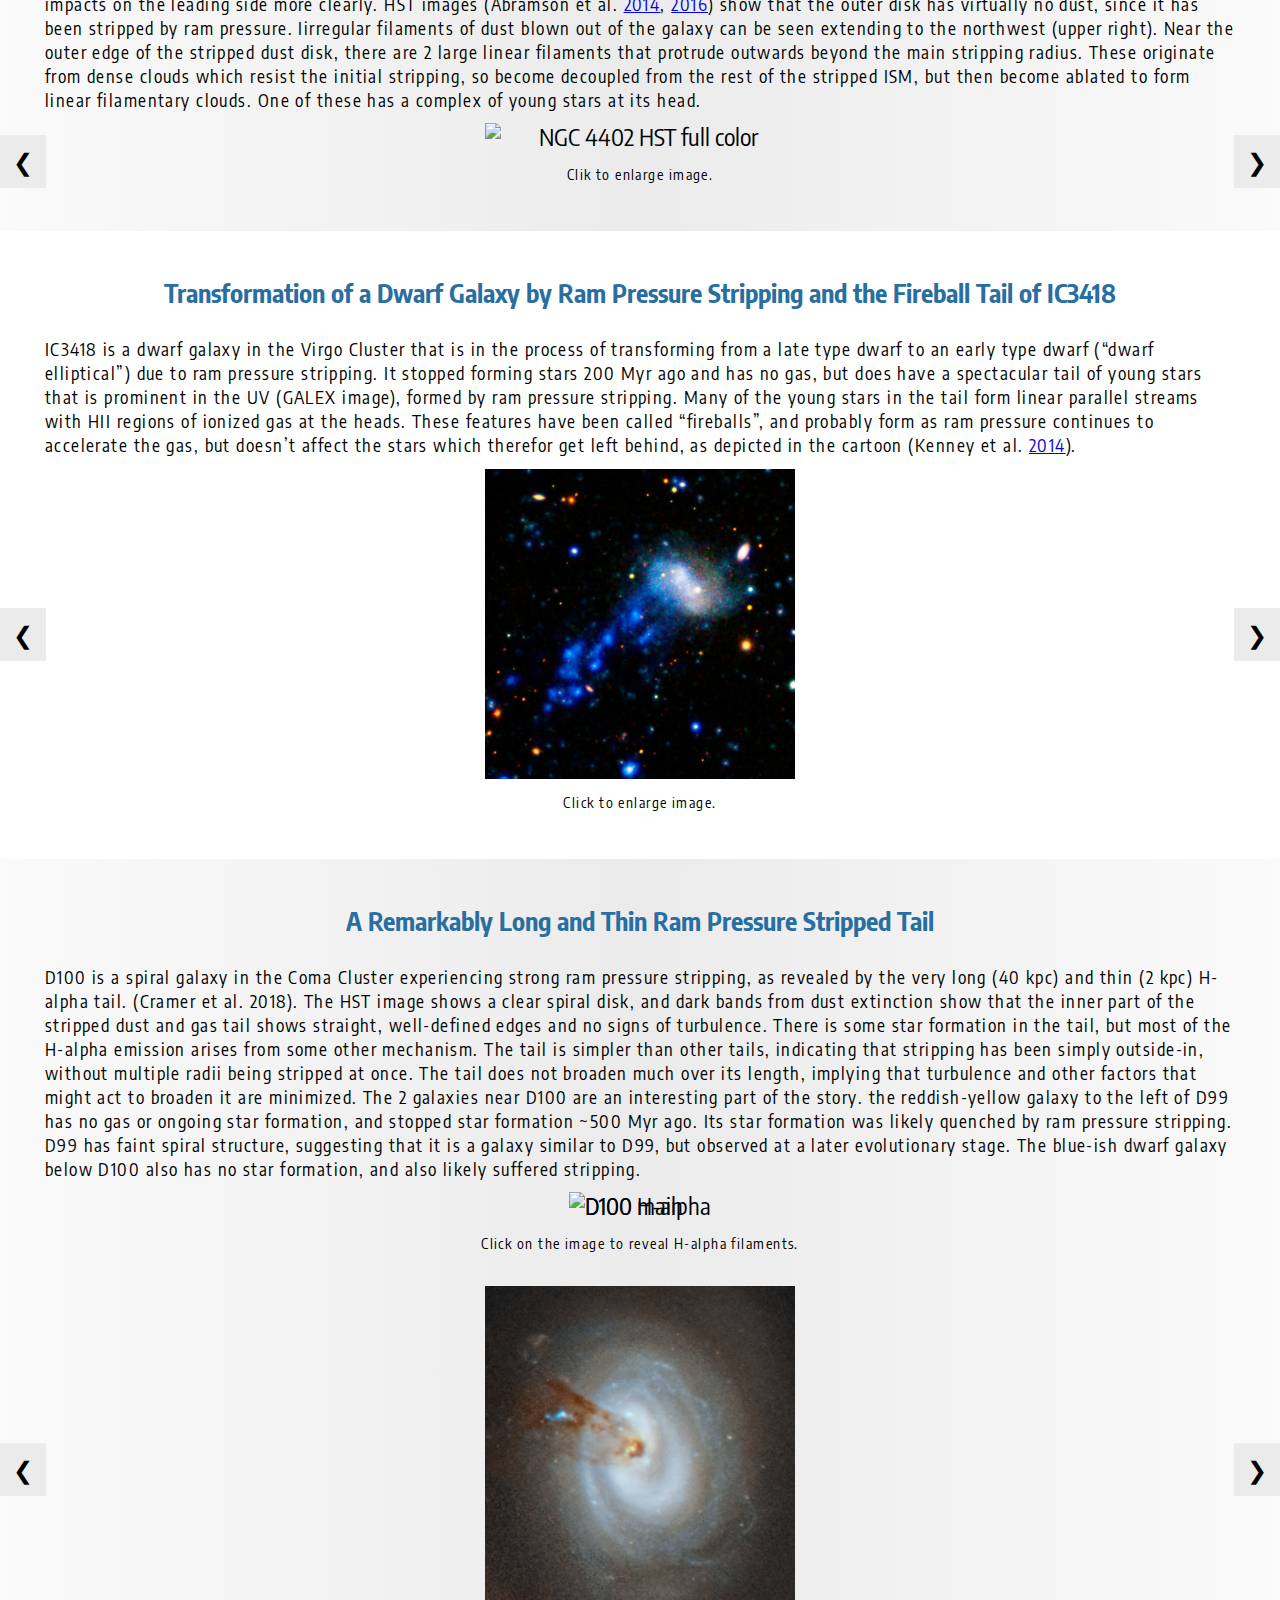
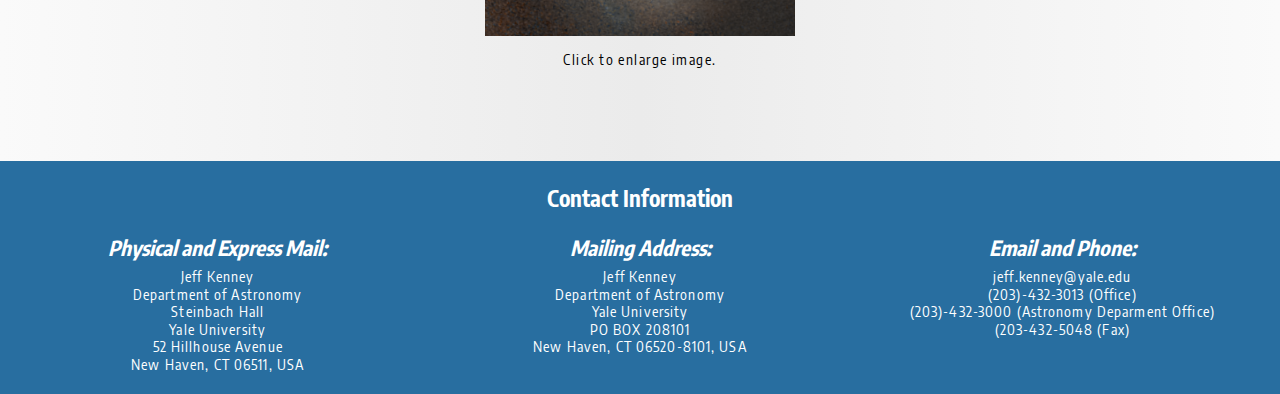
==== commit 5c96ed73: "Further styling for larger displays. Almost final?" ====
--- a/pages/projects.html
+++ b/pages/projects.html
@@ -15,6 +15,7 @@
 	<link rel="stylesheet" type="text/css" href="../css/style.css">
 	<link rel="stylesheet" type="text/css" media="screen and (max-device-width:500px)" href="../css/media-500.css">
 	<link rel="stylesheet" type="text/css" media="screen and (min-device-width:501px) and (max-width:800px)" href="../css/media-500-800.css">
+    <link rel="stylesheet" type="text/css" media="screen and (min-device-width:900px)" href="../css/media-large.css">
 
 	<!-- Scripts -->
 	<script type="text/javascript" src="../scripts/script.js"></script>
@@ -72,7 +73,7 @@
 				Cluster.
 			</p>
 			<!-- Additional Images for M86 -->
-			<div class="grid-item-img third-width center">
+			<div class="grid-item-img width-limit center">
 				<img src="../images/m86+ngc4438-3panel-large-fg2.jpeg" onclick="openModal(0);currentImg(0, 1)" alt="M86 3-pannel">
 			</div>
 			<p class="center comment">Click to enlarge image.</p>
@@ -86,7 +87,6 @@
 				<!-- Modal Images -->
 				<div class="modal-content-0">
 					<img src="../images/m86+ngc4438-3panel-large-fg2.jpeg" alt="M86 3-pannel">
-					<p> desription. </p>
 				</div>
 			</div>
 		</section>
@@ -108,7 +108,7 @@
 			</div>
 			<!-- Container for scroll images -->
 			<div class="scroll-container">
-				<div class="grid-item-img third-width center">
+				<div class="grid-item-img width-limit center">
 					<!-- Onclick opens the modal box (larger images) on click - arguement corresponds to the project id  -->
 					<!-- Current image arguements - ID of the current image, modal of the project to open -->
 					<img class="scroll-item-image-1 show-img" src="../images/ngc4921-color-hi-medium.jpg" onclick="openModal(1);currentImg(2, 1)" alt="NGC 4291 HI labeled">
@@ -150,11 +150,11 @@
 				</div>
 				<div class="modal-content-1">
 					<img src="../images/ngc4921-fig3.jpg" alt="NGC 4291 dust front">
-					<p> Super zoom-ins on the galaxies dust filaments. </p>
+					<p> Super zoom-ins on the galaxy's dust filaments. </p>
 				</div>
 				<div class="modal-content-1">
 					<img src="../images/ngc4921-fig4.jpg" alt="NGC 4291 dust front">
-					<p> Super zoom-ins on the galaxies dust filaments </p>
+					<p> Super zoom-ins on the galaxy's dust filaments </p>
 				</div>
 				<div class="modal-content-1">
 					<img src="../images/ngc4921-filament-decoupling-Bfields-cartoon.jpg" alt="NGC 4291 decoupling magnetic fields cartoon">
@@ -178,7 +178,7 @@
 			</div>
 			<!-- Images for NGC 4522 -->
 			<div class="scroll-container">
-				<div class="grid-item-img third-width center">
+				<div class="grid-item-img width-limit center">
 					<img class="scroll-item-image-2 show-img" src="../images/ngc4522-HI+Roptical.gif" onclick="openModal(2);currentImg(1, 2)" alt="NGC 4522 HI">
 					<img class="scroll-item-image-2" src="../images/n4522-kk99-ha+r-3panel.gif" onclick="openModal(2);currentImg(2, 2)" alt="NGC 4522 H-alpha + R 3-panel">
 					<img class="scroll-item-image-2" src="../images/n4522-hstimage-colombari-right-orientation.jpg" onclick="openModal(2);currentImg(3, 2)" alt="NGC 4522 HST">
@@ -200,23 +200,18 @@
 				<!-- Modal Images -->
 				<div class="modal-content-2">
 					<img src="../images/ngc4522-HI+Roptical.gif" alt="NGC 4522 HI">
-					<p> desription. </p>
 				</div>
 				<div class="modal-content-2">
 					<img src="../images/n4522-kk99-ha+r-3panel.gif" alt="NGC 4522 H-alpha + R 3-panel">
-					<p> desription. </p>
 				</div>
 				<div class="modal-content-2">
 					<img src="../images/n4522-hstimage-colombari-right-orientation.jpg" alt="NGC 4522 HST">
-					<p> desription. </p>
 				</div>
 				<div class="modal-content-2">
 					<img src="../images/n4522-hst-color-nolabel-bigger.jpg" alt="NGC 4522 HST color no labels">
-					<p> desription. </p>
 				</div>
 				<div class="modal-content-2">
 					<img src="../images/4522-structures-labelled.jpg" alt="NGC 4522 structures labelled">
-					<p> desription. </p>
 				</div>
 			</div>
 		</section>
@@ -238,7 +233,7 @@
 			</div>
 			<!-- Images for NGC 4402 -->
 			<div class="scroll-container">
-				<div class="grid-item-img third-width center">
+				<div class="grid-item-img width-limit center">
 					<img class="scroll-item-image-3 show-img" src="../images/n4402-hst-full-nolabel-color-bigger.jpg" onclick="openModal(3);currentImg(1, 3)" alt="NGC 4402 HST full color">
 					<img class="scroll-item-image-3" src="../images/n4402-hst-labelled-rps-features.jpg" onclick="openModal(3);currentImg(2, 3)" alt="NGC 4402 HST features labelled">
 					<img class="scroll-item-image-3" src="../images/ngc4402-hst-east-filament.jpg" onclick="openModal(3);currentImg(3, 3)" alt="NGC 4402 HST east filament">
@@ -259,19 +254,18 @@
 				<!-- Modal Images -->
 				<div class="modal-content-3">
 					<img src="../images/n4402-hst-full-nolabel-color-bigger.jpg" alt="NGC 4402 HST full color">
-					<p> description. </p>
+					<p> Hubble Space Telescope image of NGC 4402. </p>
 				</div>
 				<div class="modal-content-3">
 					<img src="../images/n4402-hst-labelled-rps-features.jpg" alt="NGC 4402 HST features labelled">
-					<p> description. </p>
+					<p> Annotated Hubble Space Telescope image of NGC 4402. </p>
 				</div>
 				<div class="modal-content-3">
 					<img src="../images/ngc4402-hst-east-filament.jpg" alt="NGC 4402 HST east filament">
-					<p> description. </p>
+					<p> Zoom in on NGC 4402 East Filament </p>
 				</div>
 				<div class="modal-content-3">
 					<img src="../images/ngc4402-hst-3filaments.jpg" alt="NGC HST 3 filaments">
-					<p> description. </p>
 				</div>
 			</div>
 		</section>
@@ -291,7 +285,7 @@
 			</div>
 			<!-- Images for IC 3418 -->
 			<div class="scroll-container">
-				<div class="grid-item-img third-width center">
+				<div class="grid-item-img width-limit center">
 					<img class="scroll-item-image-4 show-img" src="../images/IC_3418_UV+opt.jpg" onclick="openModal(4);currentImg(1, 4)" alt="IC 3418 UV and opical">
 					<img class="scroll-item-image-4" src="../images/ic3418-in-virgo.PNG" onclick="openModal(4);currentImg(2, 4)" alt="IC 3418 in Virgo Cluster">
 					<img class="scroll-item-image-4" src="../images/ic3418-Halpha+NUV-fireballs.jpg" onclick="openModal(4);currentImg(3, 4)" alt="IC 3418 H-alpha and near-UV and 'fireballs'">
@@ -312,19 +306,15 @@
 				<!-- Modal Images -->
 				<div class="modal-content-4">
 					<img src="../images/IC_3418_UV+opt.jpg" alt="IC 3418 UV and opical">
-					<p> description. </p>
 				</div>
 				<div class="modal-content-4">
 					<img src="../images/ic3418-in-virgo.PNG" alt="IC 3418 in Virgo Cluster">
-					<p> description. </p>
 				</div>
 				<div class="modal-content-4">
 					<img src="../images/ic3418-Halpha+NUV-fireballs.jpg" alt="IC 3418 H-alpha and near-UV and 'fireballs'">
-					<p> description. </p>
 				</div>
 				<div class="modal-content-4">
 					<img src="../images/ic3418-fireball-cartoon.gif" alt="IC 3418 fireball cartoon">
-					<p> description. </p>
 				</div>
 			</div>
 		</section>
@@ -354,7 +344,7 @@
 			<p class="center comment"> Click on the image to reveal H-alpha filaments. </p>
 			<!-- Images for IC 3418 -->
 			<div class="scroll-container">
-				<div class="grid-item-img third-width center">
+				<div class="grid-item-img width-limit center">
 					<img class="scroll-item-image-5 show-img" src="../images/d100_dust_tail.png" onclick="openModal(5);currentImg(1, 5)" alt="D100 dust tail">
 					<img class="scroll-item-image-5" src="../images/d100+d99+dwarf-sub.jpg" onclick="openModal(5);currentImg(2, 5)" alt="D100 dwarf sub-focus">
 				</div>
@@ -372,11 +362,9 @@
 				<!-- Modal Images -->
 				<div class="modal-content-5">
 					<img src="../images/d100_dust_tail.png" alt="D100 dust tail">
-					<p> description. </p>
 				</div>
 				<div class="modal-content-5">
 					<img src="../images/d100+d99+dwarf-sub.jpg" alt="D100 dwarf sub-focus">
-					<p> description. </p>
 				</div>
 			</div>
 		</section>
@@ -393,7 +381,7 @@
 		<div class="grid-container">
 			<div class="grid-item-txt center">
 				<h4>
-					<em> Physical and Express Mail </em>
+					<em> Physical and Express Mail: </em>
 				</h4>
 				<p>Jeff Kenney</p>
 				<p>Department of Astronomy</p>
@@ -404,7 +392,7 @@
 			</div>
 			<div class="grid-item-txt center">
 				<h4>
-					<em> Mailing Address </em>
+					<em> Mailing Address: </em>
 				</h4>
 				<p>Jeff Kenney</p>
 				<p>Department of Astronomy</p>
--- a/css/style.css
+++ b/css/style.css
@@ -135,7 +135,7 @@
 .grid-item-img img {
     max-height: 40vh;
 }
-.third-width {
+.width-limit {
     width: auto;
     max-width: 50%;
 }
@@ -174,7 +174,7 @@
     margin: 0 auto;
 }
 .h-alpha-pair img {
-    max-width: 100%;
+    max-width: 55%;
     width: auto;
     height: auto;
 }
--- a/css/media-500.css
+++ b/css/media-500.css
@@ -1,5 +1,5 @@
 /* ----------------------------
-Mobile media (phones) - < 815px
+Mobile media (phones) - < 500 px
 ---------------------------- */
 
 @media screen and (max-width: 500px) {
--- a/css/media-500-800.css
+++ b/css/media-500-800.css
@@ -1,5 +1,5 @@
 /* ----------------------------------
-Mobile media (tablets) - 816 - 1100px
+Mobile media (tablets) - 500 - 800 px
 ---------------------------------- */
 
 @media screen and (min-width: 501px) and (max-width: 800px) {
--- a/css/media-large.css
+++ b/css/media-large.css
@@ -0,0 +1,71 @@
+/* ----------------------------
+Large media (fullscreen) - > 815px
+---------------------------- */
+
+@media screen and (min-width: 900px) {
+
+    /* General */
+    body {
+        font-size: 24px;
+    }
+    h2 {
+        font-size: 1.6rem;
+    }
+    body h2 {
+        padding: 1%;
+    }
+    h3 {
+        font-size: 1.4rem;
+        margin: 1%;
+    }
+    h4 {
+        font-size: 1.3rem;
+    }
+    p {
+        padding: 0 2rem;
+        margin: 0.5% 1%;
+        font-size: 1.1rem;
+        letter-spacing: 0.09rem;
+        line-height: 1.5rem;
+    }
+    .comment {
+        font-size: 0.9rem;
+    }
+
+    /* Header / Footer */
+    .header-back {
+        height: 40vh;
+    }
+    footer p {
+        margin: 0.4rem 0;
+        font-size: 0.9rem;
+        letter-spacing: 0.07rem;
+        line-height: 0.7rem;
+    }
+
+    /* Nav */
+    nav a {
+        margin: 0;
+        font-size: 1.4rem;
+    }
+
+    /* Specific for larger displays */
+    footer {
+        padding: 1%;
+    }
+    footer h3 {
+        padding: 1%;
+    }
+    section h2, section h3, section h4 {
+        margin: 1%;
+        padding: 1rem;
+    }
+    .display-left, .display-right {
+        padding: 1%;
+    }
+    .width-limit {
+        max-width: 25%;
+        /* pixel limit? */
+    }
+
+}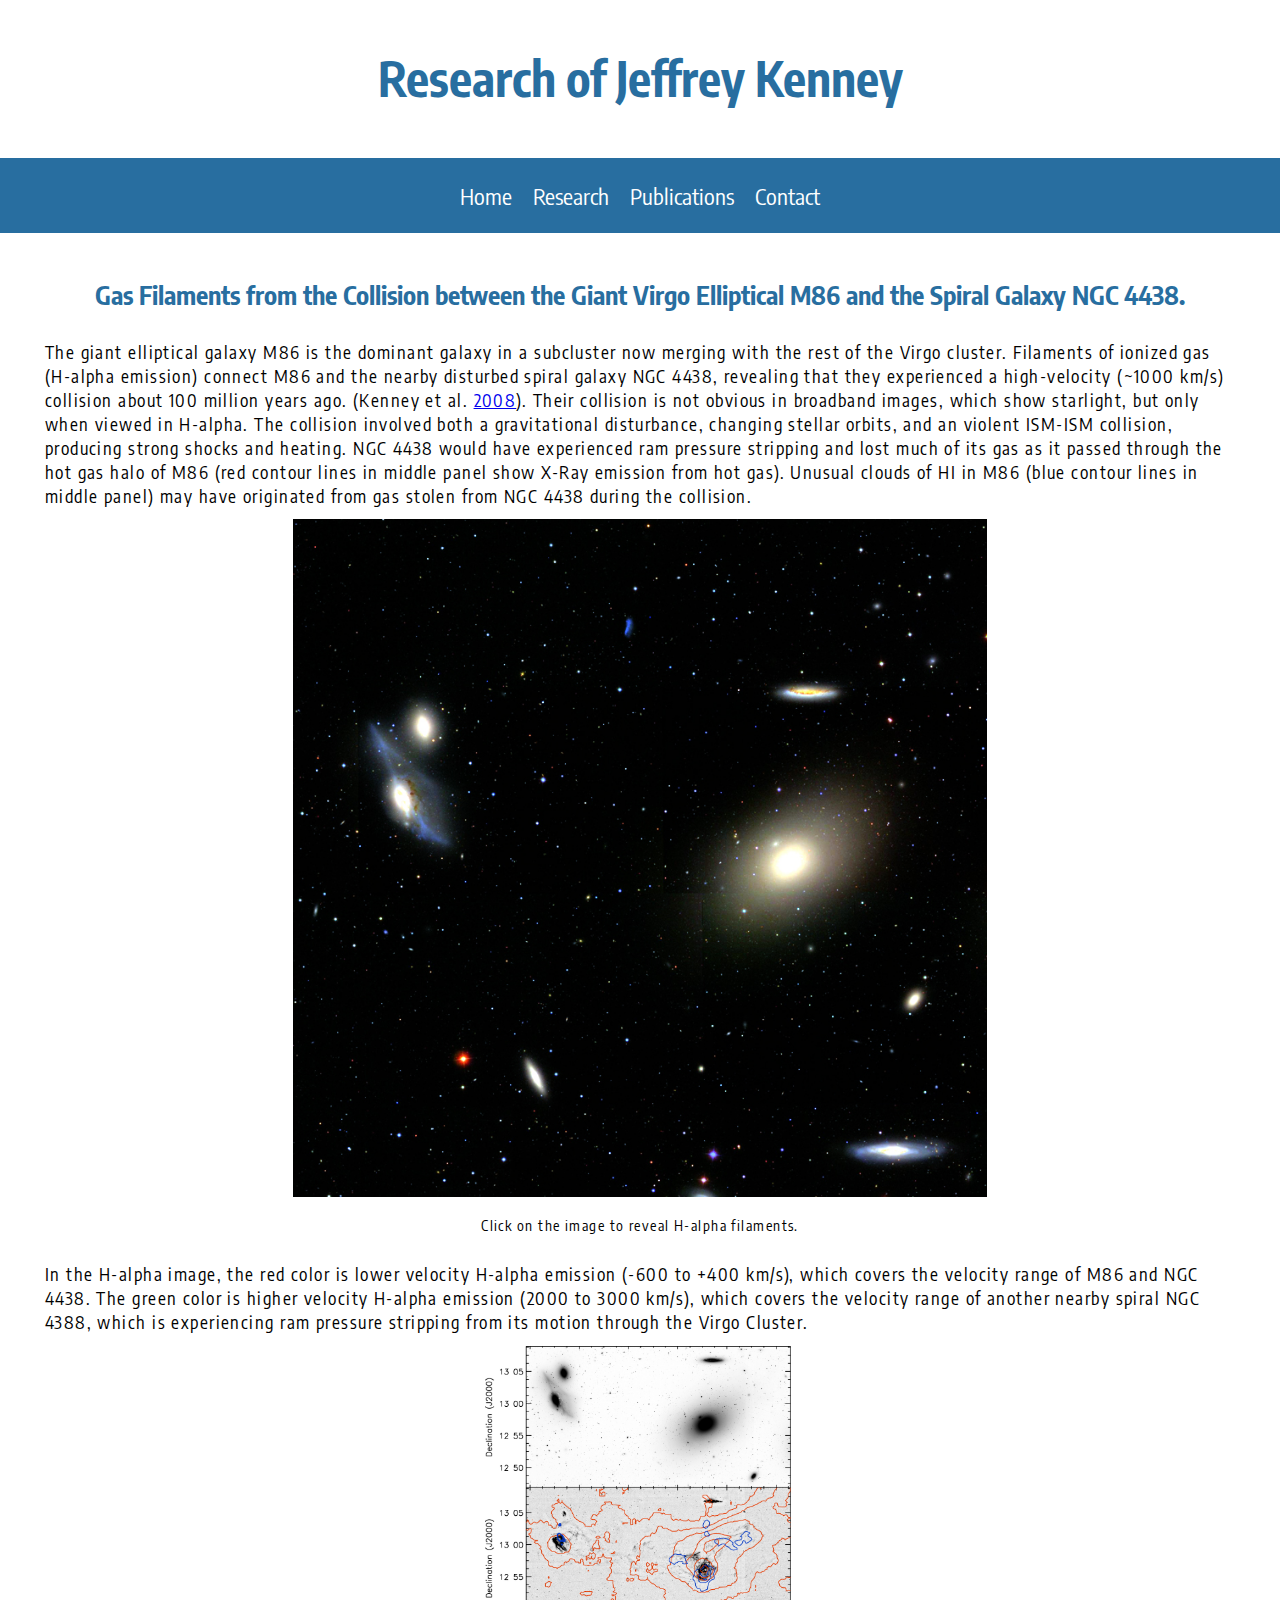
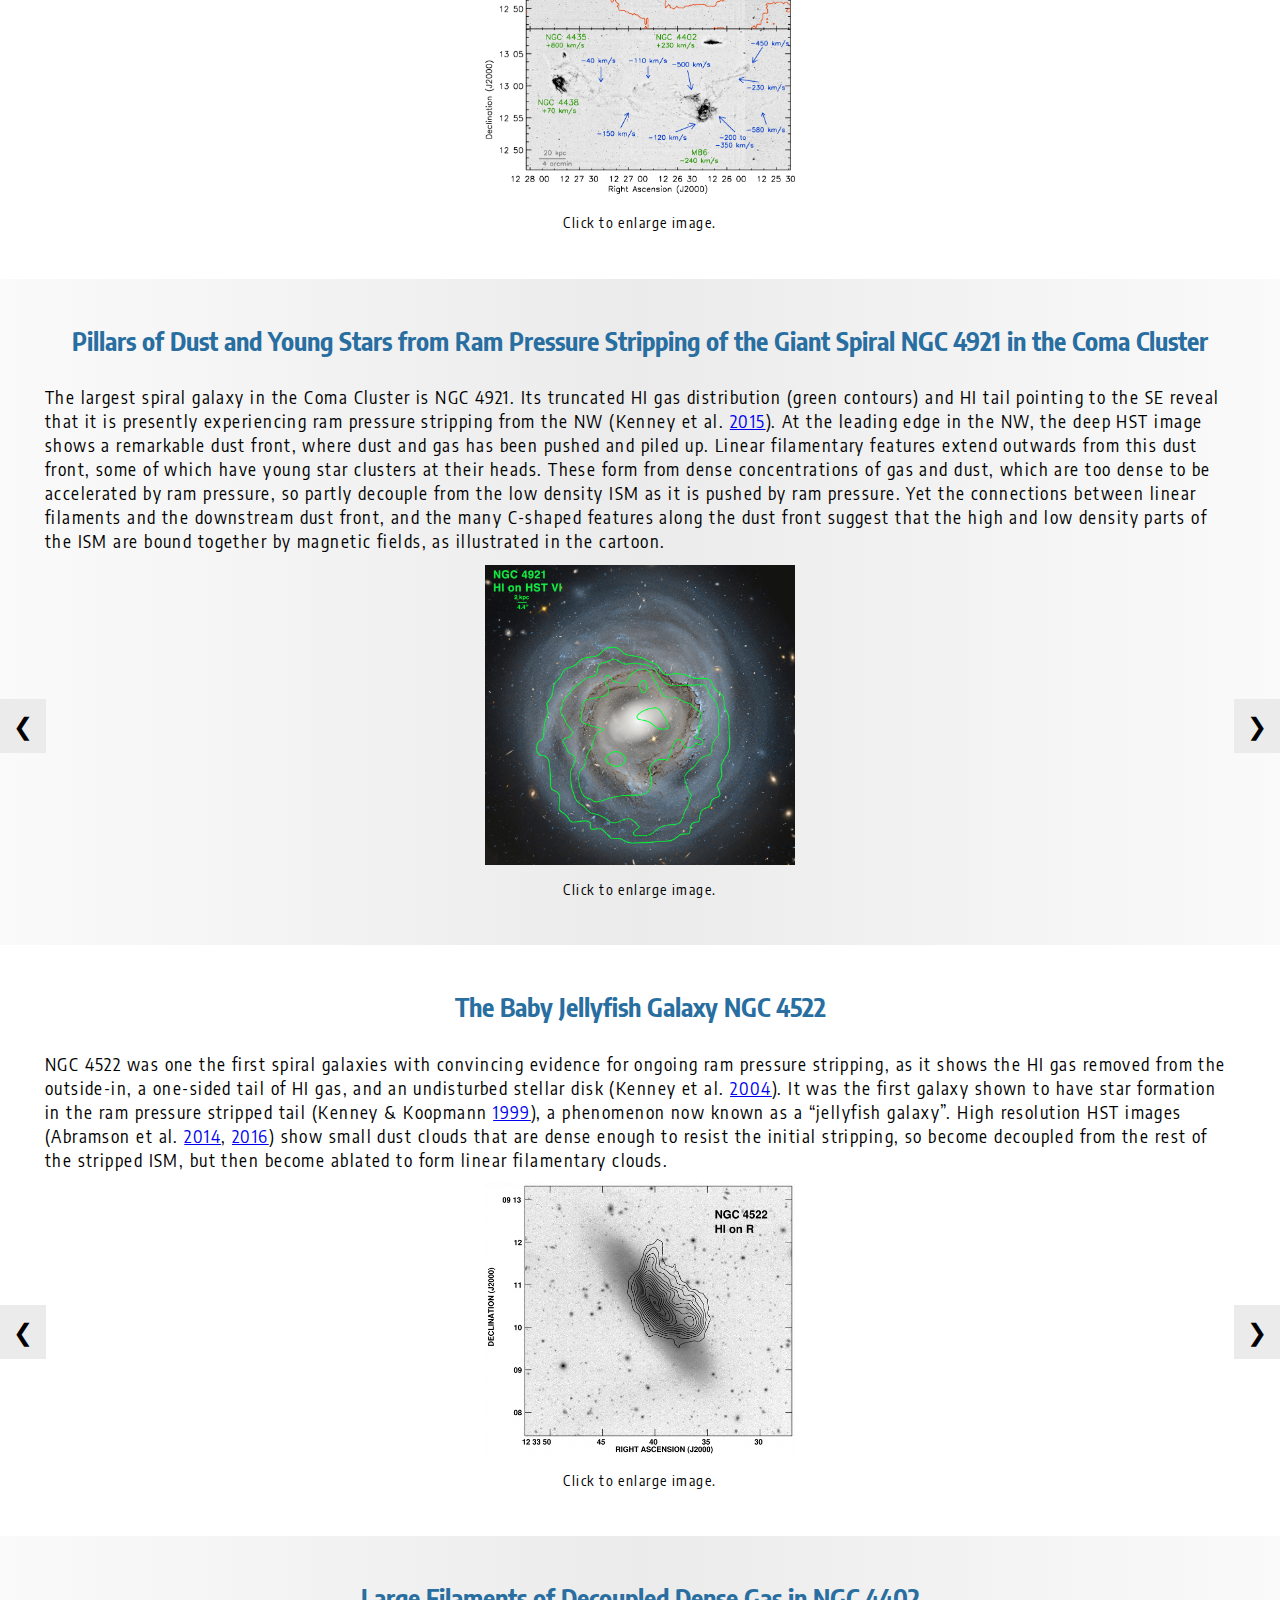
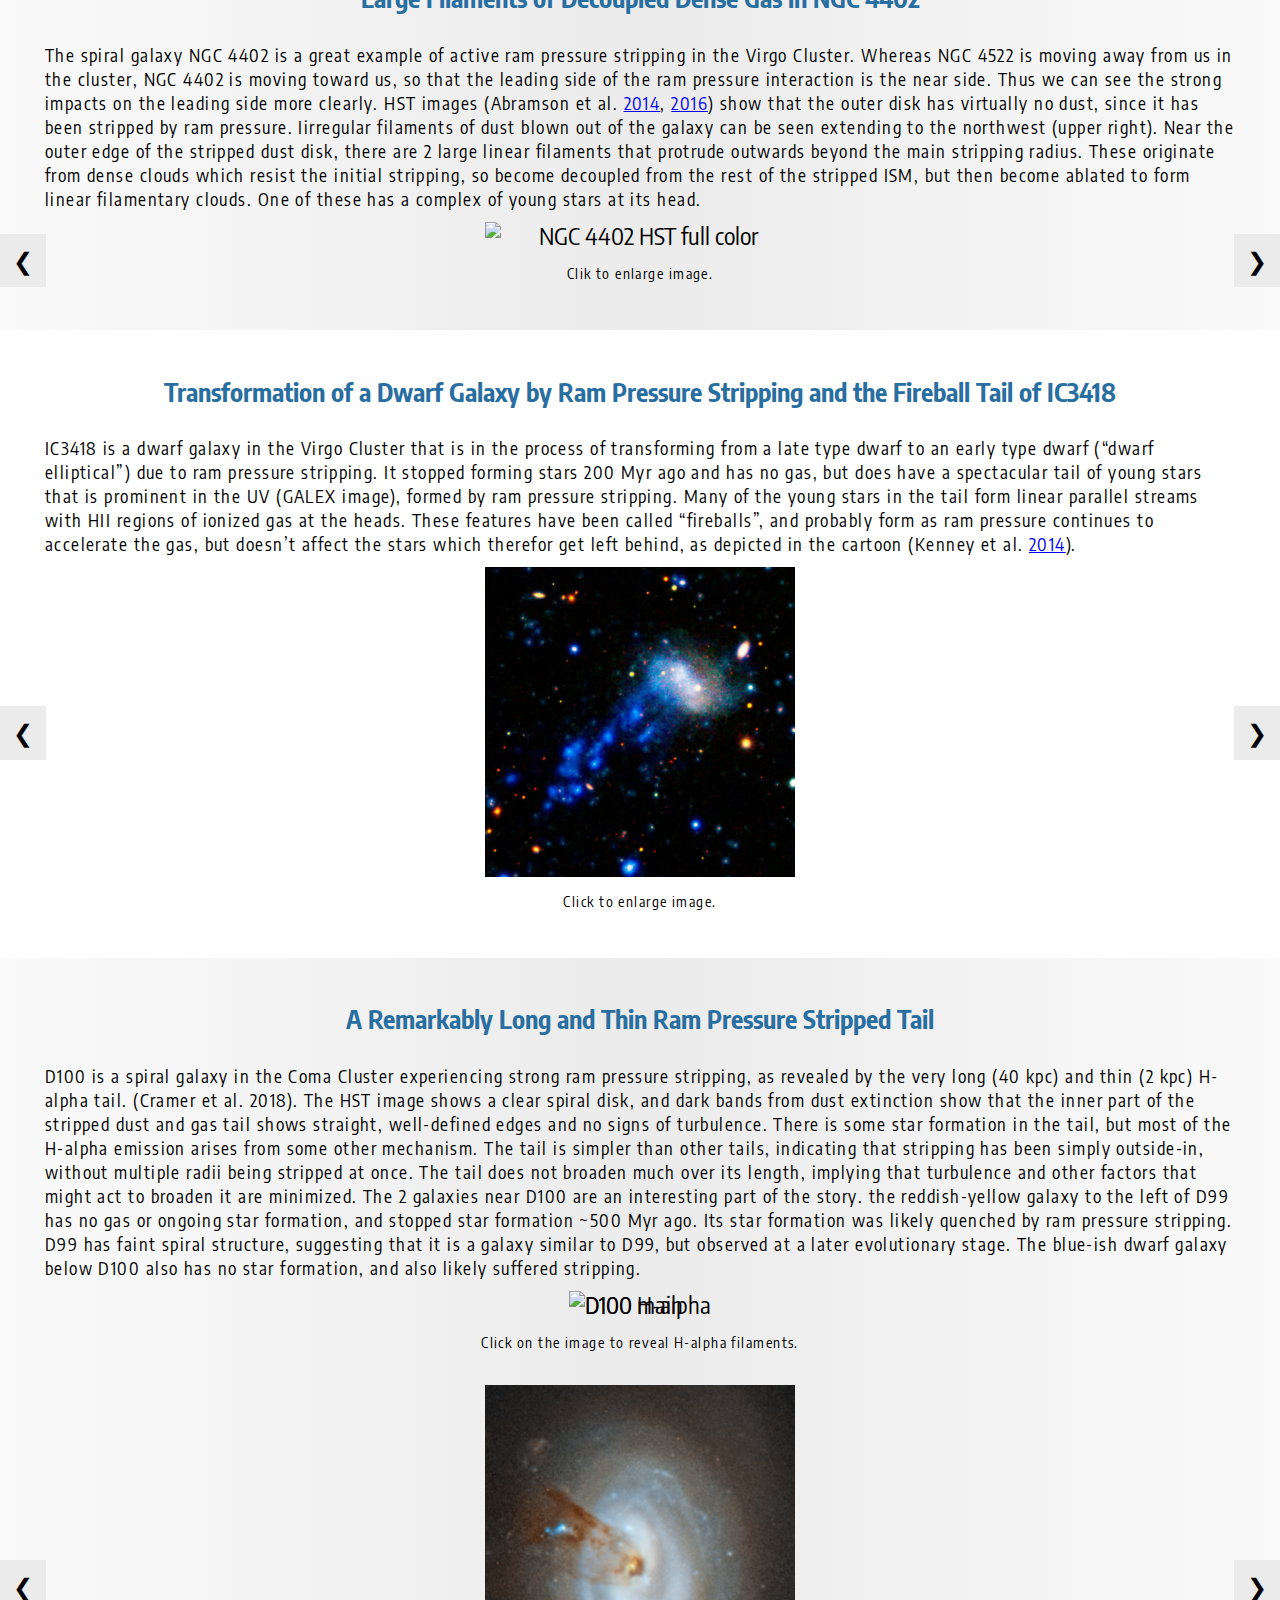
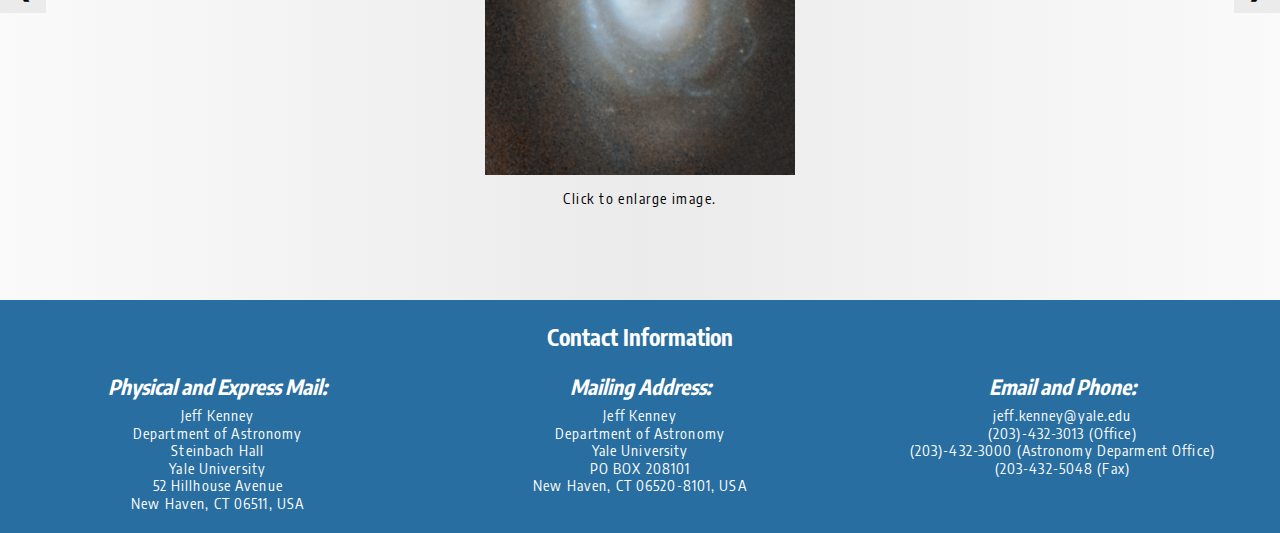
==== commit 268e258e: "Image aspect ratio editing." ====
--- a/pages/projects.html
+++ b/pages/projects.html
@@ -73,7 +73,7 @@
 				Cluster.
 			</p>
 			<!-- Additional Images for M86 -->
-			<div class="grid-item-img width-limit center">
+			<div class="width-limit center">
 				<img src="../images/m86+ngc4438-3panel-large-fg2.jpeg" onclick="openModal(0);currentImg(0, 1)" alt="M86 3-pannel">
 			</div>
 			<p class="center comment">Click to enlarge image.</p>
--- a/css/style.css
+++ b/css/style.css
@@ -132,12 +132,11 @@
     display: relative;
     margin: auto;
 }
-.grid-item-img img {
-    max-height: 40vh;
-}
 .width-limit {
     width: auto;
     max-width: 50%;
+    display: relative;
+    margin: auto;
 }
 
 /* -------
